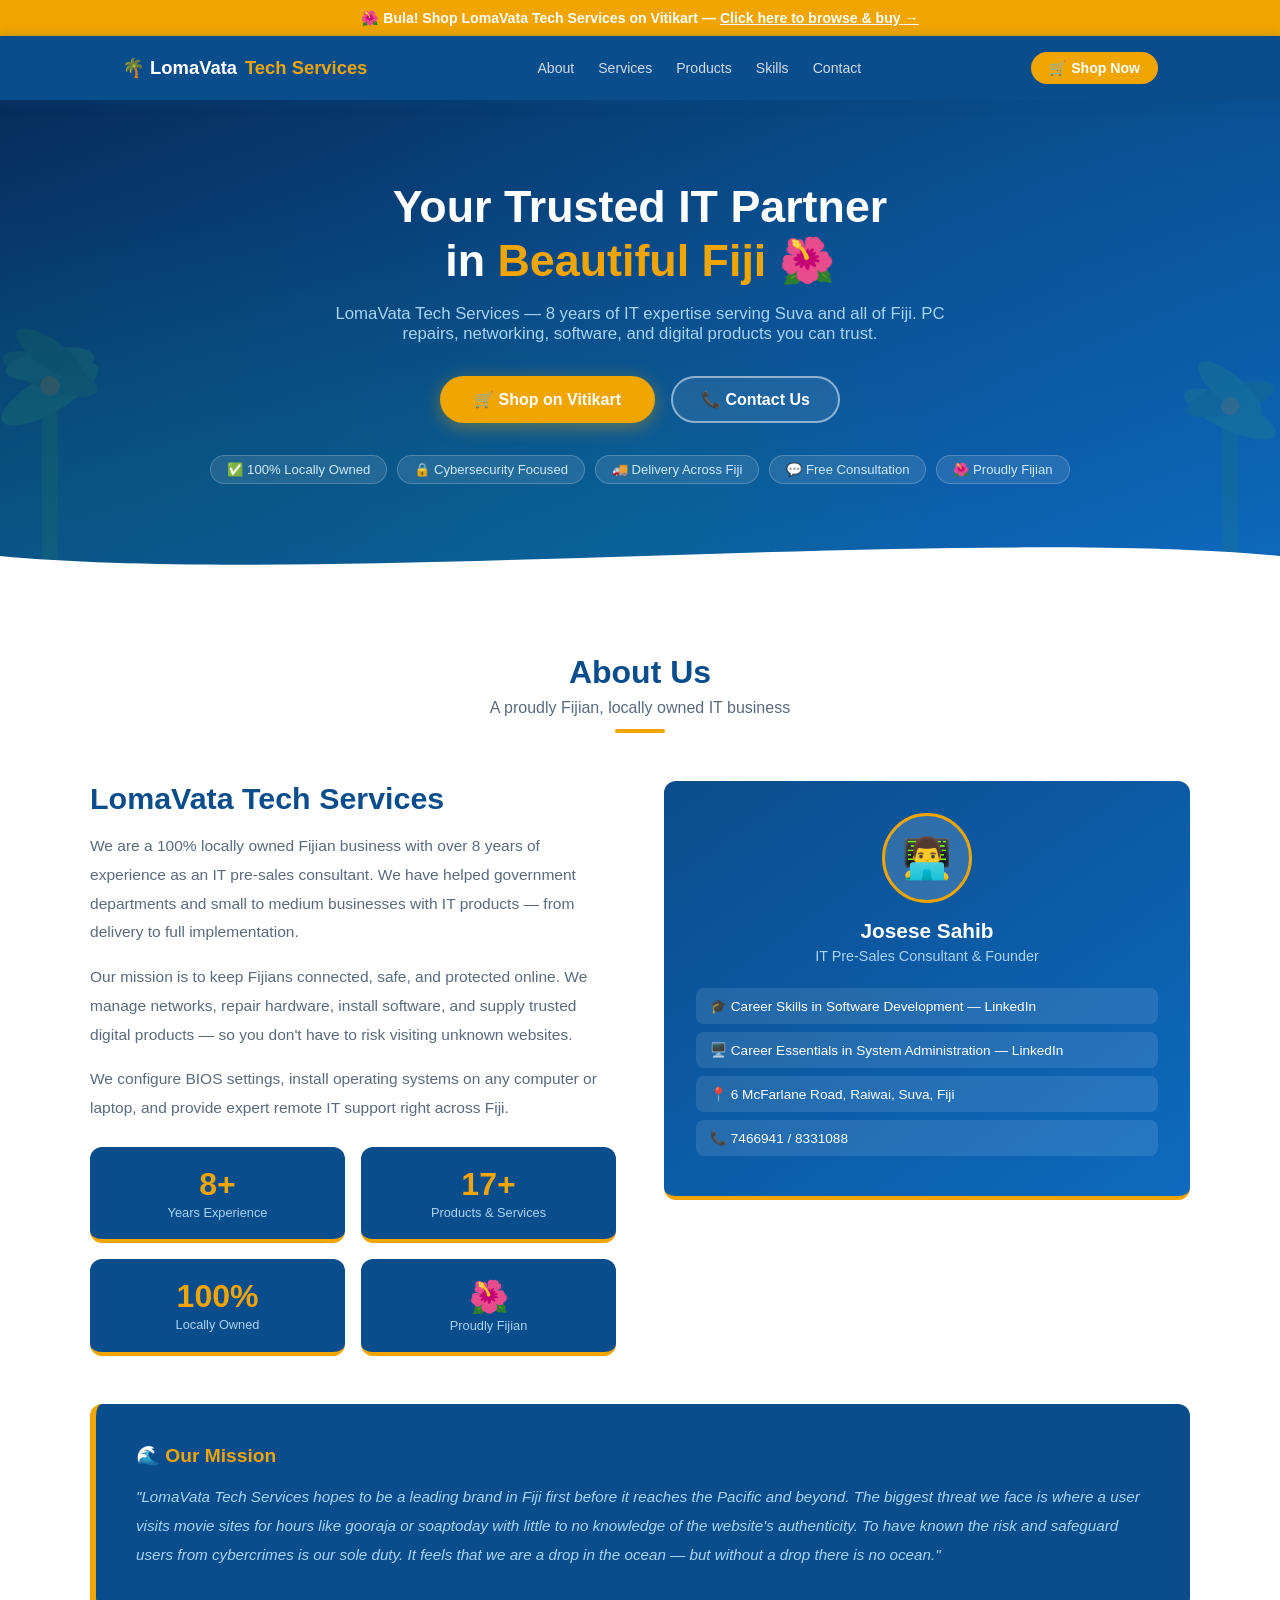
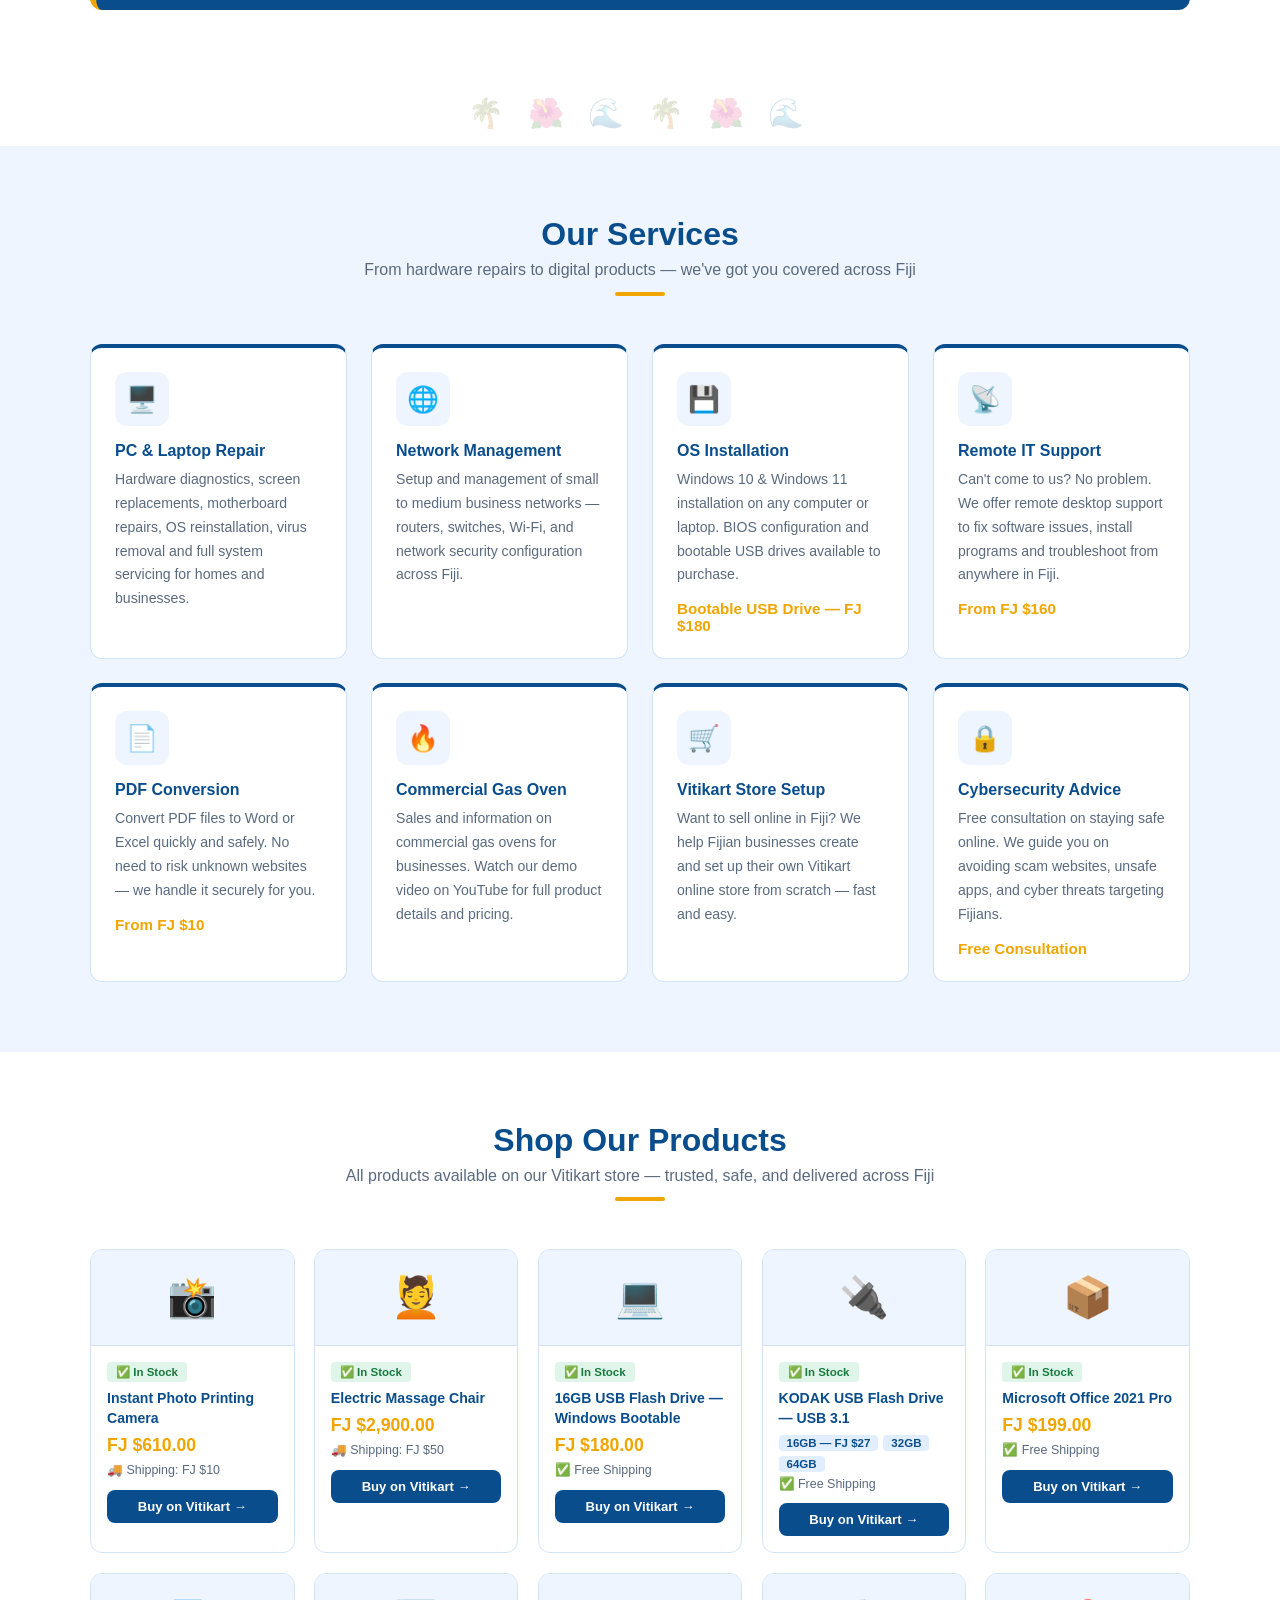
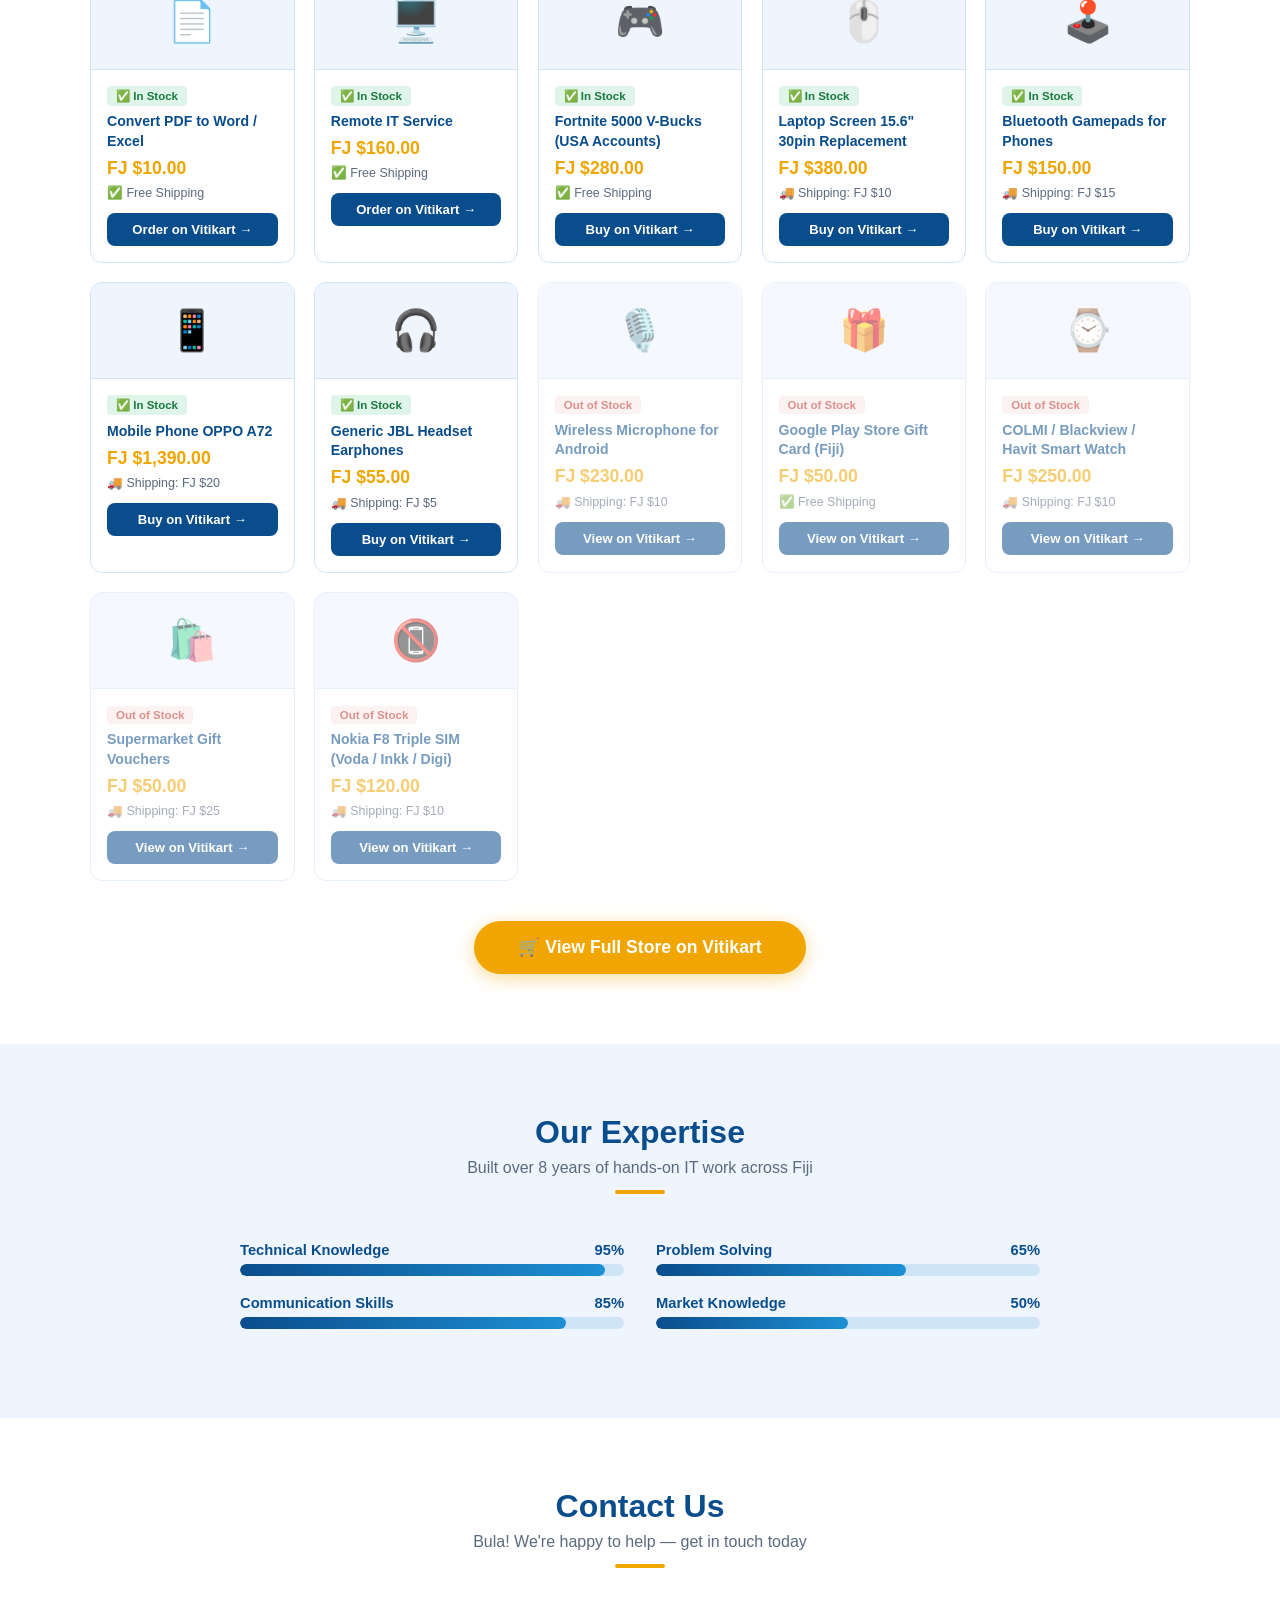
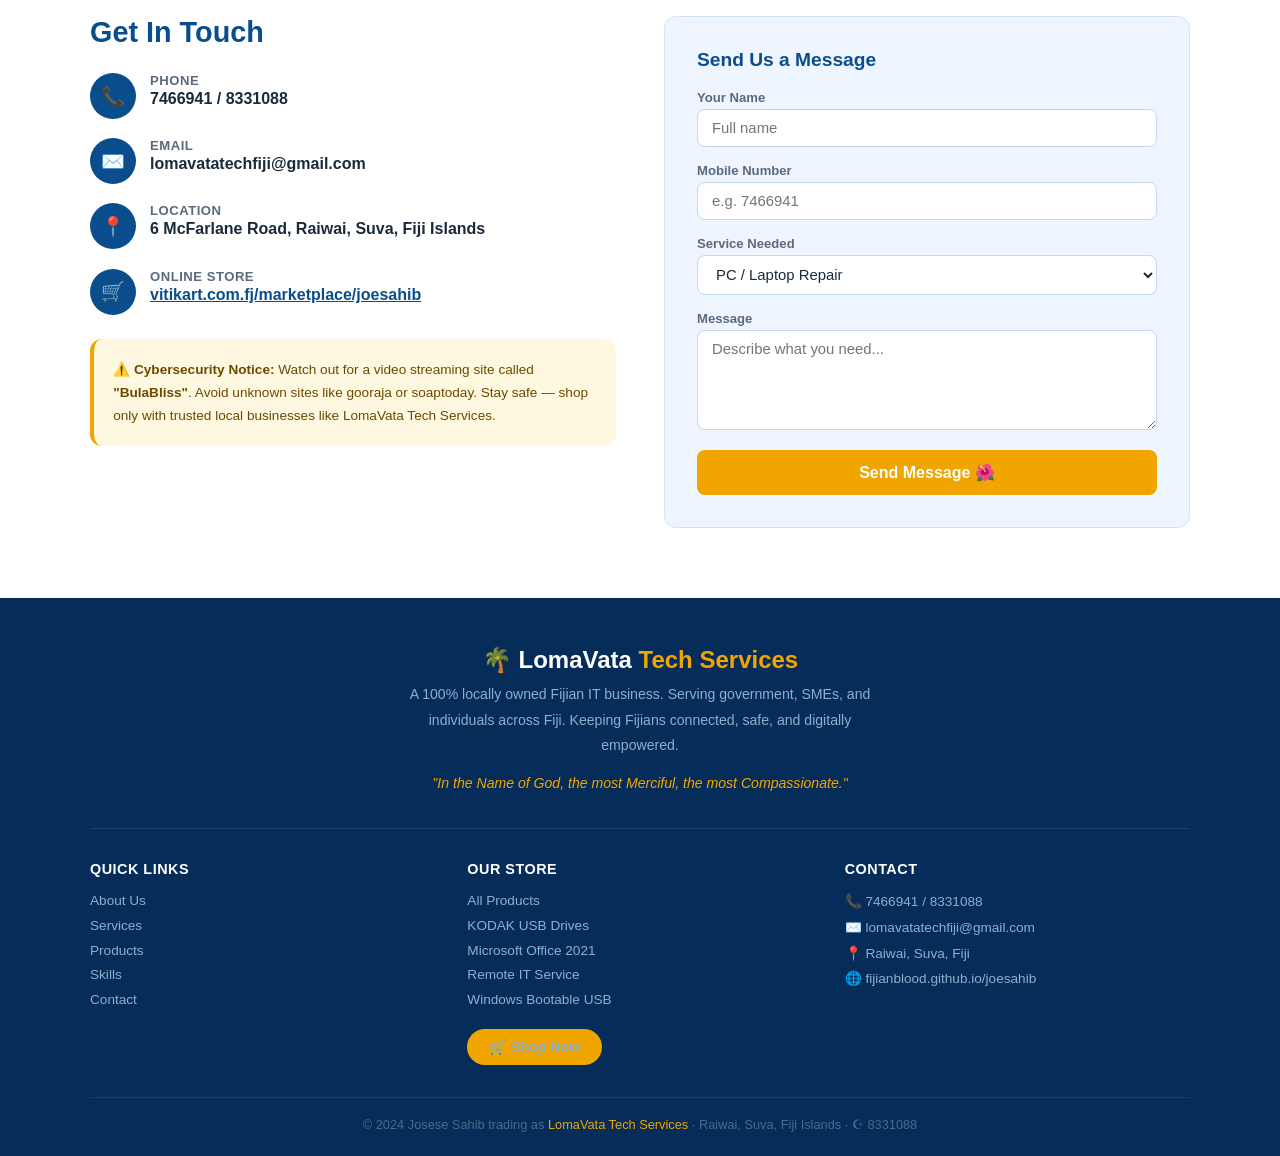
==== index.html @ a2988f6f "Rename index.html.html to index.html" ====
<!DOCTYPE html>
<html lang="en">
<head>
<meta charset="UTF-8">
<meta name="viewport" content="width=device-width, initial-scale=1.0">
<title>LomaVata Tech Services - Suva, Fiji</title>
<style>
*{margin:0;padding:0;box-sizing:border-box}
:root{--blue:#0a4d8c;--blue2:#1567b8;--accent:#f0a500;--white:#fff;--light:#eef5ff;--gray:#5a6a7e;--radius:12px}
body{font-family:'Segoe UI',Arial,sans-serif;color:#1a2a3a;background:#fff}
a{text-decoration:none;color:inherit}

/* TROPICAL SVG BACKGROUNDS */
.tropical-bg{position:relative;overflow:hidden}
.tropical-bg::before{content:'';position:absolute;inset:0;background:
  radial-gradient(ellipse at 10% 80%,rgba(0,120,80,0.18) 0%,transparent 50%),
  radial-gradient(ellipse at 90% 20%,rgba(0,100,180,0.15) 0%,transparent 50%),
  radial-gradient(ellipse at 50% 100%,rgba(0,150,100,0.1) 0%,transparent 40%);
  pointer-events:none;z-index:0}

/* PALM DECORATION */
.palm{position:absolute;bottom:0;opacity:0.13;pointer-events:none;z-index:0}
.palm-left{left:-20px}
.palm-right{right:-20px;transform:scaleX(-1)}

nav{background:var(--blue);position:sticky;top:0;z-index:100;box-shadow:0 2px 12px rgba(10,77,140,0.3)}
.nav-inner{max-width:1100px;margin:auto;display:flex;align-items:center;justify-content:space-between;height:64px;padding:0 2rem}
.logo{font-size:1.15rem;font-weight:800;color:#fff;display:flex;align-items:center;gap:8px}
.logo em{color:var(--accent);font-style:normal}
.nav-links{display:flex;gap:1.5rem;list-style:none}
.nav-links a{color:rgba(255,255,255,0.8);font-size:0.88rem;transition:color 0.2s}
.nav-links a:hover{color:var(--accent)}
.nav-cta{background:var(--accent);color:#fff;padding:8px 18px;border-radius:20px;font-weight:700;font-size:0.88rem;transition:opacity 0.2s}
.nav-cta:hover{opacity:0.9}

/* HERO */
.hero{background:linear-gradient(160deg,#062d5a 0%,#0a4d8c 45%,#0e6abf 100%);color:#fff;padding:80px 2rem 100px;text-align:center;position:relative;overflow:hidden}
.hero-waves{position:absolute;bottom:-2px;left:0;width:100%;line-height:0}
.hero h1{font-size:2.8rem;font-weight:900;margin-bottom:1rem;line-height:1.2;position:relative;z-index:1}
.hero h1 em{color:var(--accent);font-style:normal}
.hero p{font-size:1.05rem;color:#a8d4f5;max-width:620px;margin:0 auto 2rem;position:relative;z-index:1}
.hero-btns{display:flex;gap:1rem;justify-content:center;flex-wrap:wrap;position:relative;z-index:1}
.btn-primary{background:var(--accent);color:#fff;padding:14px 34px;border-radius:30px;font-weight:800;font-size:1rem;border:none;cursor:pointer;transition:transform 0.2s,box-shadow 0.2s;box-shadow:0 4px 18px rgba(240,165,0,0.4)}
.btn-primary:hover{transform:translateY(-2px);box-shadow:0 6px 24px rgba(240,165,0,0.5)}
.btn-outline{border:2px solid rgba(255,255,255,0.5);color:#fff;padding:12px 28px;border-radius:30px;font-weight:600;font-size:1rem;background:rgba(255,255,255,0.08);cursor:pointer;transition:background 0.2s}
.btn-outline:hover{background:rgba(255,255,255,0.15)}
.hero-badges{display:flex;gap:10px;justify-content:center;flex-wrap:wrap;margin-top:2rem;position:relative;z-index:1}
.badge{background:rgba(255,255,255,0.1);border:1px solid rgba(255,255,255,0.2);color:#d0e8ff;padding:6px 16px;border-radius:20px;font-size:0.82rem}

/* TROPICAL PALMS SVG */
.palm-svg{position:absolute;bottom:0;z-index:0;opacity:0.15}

/* WAVE */
.wave-white{fill:#fff}
.wave-light{fill:#eef5ff}

/* SECTIONS */
section{padding:70px 2rem}
.container{max-width:1100px;margin:auto}
.section-title{text-align:center;margin-bottom:3rem}
.section-title h2{font-size:2rem;color:var(--blue);margin-bottom:0.5rem;font-weight:800}
.section-title p{color:var(--gray);font-size:1rem}
.section-title .title-line{width:50px;height:4px;background:var(--accent);border-radius:2px;margin:0.8rem auto 0}
.alt-bg{background:var(--light)}

/* ABOUT */
.about-grid{display:grid;grid-template-columns:1fr 1fr;gap:3rem;align-items:start}
.about-text h2{font-size:1.9rem;color:var(--blue);margin-bottom:1rem;font-weight:800}
.about-text p{color:var(--gray);line-height:1.85;margin-bottom:1rem;font-size:0.97rem}
.about-stats{display:grid;grid-template-columns:1fr 1fr;gap:1rem;margin-top:1.5rem}
.stat-box{background:var(--blue);color:#fff;padding:1.2rem;border-radius:var(--radius);text-align:center;border-bottom:4px solid var(--accent)}
.stat-box .num{font-size:2rem;font-weight:900;color:var(--accent)}
.stat-box .lbl{font-size:0.8rem;color:#a8d4f5;margin-top:2px}
.profile-card{background:linear-gradient(145deg,var(--blue),#0e6abf);border-radius:var(--radius);padding:2rem;color:#fff;text-align:center;border-bottom:4px solid var(--accent)}
.avatar{width:90px;height:90px;border-radius:50%;background:rgba(255,255,255,0.15);border:3px solid var(--accent);margin:0 auto 1rem;display:flex;align-items:center;justify-content:center;font-size:2.5rem}
.profile-card h3{font-size:1.3rem;margin-bottom:0.3rem}
.profile-card .role{color:#a8d4f5;font-size:0.9rem;margin-bottom:1.5rem}
.cred-item{background:rgba(255,255,255,0.1);border-radius:8px;padding:10px 14px;margin-bottom:8px;font-size:0.85rem;text-align:left;display:flex;align-items:center;gap:8px}
.mission-box{background:var(--blue);color:#fff;border-radius:var(--radius);padding:2.5rem;margin-top:3rem;border-left:6px solid var(--accent);position:relative;overflow:hidden}
.mission-box h3{font-size:1.2rem;color:var(--accent);margin-bottom:1rem}
.mission-box p{color:#a8d4f5;line-height:1.9;font-size:0.95rem;font-style:italic}

/* SERVICES */
.services-grid{display:grid;grid-template-columns:repeat(auto-fit,minmax(240px,1fr));gap:1.5rem}
.service-card{background:#fff;border:1px solid #d0e4f8;border-radius:var(--radius);padding:1.5rem;transition:transform 0.2s,box-shadow 0.2s;border-top:4px solid var(--blue)}
.service-card:hover{transform:translateY(-5px);box-shadow:0 10px 30px rgba(10,77,140,0.12)}
.service-icon{width:54px;height:54px;background:var(--light);border-radius:12px;display:flex;align-items:center;justify-content:center;font-size:1.6rem;margin-bottom:1rem}
.service-card h3{font-size:1rem;color:var(--blue);margin-bottom:0.5rem;font-weight:700}
.service-card p{color:var(--gray);font-size:0.88rem;line-height:1.7}
.service-price{margin-top:0.8rem;font-weight:800;color:var(--accent);font-size:0.95rem}

/* PRODUCTS */
.filter-row{display:flex;gap:8px;justify-content:center;flex-wrap:wrap;margin-bottom:2rem}
.filter-btn{padding:7px 18px;border-radius:20px;border:1.5px solid var(--blue);color:var(--blue);background:#fff;font-size:0.85rem;cursor:pointer;font-weight:600;transition:all 0.2s}
.filter-btn.active,.filter-btn:hover{background:var(--blue);color:#fff}
.products-grid{display:grid;grid-template-columns:repeat(auto-fit,minmax(200px,1fr));gap:1.2rem}
.product-card{background:#fff;border:1px solid #d0e4f8;border-radius:var(--radius);overflow:hidden;transition:transform 0.2s,box-shadow 0.2s}
.product-card:hover{transform:translateY(-4px);box-shadow:0 8px 24px rgba(10,77,140,0.12)}
.product-top{background:var(--light);padding:1.5rem;text-align:center;font-size:2.5rem;border-bottom:1px solid #d0e4f8}
.product-body{padding:1rem}
.product-body h4{font-size:0.88rem;color:var(--blue);margin-bottom:0.4rem;font-weight:700;line-height:1.4}
.product-body .price{font-size:1.1rem;font-weight:900;color:var(--accent);margin:0.4rem 0}
.product-body .ship{font-size:0.78rem;color:var(--gray)}
.out-of-stock{opacity:0.55}
.stock-badge{display:inline-block;font-size:0.72rem;padding:3px 9px;border-radius:4px;margin-bottom:0.4rem;font-weight:700}
.in-stock{background:#e0f5e9;color:#1a7a40}
.oos{background:#fde8e8;color:#c0392b}
.variants{display:flex;gap:5px;flex-wrap:wrap;margin:4px 0}
.variant-tag{background:#e0eeff;color:var(--blue);font-size:0.72rem;padding:2px 8px;border-radius:4px;font-weight:700}
.buy-btn{display:block;background:var(--blue);color:#fff;text-align:center;padding:9px;border-radius:8px;font-size:0.82rem;font-weight:700;margin-top:0.8rem;cursor:pointer;transition:background 0.2s}
.buy-btn:hover{background:#062d5a}

/* SKILLS */
.skills-wrap{display:grid;grid-template-columns:1fr 1fr;gap:2rem;max-width:800px;margin:auto}
.skill-item{margin-bottom:1.2rem}
.skill-label{display:flex;justify-content:space-between;margin-bottom:6px;font-size:0.92rem;font-weight:700;color:var(--blue)}
.skill-bar{background:#d0e4f8;border-radius:10px;height:12px;overflow:hidden}
.skill-fill{height:100%;background:linear-gradient(90deg,var(--blue),#1e90d4);border-radius:10px}

/* TROPICAL DIVIDER */
.tropical-divider{text-align:center;padding:1rem 0;font-size:1.8rem;letter-spacing:8px;color:#0a4d8c;opacity:0.2}

/* CONTACT */
.contact-grid{display:grid;grid-template-columns:1fr 1fr;gap:3rem}
.contact-info h2{font-size:1.8rem;color:var(--blue);margin-bottom:1.5rem;font-weight:800}
.contact-item{display:flex;gap:14px;align-items:flex-start;margin-bottom:1.2rem}
.contact-icon{width:46px;height:46px;min-width:46px;background:var(--blue);color:#fff;border-radius:50%;display:flex;align-items:center;justify-content:center;font-size:1.2rem}
.contact-item h4{font-size:0.82rem;color:var(--gray);margin-bottom:2px;text-transform:uppercase;letter-spacing:0.5px}
.contact-item p{font-size:1rem;color:#1a2a3a;font-weight:700}
.contact-form{background:var(--light);border-radius:var(--radius);padding:2rem;border:1px solid #d0e4f8}
.contact-form h3{color:var(--blue);margin-bottom:1.2rem;font-size:1.2rem;font-weight:800}
.form-group{margin-bottom:1rem}
.form-group label{display:block;font-size:0.82rem;color:var(--gray);margin-bottom:4px;font-weight:600}
.form-group input,.form-group textarea,.form-group select{width:100%;padding:10px 14px;border:1.5px solid #c0d8f0;border-radius:8px;font-size:0.93rem;background:#fff;font-family:inherit;color:#1a2a3a;transition:border 0.2s}
.form-group input:focus,.form-group textarea:focus,.form-group select:focus{outline:none;border-color:var(--blue)}
.form-group textarea{height:100px;resize:vertical}
.submit-btn{background:var(--accent);color:#fff;border:none;padding:13px 28px;border-radius:8px;font-size:1rem;font-weight:800;cursor:pointer;width:100%;transition:opacity 0.2s}
.submit-btn:hover{opacity:0.9}
.cyber-notice{margin-top:1.5rem;padding:1.2rem;background:#fff8e1;border-radius:var(--radius);border-left:4px solid var(--accent)}
.cyber-notice p{font-size:0.85rem;color:#6a4a00;line-height:1.7}

/* FOOTER */
footer{background:#062d5a;color:#8ab0d0;padding:3rem 2rem 1.5rem}
.footer-inner{max-width:1100px;margin:auto}
.footer-top{text-align:center;margin-bottom:2rem;padding-bottom:2rem;border-bottom:1px solid rgba(255,255,255,0.1)}
.footer-top .f-logo{font-size:1.5rem;font-weight:900;color:#fff;margin-bottom:0.5rem}
.footer-top .f-logo em{color:var(--accent);font-style:normal}
.footer-top p{font-size:0.88rem;max-width:500px;margin:0.5rem auto 0;line-height:1.8}
.footer-grid{display:grid;grid-template-columns:1fr 1fr 1fr;gap:2rem;margin-bottom:2rem}
.footer-col h4{color:#fff;font-size:0.9rem;margin-bottom:1rem;font-weight:700;text-transform:uppercase;letter-spacing:0.5px}
.footer-col ul{list-style:none}
.footer-col li{font-size:0.85rem;margin-bottom:0.6rem}
.footer-col a{color:#8ab0d0;transition:color 0.2s}
.footer-col a:hover{color:var(--accent)}
.footer-shop-btn{display:inline-block;background:var(--accent);color:#fff;padding:10px 22px;border-radius:20px;font-weight:700;font-size:0.88rem;margin-top:0.8rem}
.footer-bottom{border-top:1px solid rgba(255,255,255,0.08);padding-top:1.2rem;text-align:center;font-size:0.8rem;color:#4a6a8a}
.footer-bottom em{color:var(--accent);font-style:normal}

/* PROMO BAR */
.promo-bar{background:var(--accent);color:#fff;text-align:center;padding:10px;font-size:0.88rem;font-weight:700}
.promo-bar a{color:#fff;text-decoration:underline}

@media(max-width:768px){
  .about-grid,.contact-grid,.footer-grid,.skills-wrap{grid-template-columns:1fr}
  .hero h1{font-size:2rem}
  .nav-links{display:none}
}
</style>
</head>
<body>

<div class="promo-bar">
  🌺 Bula! Shop LomaVata Tech Services on Vitikart — <a href="https://www.vitikart.com.fj/marketplace/joesahib.html" target="_blank">Click here to browse & buy →</a>
</div>

<nav>
  <div class="nav-inner">
    <div class="logo">🌴 LomaVata <em>Tech Services</em></div>
    <ul class="nav-links">
      <li><a href="#about">About</a></li>
      <li><a href="#services">Services</a></li>
      <li><a href="#products">Products</a></li>
      <li><a href="#skills">Skills</a></li>
      <li><a href="#contact">Contact</a></li>
    </ul>
    <a href="https://www.vitikart.com.fj/marketplace/joesahib.html" target="_blank" class="nav-cta">🛒 Shop Now</a>
  </div>
</nav>

<!-- HERO -->
<div class="hero tropical-bg">
  <!-- Tropical palm SVGs -->
  <svg class="palm-svg" style="left:-10px;bottom:0;height:280px" viewBox="0 0 120 280" xmlns="http://www.w3.org/2000/svg">
    <rect x="52" y="80" width="16" height="200" rx="8" fill="#2d8a50"/>
    <ellipse cx="60" cy="90" rx="55" ry="18" fill="#3aab60" transform="rotate(-30,60,90)"/>
    <ellipse cx="60" cy="70" rx="50" ry="16" fill="#2d8a50" transform="rotate(20,60,70)"/>
    <ellipse cx="60" cy="60" rx="45" ry="15" fill="#3aab60" transform="rotate(-10,60,60)"/>
    <ellipse cx="60" cy="50" rx="40" ry="14" fill="#2d8a50" transform="rotate(35,60,50)"/>
    <circle cx="60" cy="82" r="10" fill="#f0a500"/>
  </svg>
  <svg class="palm-svg" style="right:-10px;bottom:0;height:240px;transform:scaleX(-1)" viewBox="0 0 120 240" xmlns="http://www.w3.org/2000/svg">
    <rect x="52" y="60" width="16" height="180" rx="8" fill="#2d8a50"/>
    <ellipse cx="60" cy="70" rx="50" ry="16" fill="#3aab60" transform="rotate(-25,60,70)"/>
    <ellipse cx="60" cy="55" rx="45" ry="15" fill="#2d8a50" transform="rotate(15,60,55)"/>
    <ellipse cx="60" cy="45" rx="40" ry="14" fill="#3aab60" transform="rotate(-40,60,45)"/>
    <circle cx="60" cy="62" r="9" fill="#f0a500"/>
  </svg>

  <div class="container" style="position:relative;z-index:1">
    <h1>Your Trusted IT Partner<br>in <em>Beautiful Fiji</em> 🌺</h1>
    <p>LomaVata Tech Services — 8 years of IT expertise serving Suva and all of Fiji. PC repairs, networking, software, and digital products you can trust.</p>
    <div class="hero-btns">
      <a href="https://www.vitikart.com.fj/marketplace/joesahib.html" target="_blank"><button class="btn-primary">🛒 Shop on Vitikart</button></a>
      <a href="#contact"><button class="btn-outline">📞 Contact Us</button></a>
    </div>
    <div class="hero-badges">
      <span class="badge">✅ 100% Locally Owned</span>
      <span class="badge">🔒 Cybersecurity Focused</span>
      <span class="badge">🚚 Delivery Across Fiji</span>
      <span class="badge">💬 Free Consultation</span>
      <span class="badge">🌺 Proudly Fijian</span>
    </div>
  </div>
  <div class="hero-waves">
    <svg viewBox="0 0 1440 60" xmlns="http://www.w3.org/2000/svg" preserveAspectRatio="none" style="display:block;width:100%;height:60px">
      <path d="M0,30 C360,60 1080,0 1440,30 L1440,60 L0,60 Z" class="wave-white"/>
    </svg>
  </div>
</div>

<!-- ABOUT -->
<section id="about">
  <div class="container">
    <div class="section-title">
      <h2>About Us</h2>
      <p>A proudly Fijian, locally owned IT business</p>
      <div class="title-line"></div>
    </div>
    <div class="about-grid">
      <div class="about-text">
        <h2>LomaVata Tech Services</h2>
        <p>We are a 100% locally owned Fijian business with over 8 years of experience as an IT pre-sales consultant. We have helped government departments and small to medium businesses with IT products — from delivery to full implementation.</p>
        <p>Our mission is to keep Fijians connected, safe, and protected online. We manage networks, repair hardware, install software, and supply trusted digital products — so you don't have to risk visiting unknown websites.</p>
        <p>We configure BIOS settings, install operating systems on any computer or laptop, and provide expert remote IT support right across Fiji.</p>
        <div class="about-stats">
          <div class="stat-box"><div class="num">8+</div><div class="lbl">Years Experience</div></div>
          <div class="stat-box"><div class="num">17+</div><div class="lbl">Products & Services</div></div>
          <div class="stat-box"><div class="num">100%</div><div class="lbl">Locally Owned</div></div>
          <div class="stat-box"><div class="num">🌺</div><div class="lbl">Proudly Fijian</div></div>
        </div>
      </div>
      <div>
        <div class="profile-card">
          <div class="avatar">👨‍💻</div>
          <h3>Josese Sahib</h3>
          <div class="role">IT Pre-Sales Consultant & Founder</div>
          <div class="cred-item">🎓 Career Skills in Software Development — LinkedIn</div>
          <div class="cred-item">🖥️ Career Essentials in System Administration — LinkedIn</div>
          <div class="cred-item">📍 6 McFarlane Road, Raiwai, Suva, Fiji</div>
          <div class="cred-item">📞 7466941 / 8331088</div>
        </div>
      </div>
    </div>
    <div class="mission-box">
      <h3>🌊 Our Mission</h3>
      <p>"LomaVata Tech Services hopes to be a leading brand in Fiji first before it reaches the Pacific and beyond. The biggest threat we face is where a user visits movie sites for hours like gooraja or soaptoday with little to no knowledge of the website's authenticity. To have known the risk and safeguard users from cybercrimes is our sole duty. It feels that we are a drop in the ocean — but without a drop there is no ocean."</p>
    </div>
  </div>
</section>

<div class="tropical-divider">🌴 🌺 🌊 🌴 🌺 🌊</div>

<!-- SERVICES -->
<section id="services" class="alt-bg">
  <div class="container">
    <div class="section-title">
      <h2>Our Services</h2>
      <p>From hardware repairs to digital products — we've got you covered across Fiji</p>
      <div class="title-line"></div>
    </div>
    <div class="services-grid">
      <div class="service-card">
        <div class="service-icon">🖥️</div>
        <h3>PC & Laptop Repair</h3>
        <p>Hardware diagnostics, screen replacements, motherboard repairs, OS reinstallation, virus removal and full system servicing for homes and businesses.</p>
      </div>
      <div class="service-card">
        <div class="service-icon">🌐</div>
        <h3>Network Management</h3>
        <p>Setup and management of small to medium business networks — routers, switches, Wi-Fi, and network security configuration across Fiji.</p>
      </div>
      <div class="service-card">
        <div class="service-icon">💾</div>
        <h3>OS Installation</h3>
        <p>Windows 10 & Windows 11 installation on any computer or laptop. BIOS configuration and bootable USB drives available to purchase.</p>
        <div class="service-price">Bootable USB Drive — FJ $180</div>
      </div>
      <div class="service-card">
        <div class="service-icon">📡</div>
        <h3>Remote IT Support</h3>
        <p>Can't come to us? No problem. We offer remote desktop support to fix software issues, install programs and troubleshoot from anywhere in Fiji.</p>
        <div class="service-price">From FJ $160</div>
      </div>
      <div class="service-card">
        <div class="service-icon">📄</div>
        <h3>PDF Conversion</h3>
        <p>Convert PDF files to Word or Excel quickly and safely. No need to risk unknown websites — we handle it securely for you.</p>
        <div class="service-price">From FJ $10</div>
      </div>
      <div class="service-card">
        <div class="service-icon">🔥</div>
        <h3>Commercial Gas Oven</h3>
        <p>Sales and information on commercial gas ovens for businesses. Watch our demo video on YouTube for full product details and pricing.</p>
      </div>
      <div class="service-card">
        <div class="service-icon">🛒</div>
        <h3>Vitikart Store Setup</h3>
        <p>Want to sell online in Fiji? We help Fijian businesses create and set up their own Vitikart online store from scratch — fast and easy.</p>
      </div>
      <div class="service-card">
        <div class="service-icon">🔒</div>
        <h3>Cybersecurity Advice</h3>
        <p>Free consultation on staying safe online. We guide you on avoiding scam websites, unsafe apps, and cyber threats targeting Fijians.</p>
        <div class="service-price">Free Consultation</div>
      </div>
    </div>
  </div>
</section>

<!-- PRODUCTS -->
<section id="products">
  <div class="container">
    <div class="section-title">
      <h2>Shop Our Products</h2>
      <p>All products available on our Vitikart store — trusted, safe, and delivered across Fiji</p>
      <div class="title-line"></div>
    </div>
    <div class="products-grid">
      <div class="product-card">
        <div class="product-top">📸</div>
        <div class="product-body">
          <span class="stock-badge in-stock">✅ In Stock</span>
          <h4>Instant Photo Printing Camera</h4>
          <div class="price">FJ $610.00</div>
          <div class="ship">🚚 Shipping: FJ $10</div>
          <a href="https://www.vitikart.com.fj/914-instant-photo-printing-camera" target="_blank"><div class="buy-btn">Buy on Vitikart →</div></a>
        </div>
      </div>
      <div class="product-card">
        <div class="product-top">💆</div>
        <div class="product-body">
          <span class="stock-badge in-stock">✅ In Stock</span>
          <h4>Electric Massage Chair</h4>
          <div class="price">FJ $2,900.00</div>
          <div class="ship">🚚 Shipping: FJ $50</div>
          <a href="https://www.vitikart.com.fj/914-massage-chair" target="_blank"><div class="buy-btn">Buy on Vitikart →</div></a>
        </div>
      </div>
      <div class="product-card">
        <div class="product-top">💻</div>
        <div class="product-body">
          <span class="stock-badge in-stock">✅ In Stock</span>
          <h4>16GB USB Flash Drive — Windows Bootable</h4>
          <div class="price">FJ $180.00</div>
          <div class="ship">✅ Free Shipping</div>
          <a href="https://www.vitikart.com.fj/16gb-usb-flash-drive-preloaded-windows-bootable" target="_blank"><div class="buy-btn">Buy on Vitikart →</div></a>
        </div>
      </div>
      <div class="product-card">
        <div class="product-top">🔌</div>
        <div class="product-body">
          <span class="stock-badge in-stock">✅ In Stock</span>
          <h4>KODAK USB Flash Drive — USB 3.1</h4>
          <div class="variants">
            <span class="variant-tag">16GB — FJ $27</span>
            <span class="variant-tag">32GB</span>
            <span class="variant-tag">64GB</span>
          </div>
          <div class="ship">✅ Free Shipping</div>
          <a href="https://www.vitikart.com.fj/kodak-usb-flash-drive-usb-3-1" target="_blank"><div class="buy-btn">Buy on Vitikart →</div></a>
        </div>
      </div>
      <div class="product-card">
        <div class="product-top">📦</div>
        <div class="product-body">
          <span class="stock-badge in-stock">✅ In Stock</span>
          <h4>Microsoft Office 2021 Pro</h4>
          <div class="price">FJ $199.00</div>
          <div class="ship">✅ Free Shipping</div>
          <a href="https://www.vitikart.com.fj/914-microsoft-office-2021-pro" target="_blank"><div class="buy-btn">Buy on Vitikart →</div></a>
        </div>
      </div>
      <div class="product-card">
        <div class="product-top">📄</div>
        <div class="product-body">
          <span class="stock-badge in-stock">✅ In Stock</span>
          <h4>Convert PDF to Word / Excel</h4>
          <div class="price">FJ $10.00</div>
          <div class="ship">✅ Free Shipping</div>
          <a href="https://www.vitikart.com.fj/914-convert-pdf-to-word-services" target="_blank"><div class="buy-btn">Order on Vitikart →</div></a>
        </div>
      </div>
      <div class="product-card">
        <div class="product-top">🖥️</div>
        <div class="product-body">
          <span class="stock-badge in-stock">✅ In Stock</span>
          <h4>Remote IT Service</h4>
          <div class="price">FJ $160.00</div>
          <div class="ship">✅ Free Shipping</div>
          <a href="https://www.vitikart.com.fj/914-remote-it-service" target="_blank"><div class="buy-btn">Order on Vitikart →</div></a>
        </div>
      </div>
      <div class="product-card">
        <div class="product-top">🎮</div>
        <div class="product-body">
          <span class="stock-badge in-stock">✅ In Stock</span>
          <h4>Fortnite 5000 V-Bucks (USA Accounts)</h4>
          <div class="price">FJ $280.00</div>
          <div class="ship">✅ Free Shipping</div>
          <a href="https://www.vitikart.com.fj/914-fortnite-5000-v-bucks-usa-accounts" target="_blank"><div class="buy-btn">Buy on Vitikart →</div></a>
        </div>
      </div>
      <div class="product-card">
        <div class="product-top">🖱️</div>
        <div class="product-body">
          <span class="stock-badge in-stock">✅ In Stock</span>
          <h4>Laptop Screen 15.6" 30pin Replacement</h4>
          <div class="price">FJ $380.00</div>
          <div class="ship">🚚 Shipping: FJ $10</div>
          <a href="https://www.vitikart.com.fj/914-laptop-screen-15-6-30pin-replacement" target="_blank"><div class="buy-btn">Buy on Vitikart →</div></a>
        </div>
      </div>
      <div class="product-card">
        <div class="product-top">🕹️</div>
        <div class="product-body">
          <span class="stock-badge in-stock">✅ In Stock</span>
          <h4>Bluetooth Gamepads for Phones</h4>
          <div class="price">FJ $150.00</div>
          <div class="ship">🚚 Shipping: FJ $15</div>
          <a href="https://www.vitikart.com.fj/bluetooth-gamepads-for-phones" target="_blank"><div class="buy-btn">Buy on Vitikart →</div></a>
        </div>
      </div>
      <div class="product-card">
        <div class="product-top">📱</div>
        <div class="product-body">
          <span class="stock-badge in-stock">✅ In Stock</span>
          <h4>Mobile Phone OPPO A72</h4>
          <div class="price">FJ $1,390.00</div>
          <div class="ship">🚚 Shipping: FJ $20</div>
          <a href="https://www.vitikart.com.fj/mobile-phone-oppo-a72" target="_blank"><div class="buy-btn">Buy on Vitikart →</div></a>
        </div>
      </div>
      <div class="product-card">
        <div class="product-top">🎧</div>
        <div class="product-body">
          <span class="stock-badge in-stock">✅ In Stock</span>
          <h4>Generic JBL Headset Earphones</h4>
          <div class="price">FJ $55.00</div>
          <div class="ship">🚚 Shipping: FJ $5</div>
          <a href="https://www.vitikart.com.fj/generic-jbl-headset-ear-phones" target="_blank"><div class="buy-btn">Buy on Vitikart →</div></a>
        </div>
      </div>
      <div class="product-card out-of-stock">
        <div class="product-top">🎙️</div>
        <div class="product-body">
          <span class="stock-badge oos">Out of Stock</span>
          <h4>Wireless Microphone for Android</h4>
          <div class="price">FJ $230.00</div>
          <div class="ship">🚚 Shipping: FJ $10</div>
          <a href="https://www.vitikart.com.fj/914-wireless-microphone-for-recording" target="_blank"><div class="buy-btn">View on Vitikart →</div></a>
        </div>
      </div>
      <div class="product-card out-of-stock">
        <div class="product-top">🎁</div>
        <div class="product-body">
          <span class="stock-badge oos">Out of Stock</span>
          <h4>Google Play Store Gift Card (Fiji)</h4>
          <div class="price">FJ $50.00</div>
          <div class="ship">✅ Free Shipping</div>
          <a href="https://www.vitikart.com.fj/google-play-store-gift-card-for-fiji" target="_blank"><div class="buy-btn">View on Vitikart →</div></a>
        </div>
      </div>
      <div class="product-card out-of-stock">
        <div class="product-top">⌚</div>
        <div class="product-body">
          <span class="stock-badge oos">Out of Stock</span>
          <h4>COLMI / Blackview / Havit Smart Watch</h4>
          <div class="price">FJ $250.00</div>
          <div class="ship">🚚 Shipping: FJ $10</div>
          <a href="https://www.vitikart.com.fj/914-colmi-smart-watch-p30" target="_blank"><div class="buy-btn">View on Vitikart →</div></a>
        </div>
      </div>
      <div class="product-card out-of-stock">
        <div class="product-top">🛍️</div>
        <div class="product-body">
          <span class="stock-badge oos">Out of Stock</span>
          <h4>Supermarket Gift Vouchers</h4>
          <div class="price">FJ $50.00</div>
          <div class="ship">🚚 Shipping: FJ $25</div>
          <a href="https://www.vitikart.com.fj/914-supermarket-gift-vouchers" target="_blank"><div class="buy-btn">View on Vitikart →</div></a>
        </div>
      </div>
      <div class="product-card out-of-stock">
        <div class="product-top">📵</div>
        <div class="product-body">
          <span class="stock-badge oos">Out of Stock</span>
          <h4>Nokia F8 Triple SIM (Voda / Inkk / Digi)</h4>
          <div class="price">FJ $120.00</div>
          <div class="ship">🚚 Shipping: FJ $10</div>
          <a href="https://www.vitikart.com.fj/914-mobile-phone-nokia-f8-triple-sim-card-voda-inkk-digi" target="_blank"><div class="buy-btn">View on Vitikart →</div></a>
        </div>
      </div>
    </div>
    <div style="text-align:center;margin-top:2.5rem">
      <a href="https://www.vitikart.com.fj/marketplace/joesahib.html" target="_blank">
        <button class="btn-primary" style="font-size:1.1rem;padding:16px 44px">🛒 View Full Store on Vitikart</button>
      </a>
    </div>
  </div>
</section>

<!-- SKILLS -->
<section id="skills" class="alt-bg">
  <div class="container">
    <div class="section-title">
      <h2>Our Expertise</h2>
      <p>Built over 8 years of hands-on IT work across Fiji</p>
      <div class="title-line"></div>
    </div>
    <div class="skills-wrap">
      <div>
        <div class="skill-item">
          <div class="skill-label"><span>Technical Knowledge</span><span>95%</span></div>
          <div class="skill-bar"><div class="skill-fill" style="width:95%"></div></div>
        </div>
        <div class="skill-item">
          <div class="skill-label"><span>Communication Skills</span><span>85%</span></div>
          <div class="skill-bar"><div class="skill-fill" style="width:85%"></div></div>
        </div>
      </div>
      <div>
        <div class="skill-item">
          <div class="skill-label"><span>Problem Solving</span><span>65%</span></div>
          <div class="skill-bar"><div class="skill-fill" style="width:65%"></div></div>
        </div>
        <div class="skill-item">
          <div class="skill-label"><span>Market Knowledge</span><span>50%</span></div>
          <div class="skill-bar"><div class="skill-fill" style="width:50%"></div></div>
        </div>
      </div>
    </div>
  </div>
</section>

<!-- CONTACT -->
<section id="contact">
  <div class="container">
    <div class="section-title">
      <h2>Contact Us</h2>
      <p>Bula! We're happy to help — get in touch today</p>
      <div class="title-line"></div>
    </div>
    <div class="contact-grid">
      <div class="contact-info">
        <h2>Get In Touch</h2>
        <div class="contact-item">
          <div class="contact-icon">📞</div>
          <div><h4>Phone</h4><p>7466941 / 8331088</p></div>
        </div>
        <div class="contact-item">
          <div class="contact-icon">✉️</div>
          <div><h4>Email</h4><p>lomavatatechfiji@gmail.com</p></div>
        </div>
        <div class="contact-item">
          <div class="contact-icon">📍</div>
          <div><h4>Location</h4><p>6 McFarlane Road, Raiwai, Suva, Fiji Islands</p></div>
        </div>
        <div class="contact-item">
          <div class="contact-icon">🛒</div>
          <div><h4>Online Store</h4><p><a href="https://www.vitikart.com.fj/marketplace/joesahib.html" target="_blank" style="color:var(--blue);text-decoration:underline">vitikart.com.fj/marketplace/joesahib</a></p></div>
        </div>
        <div class="cyber-notice">
          <p>⚠️ <strong>Cybersecurity Notice:</strong> Watch out for a video streaming site called <strong>"BulaBliss"</strong>. Avoid unknown sites like gooraja or soaptoday. Stay safe — shop only with trusted local businesses like LomaVata Tech Services.</p>
        </div>
      </div>
      <div class="contact-form">
        <h3>Send Us a Message</h3>
        <div class="form-group">
          <label>Your Name</label>
          <input type="text" placeholder="Full name">
        </div>
        <div class="form-group">
          <label>Mobile Number</label>
          <input type="tel" placeholder="e.g. 7466941">
        </div>
        <div class="form-group">
          <label>Service Needed</label>
          <select>
            <option>PC / Laptop Repair</option>
            <option>OS Installation</option>
            <option>Remote IT Support</option>
            <option>Network Setup</option>
            <option>PDF Conversion</option>
            <option>Vitikart Store Setup</option>
            <option>Product Enquiry</option>
            <option>Other</option>
          </select>
        </div>
        <div class="form-group">
          <label>Message</label>
          <textarea placeholder="Describe what you need..."></textarea>
        </div>
        <button class="submit-btn">Send Message 🌺</button>
      </div>
    </div>
  </div>
</section>

<!-- FOOTER -->
<footer>
  <div class="footer-inner">
    <div class="footer-top">
      <div class="f-logo">🌴 LomaVata <em>Tech Services</em></div>
      <p>A 100% locally owned Fijian IT business. Serving government, SMEs, and individuals across Fiji. Keeping Fijians connected, safe, and digitally empowered.</p>
      <p style="margin-top:0.8rem;color:#f0a500;font-style:italic">"In the Name of God, the most Merciful, the most Compassionate."</p>
    </div>
    <div class="footer-grid">
      <div class="footer-col">
        <h4>Quick Links</h4>
        <ul>
          <li><a href="#about">About Us</a></li>
          <li><a href="#services">Services</a></li>
          <li><a href="#products">Products</a></li>
          <li><a href="#skills">Skills</a></li>
          <li><a href="#contact">Contact</a></li>
        </ul>
      </div>
      <div class="footer-col">
        <h4>Our Store</h4>
        <ul>
          <li><a href="https://www.vitikart.com.fj/marketplace/joesahib.html" target="_blank">All Products</a></li>
          <li><a href="https://www.vitikart.com.fj/kodak-usb-flash-drive-usb-3-1" target="_blank">KODAK USB Drives</a></li>
          <li><a href="https://www.vitikart.com.fj/914-microsoft-office-2021-pro" target="_blank">Microsoft Office 2021</a></li>
          <li><a href="https://www.vitikart.com.fj/914-remote-it-service" target="_blank">Remote IT Service</a></li>
          <li><a href="https://www.vitikart.com.fj/16gb-usb-flash-drive-preloaded-windows-bootable" target="_blank">Windows Bootable USB</a></li>
        </ul>
        <a href="https://www.vitikart.com.fj/marketplace/joesahib.html" target="_blank" class="footer-shop-btn">🛒 Shop Now</a>
      </div>
      <div class="footer-col">
        <h4>Contact</h4>
        <ul>
          <li>📞 7466941 / 8331088</li>
          <li>✉️ lomavatatechfiji@gmail.com</li>
          <li>📍 Raiwai, Suva, Fiji</li>
          <li>🌐 fijianblood.github.io/joesahib</li>
        </ul>
      </div>
    </div>
    <div class="footer-bottom">
      © 2024 Josese Sahib trading as <em>LomaVata Tech Services</em> · Raiwai, Suva, Fiji Islands · ☪ 8331088
    </div>
  </div>
</footer>

</body>
</html>
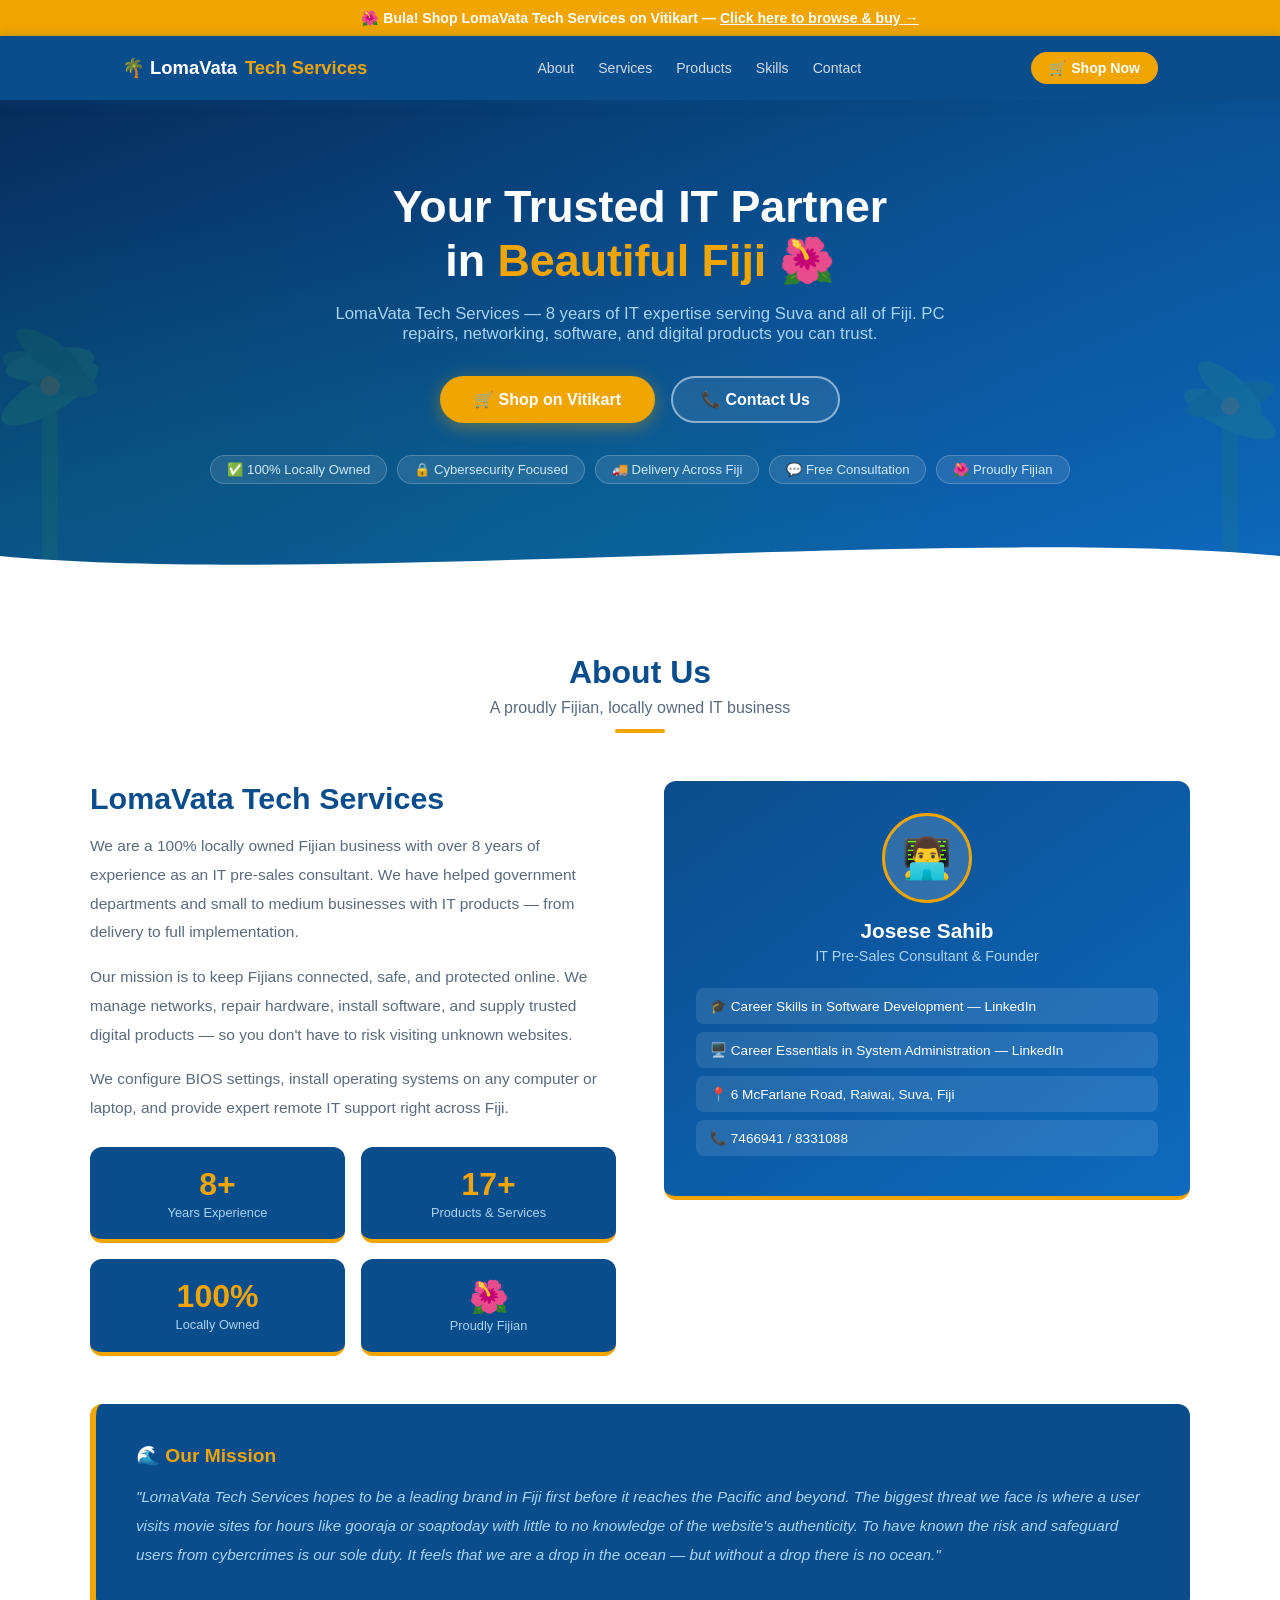
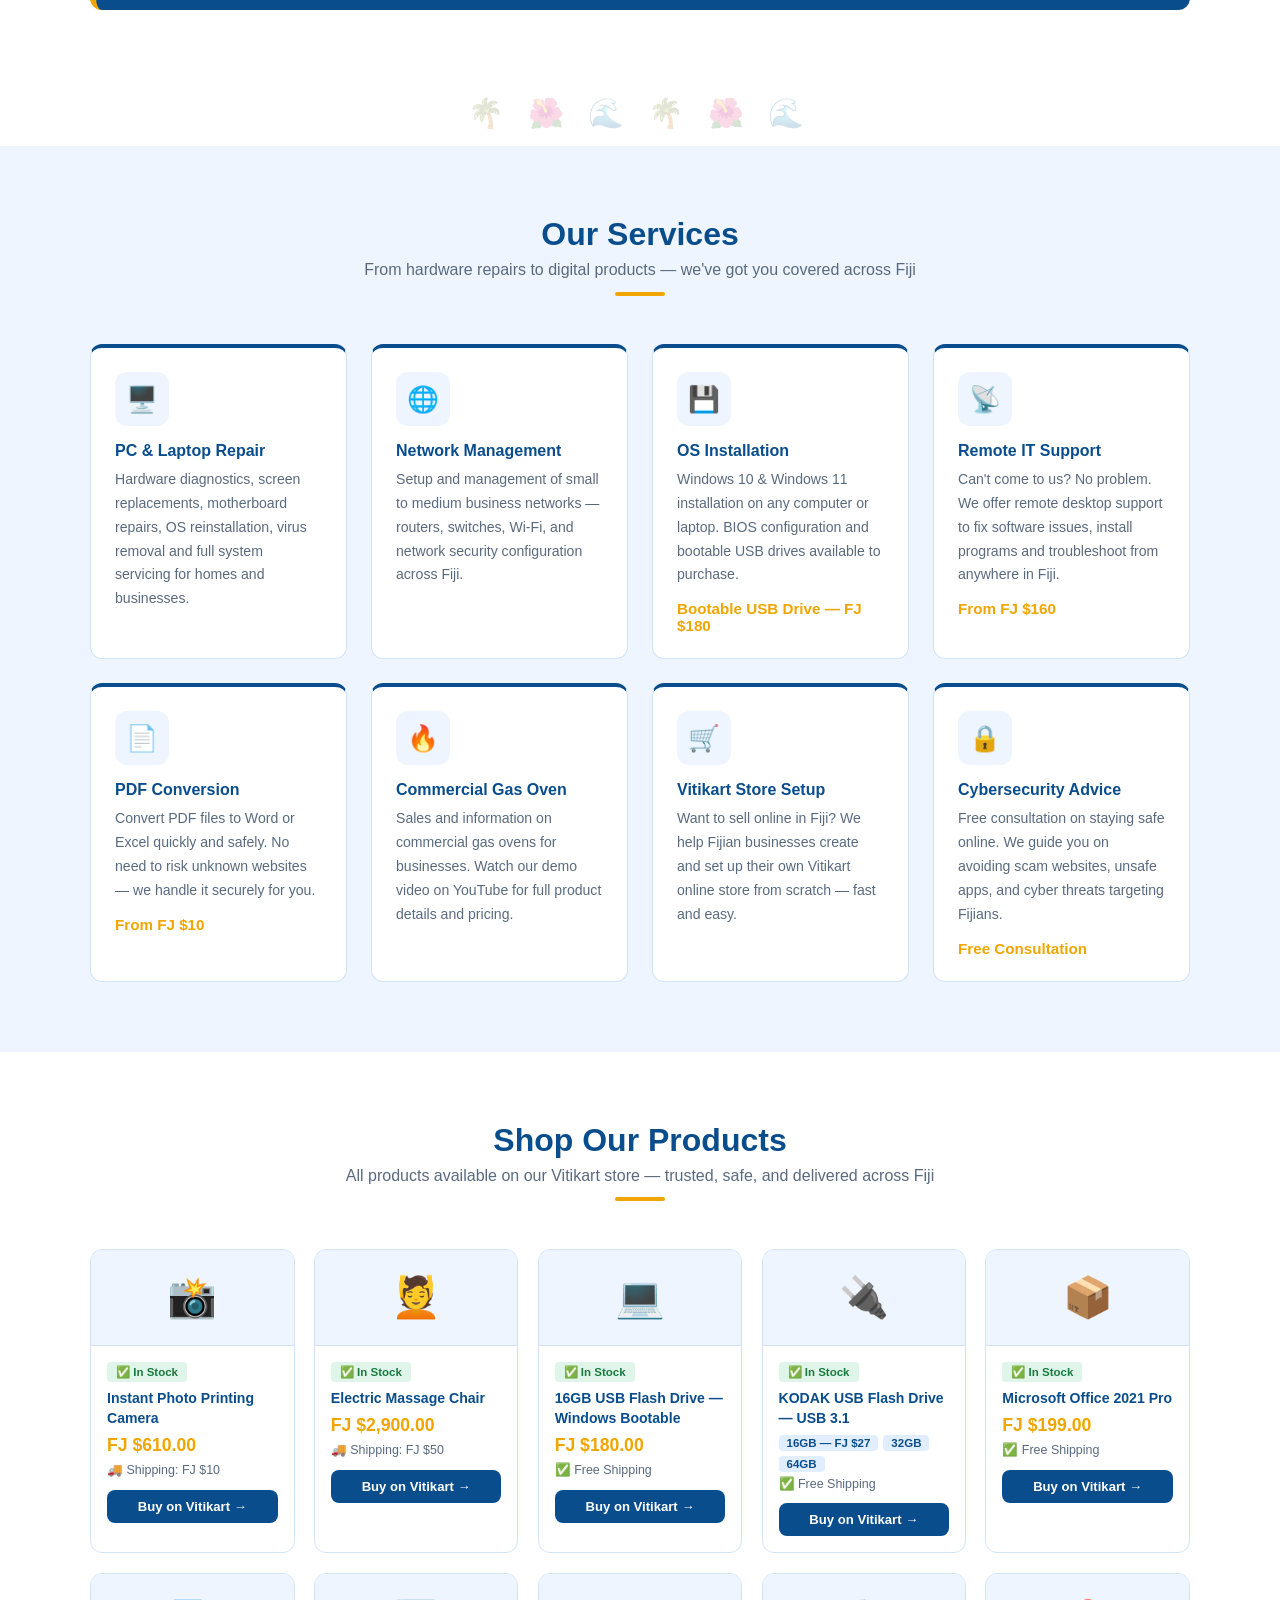
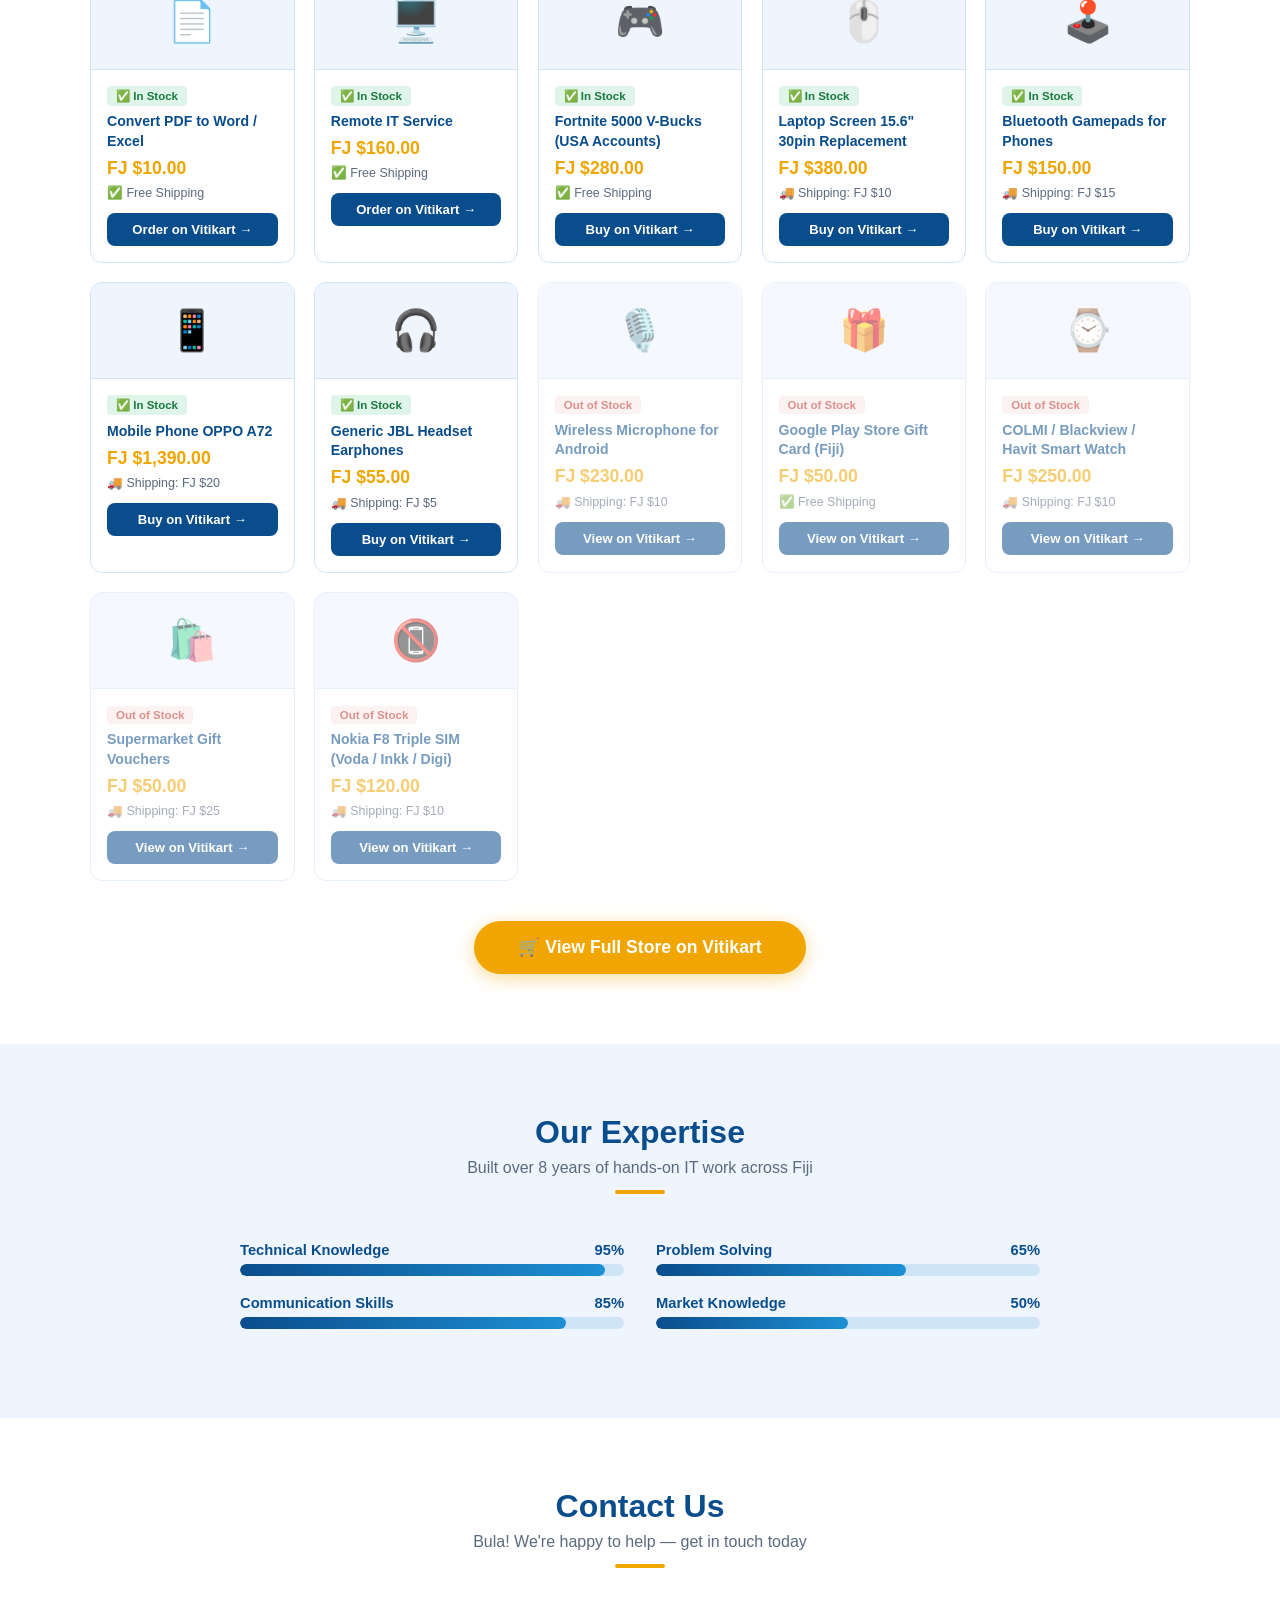
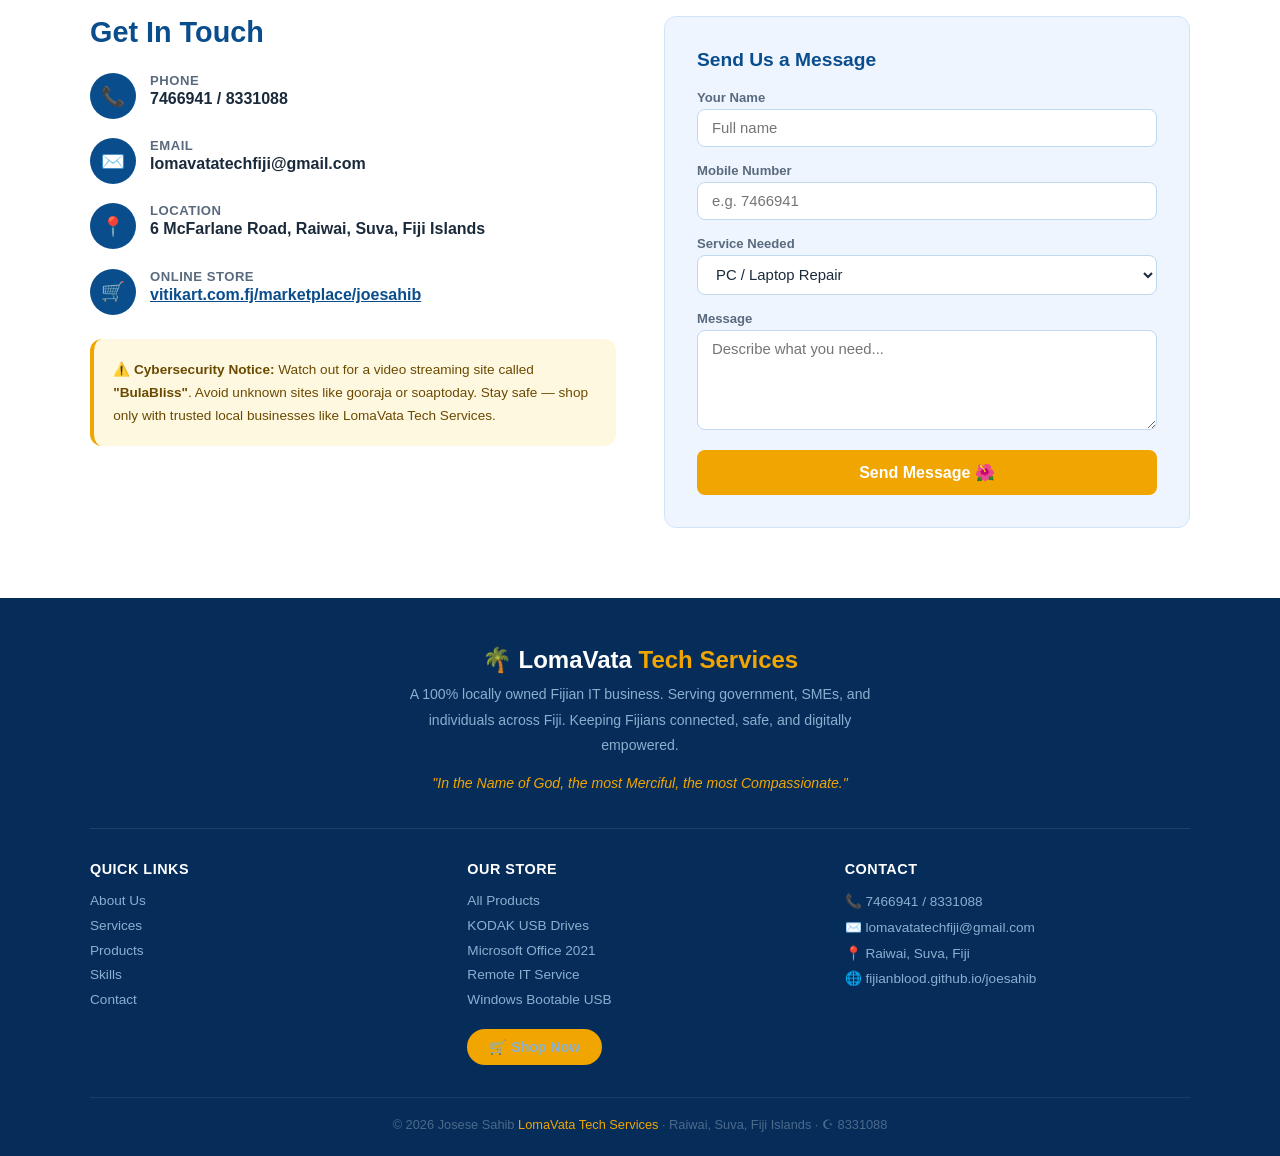
==== commit e4209b15: "Update index.html" ====
--- a/index.html
+++ b/index.html
@@ -3,7 +3,7 @@
 <head>
 <meta charset="UTF-8">
 <meta name="viewport" content="width=device-width, initial-scale=1.0">
-<title>LomaVata Tech Services - Suva, Fiji</title>
+<title>LvTS</title>
 <style>
 *{margin:0;padding:0;box-sizing:border-box}
 :root{--blue:#0a4d8c;--blue2:#1567b8;--accent:#f0a500;--white:#fff;--light:#eef5ff;--gray:#5a6a7e;--radius:12px}
@@ -657,7 +657,7 @@
       </div>
     </div>
     <div class="footer-bottom">
-      © 2024 Josese Sahib trading as <em>LomaVata Tech Services</em> · Raiwai, Suva, Fiji Islands · ☪ 8331088
+      © 2026 Josese Sahib <em>LomaVata Tech Services</em> · Raiwai, Suva, Fiji Islands · ☪ 8331088
     </div>
   </div>
 </footer>
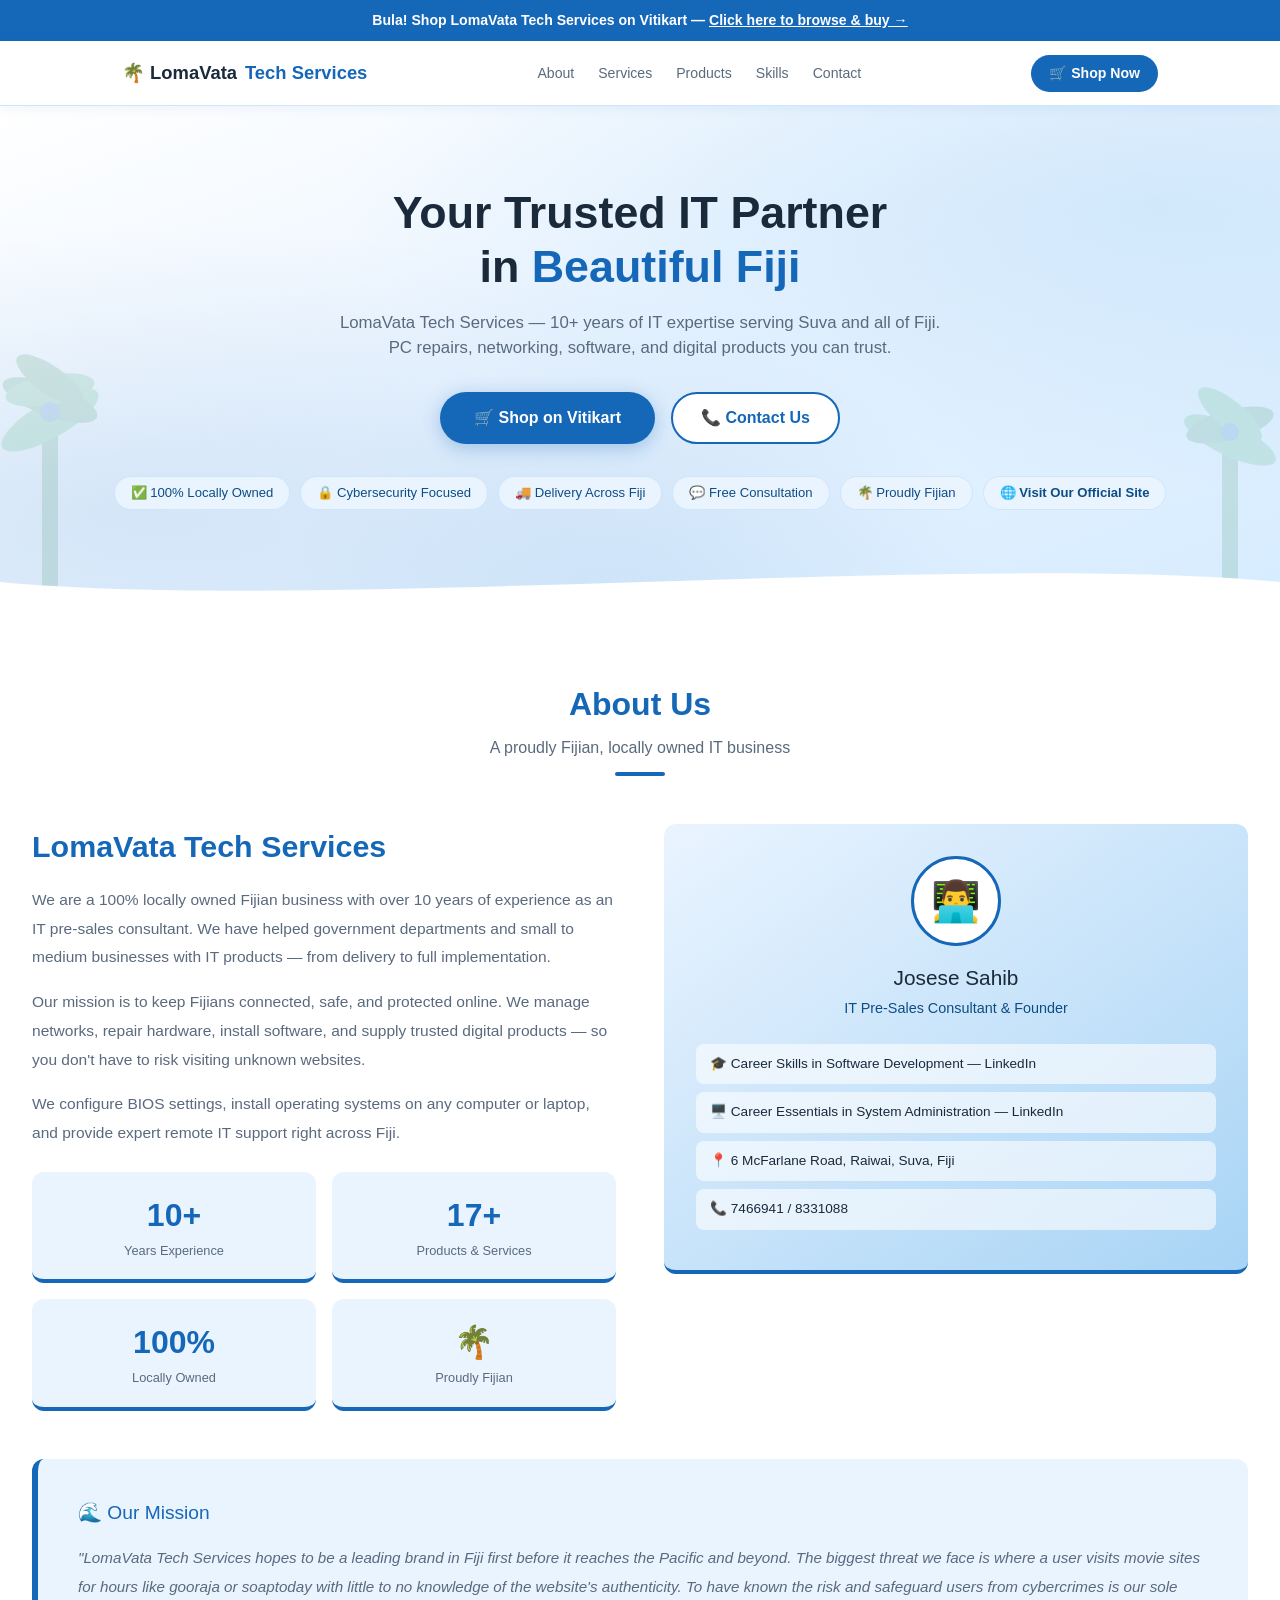
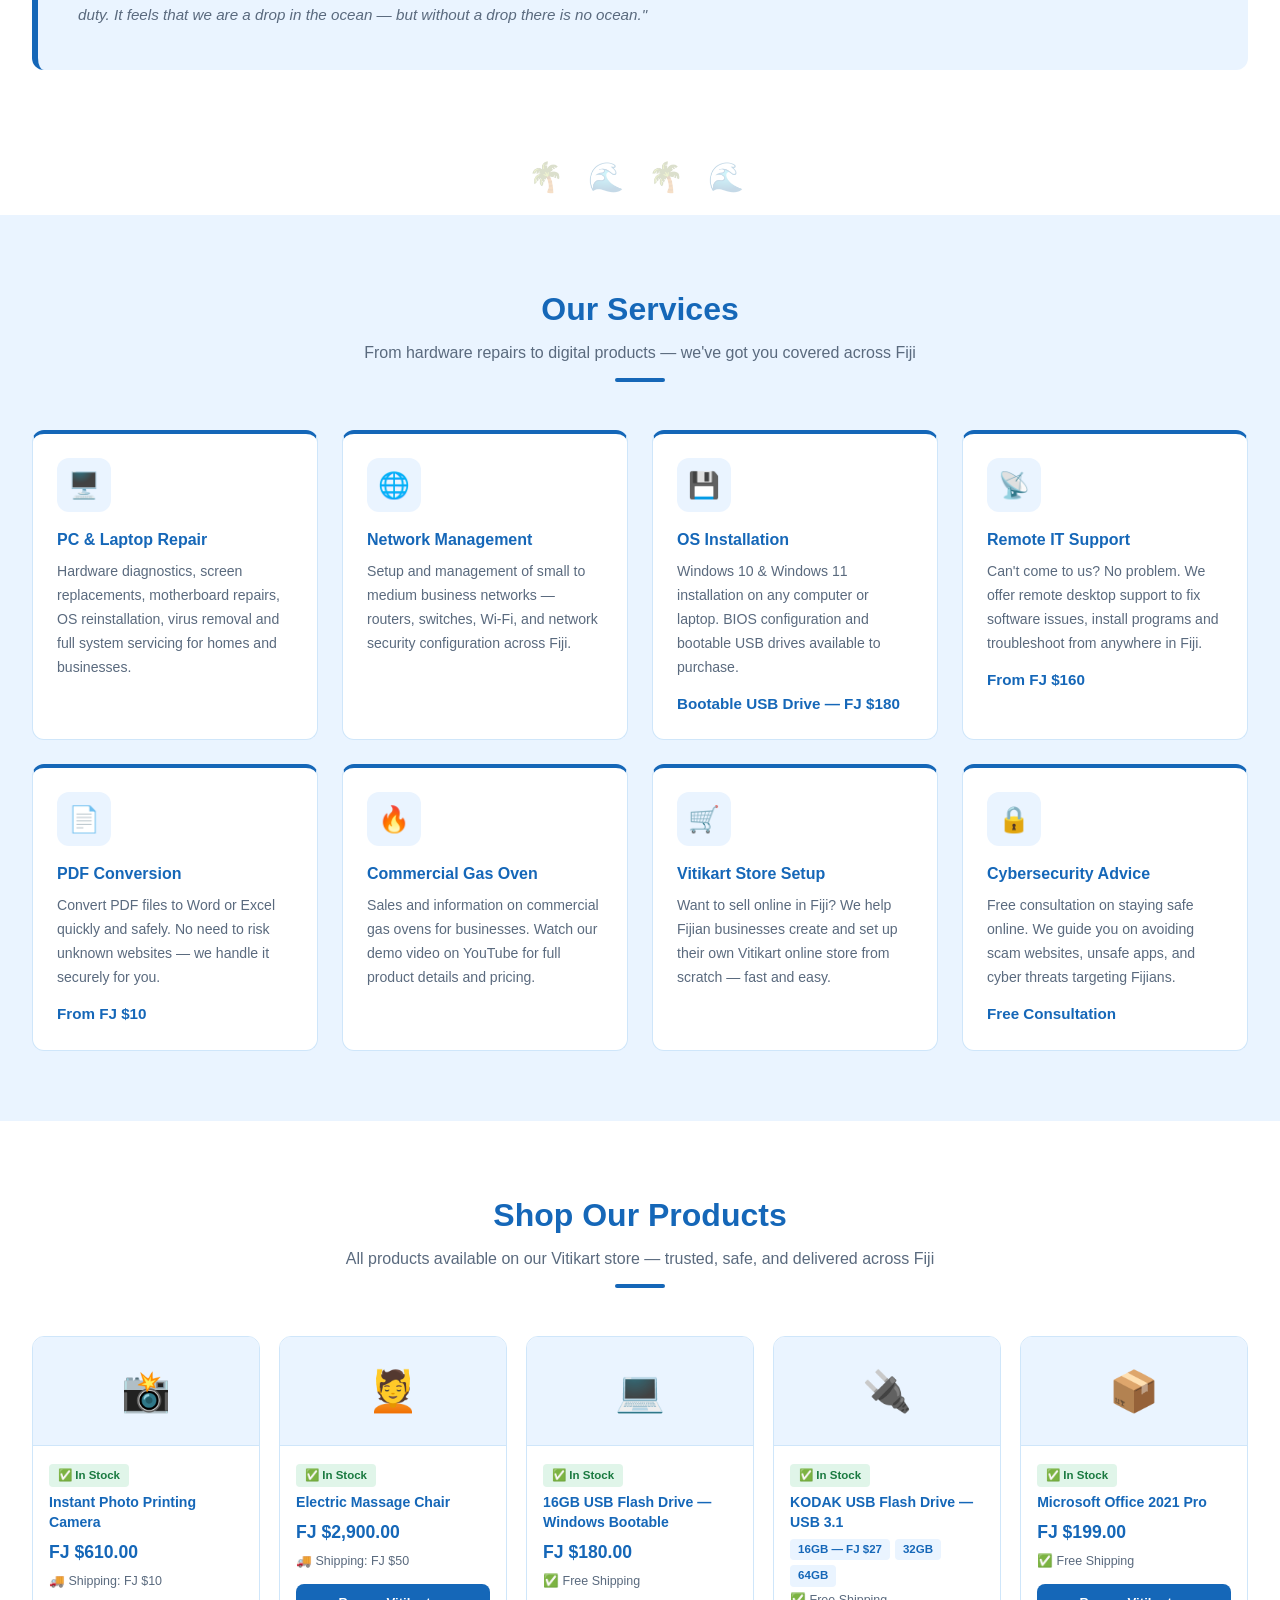
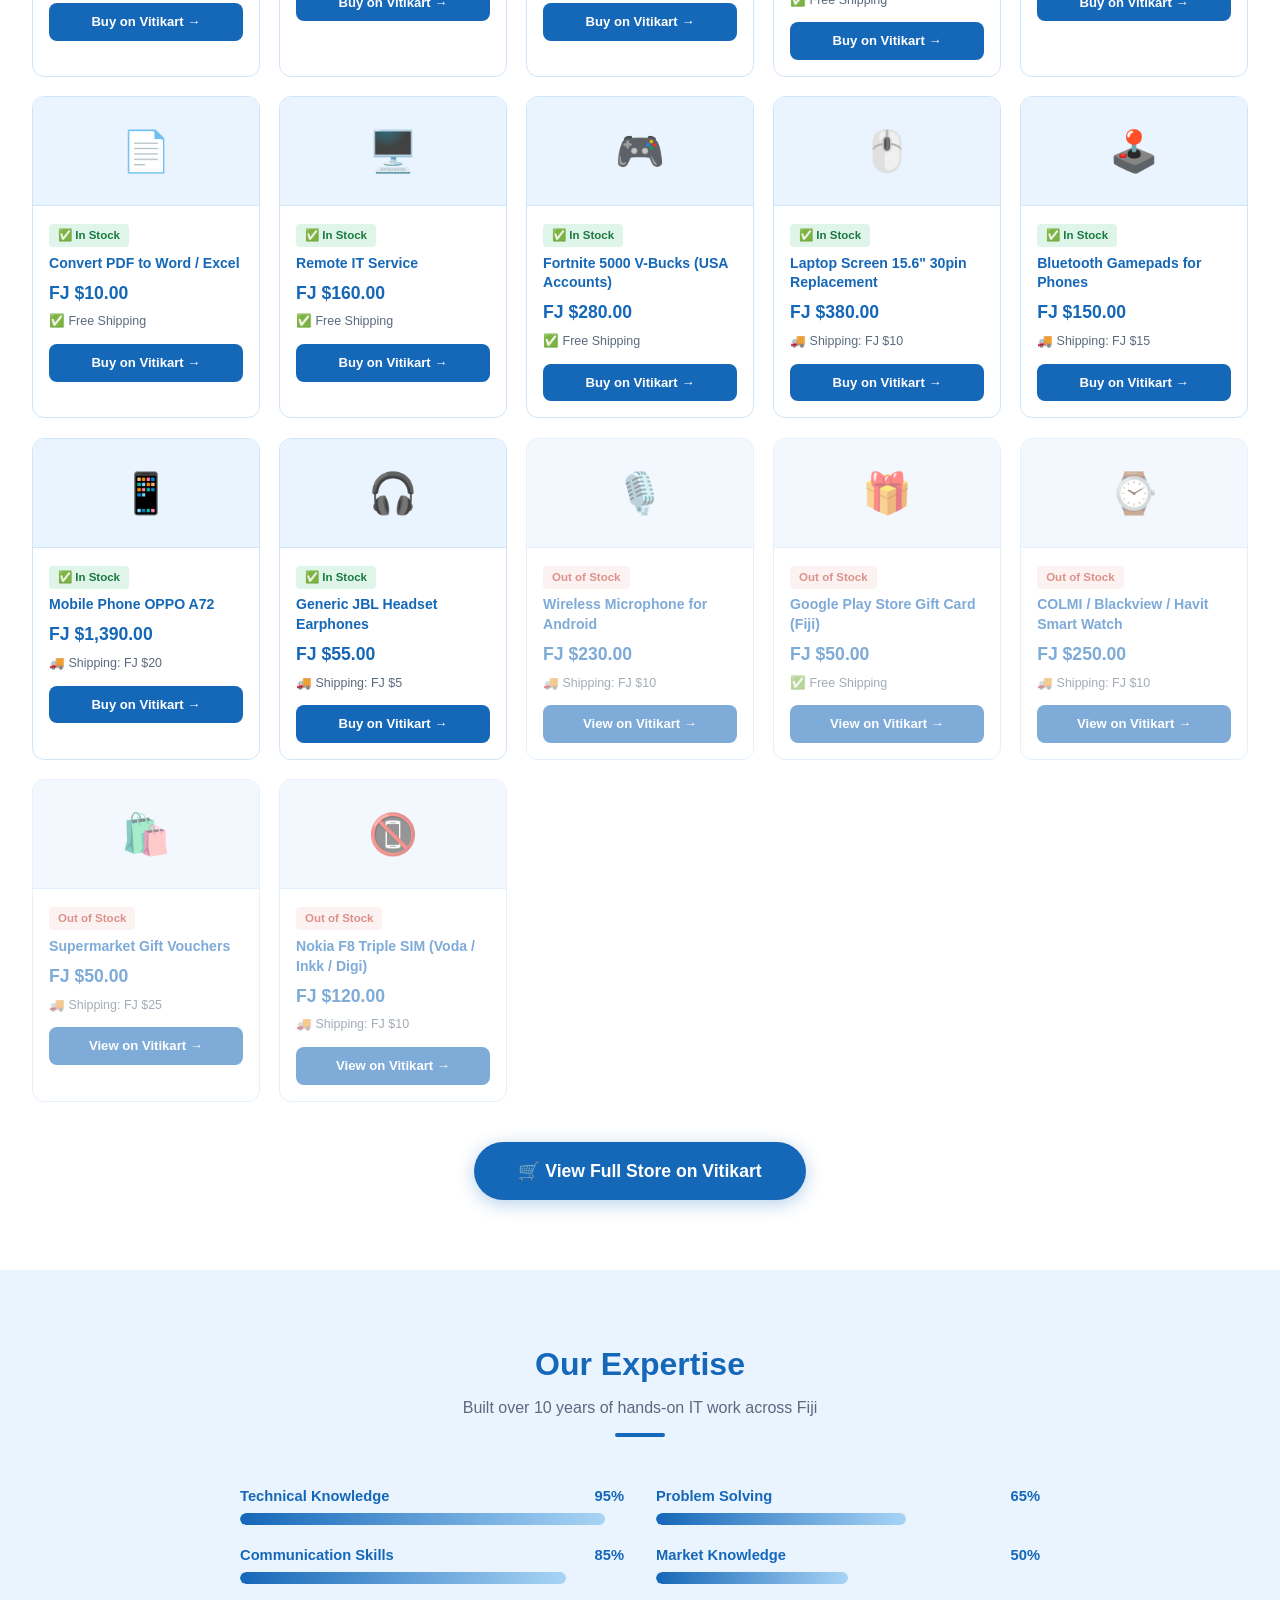
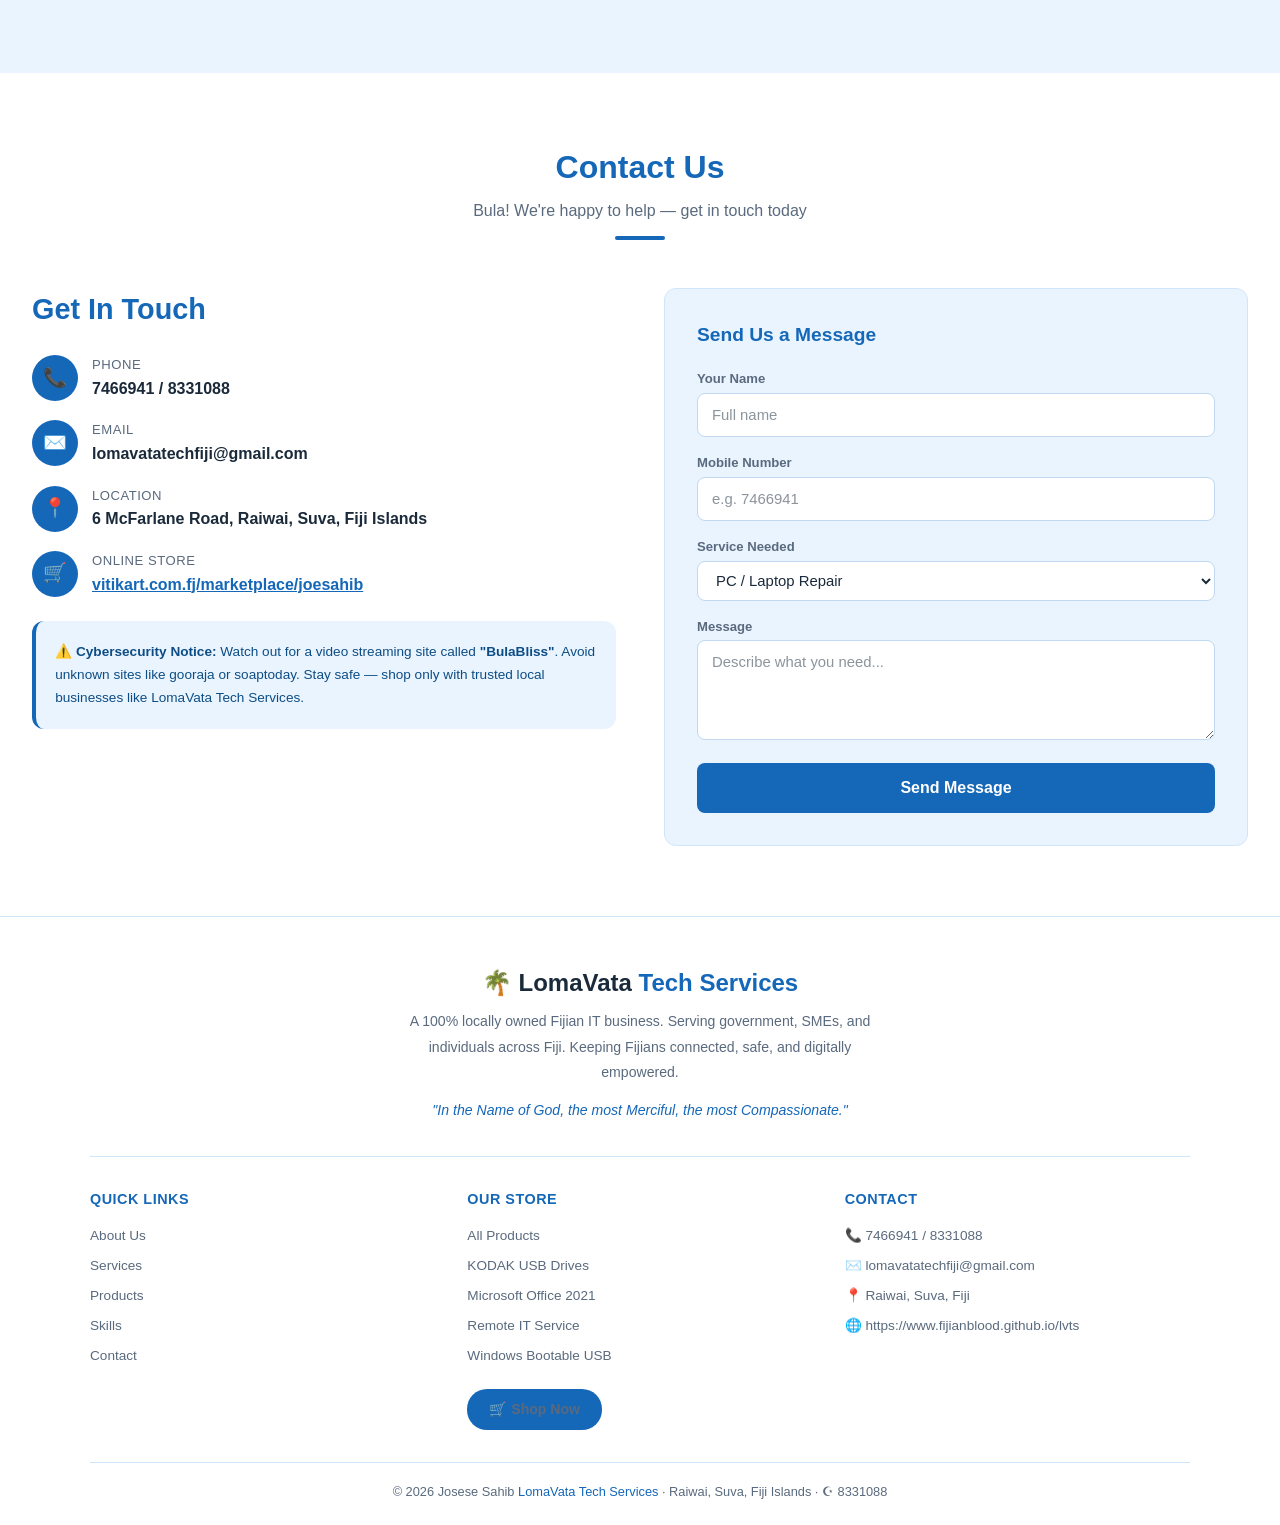
==== commit 0773ed92: "Rebuild site as React/Vite app with white + light-blue theme Replaces the static single-page HTML wi" ====
--- a/index.html
+++ b/index.html
@@ -1,666 +1,15 @@
-<!DOCTYPE html>
+<!doctype html>
 <html lang="en">
-<head>
-<meta charset="UTF-8">
-<meta name="viewport" content="width=device-width, initial-scale=1.0">
-<title>LvTS</title>
-<style>
-*{margin:0;padding:0;box-sizing:border-box}
-:root{--blue:#0a4d8c;--blue2:#1567b8;--accent:#f0a500;--white:#fff;--light:#eef5ff;--gray:#5a6a7e;--radius:12px}
-body{font-family:'Segoe UI',Arial,sans-serif;color:#1a2a3a;background:#fff}
-a{text-decoration:none;color:inherit}
-
-/* TROPICAL SVG BACKGROUNDS */
-.tropical-bg{position:relative;overflow:hidden}
-.tropical-bg::before{content:'';position:absolute;inset:0;background:
-  radial-gradient(ellipse at 10% 80%,rgba(0,120,80,0.18) 0%,transparent 50%),
-  radial-gradient(ellipse at 90% 20%,rgba(0,100,180,0.15) 0%,transparent 50%),
-  radial-gradient(ellipse at 50% 100%,rgba(0,150,100,0.1) 0%,transparent 40%);
-  pointer-events:none;z-index:0}
-
-/* PALM DECORATION */
-.palm{position:absolute;bottom:0;opacity:0.13;pointer-events:none;z-index:0}
-.palm-left{left:-20px}
-.palm-right{right:-20px;transform:scaleX(-1)}
-
-nav{background:var(--blue);position:sticky;top:0;z-index:100;box-shadow:0 2px 12px rgba(10,77,140,0.3)}
-.nav-inner{max-width:1100px;margin:auto;display:flex;align-items:center;justify-content:space-between;height:64px;padding:0 2rem}
-.logo{font-size:1.15rem;font-weight:800;color:#fff;display:flex;align-items:center;gap:8px}
-.logo em{color:var(--accent);font-style:normal}
-.nav-links{display:flex;gap:1.5rem;list-style:none}
-.nav-links a{color:rgba(255,255,255,0.8);font-size:0.88rem;transition:color 0.2s}
-.nav-links a:hover{color:var(--accent)}
-.nav-cta{background:var(--accent);color:#fff;padding:8px 18px;border-radius:20px;font-weight:700;font-size:0.88rem;transition:opacity 0.2s}
-.nav-cta:hover{opacity:0.9}
-
-/* HERO */
-.hero{background:linear-gradient(160deg,#062d5a 0%,#0a4d8c 45%,#0e6abf 100%);color:#fff;padding:80px 2rem 100px;text-align:center;position:relative;overflow:hidden}
-.hero-waves{position:absolute;bottom:-2px;left:0;width:100%;line-height:0}
-.hero h1{font-size:2.8rem;font-weight:900;margin-bottom:1rem;line-height:1.2;position:relative;z-index:1}
-.hero h1 em{color:var(--accent);font-style:normal}
-.hero p{font-size:1.05rem;color:#a8d4f5;max-width:620px;margin:0 auto 2rem;position:relative;z-index:1}
-.hero-btns{display:flex;gap:1rem;justify-content:center;flex-wrap:wrap;position:relative;z-index:1}
-.btn-primary{background:var(--accent);color:#fff;padding:14px 34px;border-radius:30px;font-weight:800;font-size:1rem;border:none;cursor:pointer;transition:transform 0.2s,box-shadow 0.2s;box-shadow:0 4px 18px rgba(240,165,0,0.4)}
-.btn-primary:hover{transform:translateY(-2px);box-shadow:0 6px 24px rgba(240,165,0,0.5)}
-.btn-outline{border:2px solid rgba(255,255,255,0.5);color:#fff;padding:12px 28px;border-radius:30px;font-weight:600;font-size:1rem;background:rgba(255,255,255,0.08);cursor:pointer;transition:background 0.2s}
-.btn-outline:hover{background:rgba(255,255,255,0.15)}
-.hero-badges{display:flex;gap:10px;justify-content:center;flex-wrap:wrap;margin-top:2rem;position:relative;z-index:1}
-.badge{background:rgba(255,255,255,0.1);border:1px solid rgba(255,255,255,0.2);color:#d0e8ff;padding:6px 16px;border-radius:20px;font-size:0.82rem}
-
-/* TROPICAL PALMS SVG */
-.palm-svg{position:absolute;bottom:0;z-index:0;opacity:0.15}
-
-/* WAVE */
-.wave-white{fill:#fff}
-.wave-light{fill:#eef5ff}
-
-/* SECTIONS */
-section{padding:70px 2rem}
-.container{max-width:1100px;margin:auto}
-.section-title{text-align:center;margin-bottom:3rem}
-.section-title h2{font-size:2rem;color:var(--blue);margin-bottom:0.5rem;font-weight:800}
-.section-title p{color:var(--gray);font-size:1rem}
-.section-title .title-line{width:50px;height:4px;background:var(--accent);border-radius:2px;margin:0.8rem auto 0}
-.alt-bg{background:var(--light)}
-
-/* ABOUT */
-.about-grid{display:grid;grid-template-columns:1fr 1fr;gap:3rem;align-items:start}
-.about-text h2{font-size:1.9rem;color:var(--blue);margin-bottom:1rem;font-weight:800}
-.about-text p{color:var(--gray);line-height:1.85;margin-bottom:1rem;font-size:0.97rem}
-.about-stats{display:grid;grid-template-columns:1fr 1fr;gap:1rem;margin-top:1.5rem}
-.stat-box{background:var(--blue);color:#fff;padding:1.2rem;border-radius:var(--radius);text-align:center;border-bottom:4px solid var(--accent)}
-.stat-box .num{font-size:2rem;font-weight:900;color:var(--accent)}
-.stat-box .lbl{font-size:0.8rem;color:#a8d4f5;margin-top:2px}
-.profile-card{background:linear-gradient(145deg,var(--blue),#0e6abf);border-radius:var(--radius);padding:2rem;color:#fff;text-align:center;border-bottom:4px solid var(--accent)}
-.avatar{width:90px;height:90px;border-radius:50%;background:rgba(255,255,255,0.15);border:3px solid var(--accent);margin:0 auto 1rem;display:flex;align-items:center;justify-content:center;font-size:2.5rem}
-.profile-card h3{font-size:1.3rem;margin-bottom:0.3rem}
-.profile-card .role{color:#a8d4f5;font-size:0.9rem;margin-bottom:1.5rem}
-.cred-item{background:rgba(255,255,255,0.1);border-radius:8px;padding:10px 14px;margin-bottom:8px;font-size:0.85rem;text-align:left;display:flex;align-items:center;gap:8px}
-.mission-box{background:var(--blue);color:#fff;border-radius:var(--radius);padding:2.5rem;margin-top:3rem;border-left:6px solid var(--accent);position:relative;overflow:hidden}
-.mission-box h3{font-size:1.2rem;color:var(--accent);margin-bottom:1rem}
-.mission-box p{color:#a8d4f5;line-height:1.9;font-size:0.95rem;font-style:italic}
-
-/* SERVICES */
-.services-grid{display:grid;grid-template-columns:repeat(auto-fit,minmax(240px,1fr));gap:1.5rem}
-.service-card{background:#fff;border:1px solid #d0e4f8;border-radius:var(--radius);padding:1.5rem;transition:transform 0.2s,box-shadow 0.2s;border-top:4px solid var(--blue)}
-.service-card:hover{transform:translateY(-5px);box-shadow:0 10px 30px rgba(10,77,140,0.12)}
-.service-icon{width:54px;height:54px;background:var(--light);border-radius:12px;display:flex;align-items:center;justify-content:center;font-size:1.6rem;margin-bottom:1rem}
-.service-card h3{font-size:1rem;color:var(--blue);margin-bottom:0.5rem;font-weight:700}
-.service-card p{color:var(--gray);font-size:0.88rem;line-height:1.7}
-.service-price{margin-top:0.8rem;font-weight:800;color:var(--accent);font-size:0.95rem}
-
-/* PRODUCTS */
-.filter-row{display:flex;gap:8px;justify-content:center;flex-wrap:wrap;margin-bottom:2rem}
-.filter-btn{padding:7px 18px;border-radius:20px;border:1.5px solid var(--blue);color:var(--blue);background:#fff;font-size:0.85rem;cursor:pointer;font-weight:600;transition:all 0.2s}
-.filter-btn.active,.filter-btn:hover{background:var(--blue);color:#fff}
-.products-grid{display:grid;grid-template-columns:repeat(auto-fit,minmax(200px,1fr));gap:1.2rem}
-.product-card{background:#fff;border:1px solid #d0e4f8;border-radius:var(--radius);overflow:hidden;transition:transform 0.2s,box-shadow 0.2s}
-.product-card:hover{transform:translateY(-4px);box-shadow:0 8px 24px rgba(10,77,140,0.12)}
-.product-top{background:var(--light);padding:1.5rem;text-align:center;font-size:2.5rem;border-bottom:1px solid #d0e4f8}
-.product-body{padding:1rem}
-.product-body h4{font-size:0.88rem;color:var(--blue);margin-bottom:0.4rem;font-weight:700;line-height:1.4}
-.product-body .price{font-size:1.1rem;font-weight:900;color:var(--accent);margin:0.4rem 0}
-.product-body .ship{font-size:0.78rem;color:var(--gray)}
-.out-of-stock{opacity:0.55}
-.stock-badge{display:inline-block;font-size:0.72rem;padding:3px 9px;border-radius:4px;margin-bottom:0.4rem;font-weight:700}
-.in-stock{background:#e0f5e9;color:#1a7a40}
-.oos{background:#fde8e8;color:#c0392b}
-.variants{display:flex;gap:5px;flex-wrap:wrap;margin:4px 0}
-.variant-tag{background:#e0eeff;color:var(--blue);font-size:0.72rem;padding:2px 8px;border-radius:4px;font-weight:700}
-.buy-btn{display:block;background:var(--blue);color:#fff;text-align:center;padding:9px;border-radius:8px;font-size:0.82rem;font-weight:700;margin-top:0.8rem;cursor:pointer;transition:background 0.2s}
-.buy-btn:hover{background:#062d5a}
-
-/* SKILLS */
-.skills-wrap{display:grid;grid-template-columns:1fr 1fr;gap:2rem;max-width:800px;margin:auto}
-.skill-item{margin-bottom:1.2rem}
-.skill-label{display:flex;justify-content:space-between;margin-bottom:6px;font-size:0.92rem;font-weight:700;color:var(--blue)}
-.skill-bar{background:#d0e4f8;border-radius:10px;height:12px;overflow:hidden}
-.skill-fill{height:100%;background:linear-gradient(90deg,var(--blue),#1e90d4);border-radius:10px}
-
-/* TROPICAL DIVIDER */
-.tropical-divider{text-align:center;padding:1rem 0;font-size:1.8rem;letter-spacing:8px;color:#0a4d8c;opacity:0.2}
-
-/* CONTACT */
-.contact-grid{display:grid;grid-template-columns:1fr 1fr;gap:3rem}
-.contact-info h2{font-size:1.8rem;color:var(--blue);margin-bottom:1.5rem;font-weight:800}
-.contact-item{display:flex;gap:14px;align-items:flex-start;margin-bottom:1.2rem}
-.contact-icon{width:46px;height:46px;min-width:46px;background:var(--blue);color:#fff;border-radius:50%;display:flex;align-items:center;justify-content:center;font-size:1.2rem}
-.contact-item h4{font-size:0.82rem;color:var(--gray);margin-bottom:2px;text-transform:uppercase;letter-spacing:0.5px}
-.contact-item p{font-size:1rem;color:#1a2a3a;font-weight:700}
-.contact-form{background:var(--light);border-radius:var(--radius);padding:2rem;border:1px solid #d0e4f8}
-.contact-form h3{color:var(--blue);margin-bottom:1.2rem;font-size:1.2rem;font-weight:800}
-.form-group{margin-bottom:1rem}
-.form-group label{display:block;font-size:0.82rem;color:var(--gray);margin-bottom:4px;font-weight:600}
-.form-group input,.form-group textarea,.form-group select{width:100%;padding:10px 14px;border:1.5px solid #c0d8f0;border-radius:8px;font-size:0.93rem;background:#fff;font-family:inherit;color:#1a2a3a;transition:border 0.2s}
-.form-group input:focus,.form-group textarea:focus,.form-group select:focus{outline:none;border-color:var(--blue)}
-.form-group textarea{height:100px;resize:vertical}
-.submit-btn{background:var(--accent);color:#fff;border:none;padding:13px 28px;border-radius:8px;font-size:1rem;font-weight:800;cursor:pointer;width:100%;transition:opacity 0.2s}
-.submit-btn:hover{opacity:0.9}
-.cyber-notice{margin-top:1.5rem;padding:1.2rem;background:#fff8e1;border-radius:var(--radius);border-left:4px solid var(--accent)}
-.cyber-notice p{font-size:0.85rem;color:#6a4a00;line-height:1.7}
-
-/* FOOTER */
-footer{background:#062d5a;color:#8ab0d0;padding:3rem 2rem 1.5rem}
-.footer-inner{max-width:1100px;margin:auto}
-.footer-top{text-align:center;margin-bottom:2rem;padding-bottom:2rem;border-bottom:1px solid rgba(255,255,255,0.1)}
-.footer-top .f-logo{font-size:1.5rem;font-weight:900;color:#fff;margin-bottom:0.5rem}
-.footer-top .f-logo em{color:var(--accent);font-style:normal}
-.footer-top p{font-size:0.88rem;max-width:500px;margin:0.5rem auto 0;line-height:1.8}
-.footer-grid{display:grid;grid-template-columns:1fr 1fr 1fr;gap:2rem;margin-bottom:2rem}
-.footer-col h4{color:#fff;font-size:0.9rem;margin-bottom:1rem;font-weight:700;text-transform:uppercase;letter-spacing:0.5px}
-.footer-col ul{list-style:none}
-.footer-col li{font-size:0.85rem;margin-bottom:0.6rem}
-.footer-col a{color:#8ab0d0;transition:color 0.2s}
-.footer-col a:hover{color:var(--accent)}
-.footer-shop-btn{display:inline-block;background:var(--accent);color:#fff;padding:10px 22px;border-radius:20px;font-weight:700;font-size:0.88rem;margin-top:0.8rem}
-.footer-bottom{border-top:1px solid rgba(255,255,255,0.08);padding-top:1.2rem;text-align:center;font-size:0.8rem;color:#4a6a8a}
-.footer-bottom em{color:var(--accent);font-style:normal}
-
-/* PROMO BAR */
-.promo-bar{background:var(--accent);color:#fff;text-align:center;padding:10px;font-size:0.88rem;font-weight:700}
-.promo-bar a{color:#fff;text-decoration:underline}
-
-@media(max-width:768px){
-  .about-grid,.contact-grid,.footer-grid,.skills-wrap{grid-template-columns:1fr}
-  .hero h1{font-size:2rem}
-  .nav-links{display:none}
-}
-</style>
-</head>
-<body>
-
-<div class="promo-bar">
-  🌺 Bula! Shop LomaVata Tech Services on Vitikart — <a href="https://www.vitikart.com.fj/marketplace/joesahib.html" target="_blank">Click here to browse & buy →</a>
-</div>
-
-<nav>
-  <div class="nav-inner">
-    <div class="logo">🌴 LomaVata <em>Tech Services</em></div>
-    <ul class="nav-links">
-      <li><a href="#about">About</a></li>
-      <li><a href="#services">Services</a></li>
-      <li><a href="#products">Products</a></li>
-      <li><a href="#skills">Skills</a></li>
-      <li><a href="#contact">Contact</a></li>
-    </ul>
-    <a href="https://www.vitikart.com.fj/marketplace/joesahib.html" target="_blank" class="nav-cta">🛒 Shop Now</a>
-  </div>
-</nav>
-
-<!-- HERO -->
-<div class="hero tropical-bg">
-  <!-- Tropical palm SVGs -->
-  <svg class="palm-svg" style="left:-10px;bottom:0;height:280px" viewBox="0 0 120 280" xmlns="http://www.w3.org/2000/svg">
-    <rect x="52" y="80" width="16" height="200" rx="8" fill="#2d8a50"/>
-    <ellipse cx="60" cy="90" rx="55" ry="18" fill="#3aab60" transform="rotate(-30,60,90)"/>
-    <ellipse cx="60" cy="70" rx="50" ry="16" fill="#2d8a50" transform="rotate(20,60,70)"/>
-    <ellipse cx="60" cy="60" rx="45" ry="15" fill="#3aab60" transform="rotate(-10,60,60)"/>
-    <ellipse cx="60" cy="50" rx="40" ry="14" fill="#2d8a50" transform="rotate(35,60,50)"/>
-    <circle cx="60" cy="82" r="10" fill="#f0a500"/>
-  </svg>
-  <svg class="palm-svg" style="right:-10px;bottom:0;height:240px;transform:scaleX(-1)" viewBox="0 0 120 240" xmlns="http://www.w3.org/2000/svg">
-    <rect x="52" y="60" width="16" height="180" rx="8" fill="#2d8a50"/>
-    <ellipse cx="60" cy="70" rx="50" ry="16" fill="#3aab60" transform="rotate(-25,60,70)"/>
-    <ellipse cx="60" cy="55" rx="45" ry="15" fill="#2d8a50" transform="rotate(15,60,55)"/>
-    <ellipse cx="60" cy="45" rx="40" ry="14" fill="#3aab60" transform="rotate(-40,60,45)"/>
-    <circle cx="60" cy="62" r="9" fill="#f0a500"/>
-  </svg>
-
-  <div class="container" style="position:relative;z-index:1">
-    <h1>Your Trusted IT Partner<br>in <em>Beautiful Fiji</em> 🌺</h1>
-    <p>LomaVata Tech Services — 8 years of IT expertise serving Suva and all of Fiji. PC repairs, networking, software, and digital products you can trust.</p>
-    <div class="hero-btns">
-      <a href="https://www.vitikart.com.fj/marketplace/joesahib.html" target="_blank"><button class="btn-primary">🛒 Shop on Vitikart</button></a>
-      <a href="#contact"><button class="btn-outline">📞 Contact Us</button></a>
-    </div>
-    <div class="hero-badges">
-      <span class="badge">✅ 100% Locally Owned</span>
-      <span class="badge">🔒 Cybersecurity Focused</span>
-      <span class="badge">🚚 Delivery Across Fiji</span>
-      <span class="badge">💬 Free Consultation</span>
-      <span class="badge">🌺 Proudly Fijian</span>
-    </div>
-  </div>
-  <div class="hero-waves">
-    <svg viewBox="0 0 1440 60" xmlns="http://www.w3.org/2000/svg" preserveAspectRatio="none" style="display:block;width:100%;height:60px">
-      <path d="M0,30 C360,60 1080,0 1440,30 L1440,60 L0,60 Z" class="wave-white"/>
-    </svg>
-  </div>
-</div>
-
-<!-- ABOUT -->
-<section id="about">
-  <div class="container">
-    <div class="section-title">
-      <h2>About Us</h2>
-      <p>A proudly Fijian, locally owned IT business</p>
-      <div class="title-line"></div>
-    </div>
-    <div class="about-grid">
-      <div class="about-text">
-        <h2>LomaVata Tech Services</h2>
-        <p>We are a 100% locally owned Fijian business with over 8 years of experience as an IT pre-sales consultant. We have helped government departments and small to medium businesses with IT products — from delivery to full implementation.</p>
-        <p>Our mission is to keep Fijians connected, safe, and protected online. We manage networks, repair hardware, install software, and supply trusted digital products — so you don't have to risk visiting unknown websites.</p>
-        <p>We configure BIOS settings, install operating systems on any computer or laptop, and provide expert remote IT support right across Fiji.</p>
-        <div class="about-stats">
-          <div class="stat-box"><div class="num">8+</div><div class="lbl">Years Experience</div></div>
-          <div class="stat-box"><div class="num">17+</div><div class="lbl">Products & Services</div></div>
-          <div class="stat-box"><div class="num">100%</div><div class="lbl">Locally Owned</div></div>
-          <div class="stat-box"><div class="num">🌺</div><div class="lbl">Proudly Fijian</div></div>
-        </div>
-      </div>
-      <div>
-        <div class="profile-card">
-          <div class="avatar">👨‍💻</div>
-          <h3>Josese Sahib</h3>
-          <div class="role">IT Pre-Sales Consultant & Founder</div>
-          <div class="cred-item">🎓 Career Skills in Software Development — LinkedIn</div>
-          <div class="cred-item">🖥️ Career Essentials in System Administration — LinkedIn</div>
-          <div class="cred-item">📍 6 McFarlane Road, Raiwai, Suva, Fiji</div>
-          <div class="cred-item">📞 7466941 / 8331088</div>
-        </div>
-      </div>
-    </div>
-    <div class="mission-box">
-      <h3>🌊 Our Mission</h3>
-      <p>"LomaVata Tech Services hopes to be a leading brand in Fiji first before it reaches the Pacific and beyond. The biggest threat we face is where a user visits movie sites for hours like gooraja or soaptoday with little to no knowledge of the website's authenticity. To have known the risk and safeguard users from cybercrimes is our sole duty. It feels that we are a drop in the ocean — but without a drop there is no ocean."</p>
-    </div>
-  </div>
-</section>
-
-<div class="tropical-divider">🌴 🌺 🌊 🌴 🌺 🌊</div>
-
-<!-- SERVICES -->
-<section id="services" class="alt-bg">
-  <div class="container">
-    <div class="section-title">
-      <h2>Our Services</h2>
-      <p>From hardware repairs to digital products — we've got you covered across Fiji</p>
-      <div class="title-line"></div>
-    </div>
-    <div class="services-grid">
-      <div class="service-card">
-        <div class="service-icon">🖥️</div>
-        <h3>PC & Laptop Repair</h3>
-        <p>Hardware diagnostics, screen replacements, motherboard repairs, OS reinstallation, virus removal and full system servicing for homes and businesses.</p>
-      </div>
-      <div class="service-card">
-        <div class="service-icon">🌐</div>
-        <h3>Network Management</h3>
-        <p>Setup and management of small to medium business networks — routers, switches, Wi-Fi, and network security configuration across Fiji.</p>
-      </div>
-      <div class="service-card">
-        <div class="service-icon">💾</div>
-        <h3>OS Installation</h3>
-        <p>Windows 10 & Windows 11 installation on any computer or laptop. BIOS configuration and bootable USB drives available to purchase.</p>
-        <div class="service-price">Bootable USB Drive — FJ $180</div>
-      </div>
-      <div class="service-card">
-        <div class="service-icon">📡</div>
-        <h3>Remote IT Support</h3>
-        <p>Can't come to us? No problem. We offer remote desktop support to fix software issues, install programs and troubleshoot from anywhere in Fiji.</p>
-        <div class="service-price">From FJ $160</div>
-      </div>
-      <div class="service-card">
-        <div class="service-icon">📄</div>
-        <h3>PDF Conversion</h3>
-        <p>Convert PDF files to Word or Excel quickly and safely. No need to risk unknown websites — we handle it securely for you.</p>
-        <div class="service-price">From FJ $10</div>
-      </div>
-      <div class="service-card">
-        <div class="service-icon">🔥</div>
-        <h3>Commercial Gas Oven</h3>
-        <p>Sales and information on commercial gas ovens for businesses. Watch our demo video on YouTube for full product details and pricing.</p>
-      </div>
-      <div class="service-card">
-        <div class="service-icon">🛒</div>
-        <h3>Vitikart Store Setup</h3>
-        <p>Want to sell online in Fiji? We help Fijian businesses create and set up their own Vitikart online store from scratch — fast and easy.</p>
-      </div>
-      <div class="service-card">
-        <div class="service-icon">🔒</div>
-        <h3>Cybersecurity Advice</h3>
-        <p>Free consultation on staying safe online. We guide you on avoiding scam websites, unsafe apps, and cyber threats targeting Fijians.</p>
-        <div class="service-price">Free Consultation</div>
-      </div>
-    </div>
-  </div>
-</section>
-
-<!-- PRODUCTS -->
-<section id="products">
-  <div class="container">
-    <div class="section-title">
-      <h2>Shop Our Products</h2>
-      <p>All products available on our Vitikart store — trusted, safe, and delivered across Fiji</p>
-      <div class="title-line"></div>
-    </div>
-    <div class="products-grid">
-      <div class="product-card">
-        <div class="product-top">📸</div>
-        <div class="product-body">
-          <span class="stock-badge in-stock">✅ In Stock</span>
-          <h4>Instant Photo Printing Camera</h4>
-          <div class="price">FJ $610.00</div>
-          <div class="ship">🚚 Shipping: FJ $10</div>
-          <a href="https://www.vitikart.com.fj/914-instant-photo-printing-camera" target="_blank"><div class="buy-btn">Buy on Vitikart →</div></a>
-        </div>
-      </div>
-      <div class="product-card">
-        <div class="product-top">💆</div>
-        <div class="product-body">
-          <span class="stock-badge in-stock">✅ In Stock</span>
-          <h4>Electric Massage Chair</h4>
-          <div class="price">FJ $2,900.00</div>
-          <div class="ship">🚚 Shipping: FJ $50</div>
-          <a href="https://www.vitikart.com.fj/914-massage-chair" target="_blank"><div class="buy-btn">Buy on Vitikart →</div></a>
-        </div>
-      </div>
-      <div class="product-card">
-        <div class="product-top">💻</div>
-        <div class="product-body">
-          <span class="stock-badge in-stock">✅ In Stock</span>
-          <h4>16GB USB Flash Drive — Windows Bootable</h4>
-          <div class="price">FJ $180.00</div>
-          <div class="ship">✅ Free Shipping</div>
-          <a href="https://www.vitikart.com.fj/16gb-usb-flash-drive-preloaded-windows-bootable" target="_blank"><div class="buy-btn">Buy on Vitikart →</div></a>
-        </div>
-      </div>
-      <div class="product-card">
-        <div class="product-top">🔌</div>
-        <div class="product-body">
-          <span class="stock-badge in-stock">✅ In Stock</span>
-          <h4>KODAK USB Flash Drive — USB 3.1</h4>
-          <div class="variants">
-            <span class="variant-tag">16GB — FJ $27</span>
-            <span class="variant-tag">32GB</span>
-            <span class="variant-tag">64GB</span>
-          </div>
-          <div class="ship">✅ Free Shipping</div>
-          <a href="https://www.vitikart.com.fj/kodak-usb-flash-drive-usb-3-1" target="_blank"><div class="buy-btn">Buy on Vitikart →</div></a>
-        </div>
-      </div>
-      <div class="product-card">
-        <div class="product-top">📦</div>
-        <div class="product-body">
-          <span class="stock-badge in-stock">✅ In Stock</span>
-          <h4>Microsoft Office 2021 Pro</h4>
-          <div class="price">FJ $199.00</div>
-          <div class="ship">✅ Free Shipping</div>
-          <a href="https://www.vitikart.com.fj/914-microsoft-office-2021-pro" target="_blank"><div class="buy-btn">Buy on Vitikart →</div></a>
-        </div>
-      </div>
-      <div class="product-card">
-        <div class="product-top">📄</div>
-        <div class="product-body">
-          <span class="stock-badge in-stock">✅ In Stock</span>
-          <h4>Convert PDF to Word / Excel</h4>
-          <div class="price">FJ $10.00</div>
-          <div class="ship">✅ Free Shipping</div>
-          <a href="https://www.vitikart.com.fj/914-convert-pdf-to-word-services" target="_blank"><div class="buy-btn">Order on Vitikart →</div></a>
-        </div>
-      </div>
-      <div class="product-card">
-        <div class="product-top">🖥️</div>
-        <div class="product-body">
-          <span class="stock-badge in-stock">✅ In Stock</span>
-          <h4>Remote IT Service</h4>
-          <div class="price">FJ $160.00</div>
-          <div class="ship">✅ Free Shipping</div>
-          <a href="https://www.vitikart.com.fj/914-remote-it-service" target="_blank"><div class="buy-btn">Order on Vitikart →</div></a>
-        </div>
-      </div>
-      <div class="product-card">
-        <div class="product-top">🎮</div>
-        <div class="product-body">
-          <span class="stock-badge in-stock">✅ In Stock</span>
-          <h4>Fortnite 5000 V-Bucks (USA Accounts)</h4>
-          <div class="price">FJ $280.00</div>
-          <div class="ship">✅ Free Shipping</div>
-          <a href="https://www.vitikart.com.fj/914-fortnite-5000-v-bucks-usa-accounts" target="_blank"><div class="buy-btn">Buy on Vitikart →</div></a>
-        </div>
-      </div>
-      <div class="product-card">
-        <div class="product-top">🖱️</div>
-        <div class="product-body">
-          <span class="stock-badge in-stock">✅ In Stock</span>
-          <h4>Laptop Screen 15.6" 30pin Replacement</h4>
-          <div class="price">FJ $380.00</div>
-          <div class="ship">🚚 Shipping: FJ $10</div>
-          <a href="https://www.vitikart.com.fj/914-laptop-screen-15-6-30pin-replacement" target="_blank"><div class="buy-btn">Buy on Vitikart →</div></a>
-        </div>
-      </div>
-      <div class="product-card">
-        <div class="product-top">🕹️</div>
-        <div class="product-body">
-          <span class="stock-badge in-stock">✅ In Stock</span>
-          <h4>Bluetooth Gamepads for Phones</h4>
-          <div class="price">FJ $150.00</div>
-          <div class="ship">🚚 Shipping: FJ $15</div>
-          <a href="https://www.vitikart.com.fj/bluetooth-gamepads-for-phones" target="_blank"><div class="buy-btn">Buy on Vitikart →</div></a>
-        </div>
-      </div>
-      <div class="product-card">
-        <div class="product-top">📱</div>
-        <div class="product-body">
-          <span class="stock-badge in-stock">✅ In Stock</span>
-          <h4>Mobile Phone OPPO A72</h4>
-          <div class="price">FJ $1,390.00</div>
-          <div class="ship">🚚 Shipping: FJ $20</div>
-          <a href="https://www.vitikart.com.fj/mobile-phone-oppo-a72" target="_blank"><div class="buy-btn">Buy on Vitikart →</div></a>
-        </div>
-      </div>
-      <div class="product-card">
-        <div class="product-top">🎧</div>
-        <div class="product-body">
-          <span class="stock-badge in-stock">✅ In Stock</span>
-          <h4>Generic JBL Headset Earphones</h4>
-          <div class="price">FJ $55.00</div>
-          <div class="ship">🚚 Shipping: FJ $5</div>
-          <a href="https://www.vitikart.com.fj/generic-jbl-headset-ear-phones" target="_blank"><div class="buy-btn">Buy on Vitikart →</div></a>
-        </div>
-      </div>
-      <div class="product-card out-of-stock">
-        <div class="product-top">🎙️</div>
-        <div class="product-body">
-          <span class="stock-badge oos">Out of Stock</span>
-          <h4>Wireless Microphone for Android</h4>
-          <div class="price">FJ $230.00</div>
-          <div class="ship">🚚 Shipping: FJ $10</div>
-          <a href="https://www.vitikart.com.fj/914-wireless-microphone-for-recording" target="_blank"><div class="buy-btn">View on Vitikart →</div></a>
-        </div>
-      </div>
-      <div class="product-card out-of-stock">
-        <div class="product-top">🎁</div>
-        <div class="product-body">
-          <span class="stock-badge oos">Out of Stock</span>
-          <h4>Google Play Store Gift Card (Fiji)</h4>
-          <div class="price">FJ $50.00</div>
-          <div class="ship">✅ Free Shipping</div>
-          <a href="https://www.vitikart.com.fj/google-play-store-gift-card-for-fiji" target="_blank"><div class="buy-btn">View on Vitikart →</div></a>
-        </div>
-      </div>
-      <div class="product-card out-of-stock">
-        <div class="product-top">⌚</div>
-        <div class="product-body">
-          <span class="stock-badge oos">Out of Stock</span>
-          <h4>COLMI / Blackview / Havit Smart Watch</h4>
-          <div class="price">FJ $250.00</div>
-          <div class="ship">🚚 Shipping: FJ $10</div>
-          <a href="https://www.vitikart.com.fj/914-colmi-smart-watch-p30" target="_blank"><div class="buy-btn">View on Vitikart →</div></a>
-        </div>
-      </div>
-      <div class="product-card out-of-stock">
-        <div class="product-top">🛍️</div>
-        <div class="product-body">
-          <span class="stock-badge oos">Out of Stock</span>
-          <h4>Supermarket Gift Vouchers</h4>
-          <div class="price">FJ $50.00</div>
-          <div class="ship">🚚 Shipping: FJ $25</div>
-          <a href="https://www.vitikart.com.fj/914-supermarket-gift-vouchers" target="_blank"><div class="buy-btn">View on Vitikart →</div></a>
-        </div>
-      </div>
-      <div class="product-card out-of-stock">
-        <div class="product-top">📵</div>
-        <div class="product-body">
-          <span class="stock-badge oos">Out of Stock</span>
-          <h4>Nokia F8 Triple SIM (Voda / Inkk / Digi)</h4>
-          <div class="price">FJ $120.00</div>
-          <div class="ship">🚚 Shipping: FJ $10</div>
-          <a href="https://www.vitikart.com.fj/914-mobile-phone-nokia-f8-triple-sim-card-voda-inkk-digi" target="_blank"><div class="buy-btn">View on Vitikart →</div></a>
-        </div>
-      </div>
-    </div>
-    <div style="text-align:center;margin-top:2.5rem">
-      <a href="https://www.vitikart.com.fj/marketplace/joesahib.html" target="_blank">
-        <button class="btn-primary" style="font-size:1.1rem;padding:16px 44px">🛒 View Full Store on Vitikart</button>
-      </a>
-    </div>
-  </div>
-</section>
-
-<!-- SKILLS -->
-<section id="skills" class="alt-bg">
-  <div class="container">
-    <div class="section-title">
-      <h2>Our Expertise</h2>
-      <p>Built over 8 years of hands-on IT work across Fiji</p>
-      <div class="title-line"></div>
-    </div>
-    <div class="skills-wrap">
-      <div>
-        <div class="skill-item">
-          <div class="skill-label"><span>Technical Knowledge</span><span>95%</span></div>
-          <div class="skill-bar"><div class="skill-fill" style="width:95%"></div></div>
-        </div>
-        <div class="skill-item">
-          <div class="skill-label"><span>Communication Skills</span><span>85%</span></div>
-          <div class="skill-bar"><div class="skill-fill" style="width:85%"></div></div>
-        </div>
-      </div>
-      <div>
-        <div class="skill-item">
-          <div class="skill-label"><span>Problem Solving</span><span>65%</span></div>
-          <div class="skill-bar"><div class="skill-fill" style="width:65%"></div></div>
-        </div>
-        <div class="skill-item">
-          <div class="skill-label"><span>Market Knowledge</span><span>50%</span></div>
-          <div class="skill-bar"><div class="skill-fill" style="width:50%"></div></div>
-        </div>
-      </div>
-    </div>
-  </div>
-</section>
-
-<!-- CONTACT -->
-<section id="contact">
-  <div class="container">
-    <div class="section-title">
-      <h2>Contact Us</h2>
-      <p>Bula! We're happy to help — get in touch today</p>
-      <div class="title-line"></div>
-    </div>
-    <div class="contact-grid">
-      <div class="contact-info">
-        <h2>Get In Touch</h2>
-        <div class="contact-item">
-          <div class="contact-icon">📞</div>
-          <div><h4>Phone</h4><p>7466941 / 8331088</p></div>
-        </div>
-        <div class="contact-item">
-          <div class="contact-icon">✉️</div>
-          <div><h4>Email</h4><p>lomavatatechfiji@gmail.com</p></div>
-        </div>
-        <div class="contact-item">
-          <div class="contact-icon">📍</div>
-          <div><h4>Location</h4><p>6 McFarlane Road, Raiwai, Suva, Fiji Islands</p></div>
-        </div>
-        <div class="contact-item">
-          <div class="contact-icon">🛒</div>
-          <div><h4>Online Store</h4><p><a href="https://www.vitikart.com.fj/marketplace/joesahib.html" target="_blank" style="color:var(--blue);text-decoration:underline">vitikart.com.fj/marketplace/joesahib</a></p></div>
-        </div>
-        <div class="cyber-notice">
-          <p>⚠️ <strong>Cybersecurity Notice:</strong> Watch out for a video streaming site called <strong>"BulaBliss"</strong>. Avoid unknown sites like gooraja or soaptoday. Stay safe — shop only with trusted local businesses like LomaVata Tech Services.</p>
-        </div>
-      </div>
-      <div class="contact-form">
-        <h3>Send Us a Message</h3>
-        <div class="form-group">
-          <label>Your Name</label>
-          <input type="text" placeholder="Full name">
-        </div>
-        <div class="form-group">
-          <label>Mobile Number</label>
-          <input type="tel" placeholder="e.g. 7466941">
-        </div>
-        <div class="form-group">
-          <label>Service Needed</label>
-          <select>
-            <option>PC / Laptop Repair</option>
-            <option>OS Installation</option>
-            <option>Remote IT Support</option>
-            <option>Network Setup</option>
-            <option>PDF Conversion</option>
-            <option>Vitikart Store Setup</option>
-            <option>Product Enquiry</option>
-            <option>Other</option>
-          </select>
-        </div>
-        <div class="form-group">
-          <label>Message</label>
-          <textarea placeholder="Describe what you need..."></textarea>
-        </div>
-        <button class="submit-btn">Send Message 🌺</button>
-      </div>
-    </div>
-  </div>
-</section>
-
-<!-- FOOTER -->
-<footer>
-  <div class="footer-inner">
-    <div class="footer-top">
-      <div class="f-logo">🌴 LomaVata <em>Tech Services</em></div>
-      <p>A 100% locally owned Fijian IT business. Serving government, SMEs, and individuals across Fiji. Keeping Fijians connected, safe, and digitally empowered.</p>
-      <p style="margin-top:0.8rem;color:#f0a500;font-style:italic">"In the Name of God, the most Merciful, the most Compassionate."</p>
-    </div>
-    <div class="footer-grid">
-      <div class="footer-col">
-        <h4>Quick Links</h4>
-        <ul>
-          <li><a href="#about">About Us</a></li>
-          <li><a href="#services">Services</a></li>
-          <li><a href="#products">Products</a></li>
-          <li><a href="#skills">Skills</a></li>
-          <li><a href="#contact">Contact</a></li>
-        </ul>
-      </div>
-      <div class="footer-col">
-        <h4>Our Store</h4>
-        <ul>
-          <li><a href="https://www.vitikart.com.fj/marketplace/joesahib.html" target="_blank">All Products</a></li>
-          <li><a href="https://www.vitikart.com.fj/kodak-usb-flash-drive-usb-3-1" target="_blank">KODAK USB Drives</a></li>
-          <li><a href="https://www.vitikart.com.fj/914-microsoft-office-2021-pro" target="_blank">Microsoft Office 2021</a></li>
-          <li><a href="https://www.vitikart.com.fj/914-remote-it-service" target="_blank">Remote IT Service</a></li>
-          <li><a href="https://www.vitikart.com.fj/16gb-usb-flash-drive-preloaded-windows-bootable" target="_blank">Windows Bootable USB</a></li>
-        </ul>
-        <a href="https://www.vitikart.com.fj/marketplace/joesahib.html" target="_blank" class="footer-shop-btn">🛒 Shop Now</a>
-      </div>
-      <div class="footer-col">
-        <h4>Contact</h4>
-        <ul>
-          <li>📞 7466941 / 8331088</li>
-          <li>✉️ lomavatatechfiji@gmail.com</li>
-          <li>📍 Raiwai, Suva, Fiji</li>
-          <li>🌐 fijianblood.github.io/joesahib</li>
-        </ul>
-      </div>
-    </div>
-    <div class="footer-bottom">
-      © 2026 Josese Sahib <em>LomaVata Tech Services</em> · Raiwai, Suva, Fiji Islands · ☪ 8331088
-    </div>
-  </div>
-</footer>
-
-</body>
+  <head>
+    <meta charset="UTF-8" />
+    <link rel="icon" type="image/svg+xml" href="./favicon.svg" />
+    <meta name="viewport" content="width=device-width, initial-scale=1.0" />
+    <title>LomaVata Tech Services | LvTS</title>
+    <meta name="description" content="LomaVata Tech Services — locally owned IT sales, web development, and PC/laptop repair serving Suva and all of Fiji." />
+    <script type="module" crossorigin src="./assets/index-Bat9mSIe.js"></script>
+    <link rel="stylesheet" crossorigin href="./assets/index-pjIQN64t.css">
+  </head>
+  <body>
+    <div id="root"></div>
+  </body>
 </html>
--- a/assets/index-pjIQN64t.css
+++ b/assets/index-pjIQN64t.css
@@ -0,0 +1,2 @@
+/*! tailwindcss v4.3.3 | MIT License | https://tailwindcss.com */
+@layer properties{@supports (((-webkit-hyphens:none)) and (not (margin-trim:inline))) or ((-moz-orient:inline) and (not (color:rgb(from red r g b)))){*,:before,:after,::backdrop{--tw-rotate-x:initial;--tw-rotate-y:initial;--tw-rotate-z:initial;--tw-skew-x:initial;--tw-skew-y:initial;--tw-blur:initial;--tw-brightness:initial;--tw-contrast:initial;--tw-grayscale:initial;--tw-hue-rotate:initial;--tw-invert:initial;--tw-opacity:initial;--tw-saturate:initial;--tw-sepia:initial;--tw-drop-shadow:initial;--tw-drop-shadow-color:initial;--tw-drop-shadow-alpha:100%;--tw-drop-shadow-size:initial}}}@layer theme{:root,:host{--font-sans:-apple-system, BlinkMacSystemFont, "Segoe UI", Roboto, "Helvetica Neue", "Noto Sans", Arial, sans-serif, "Apple Color Emoji", "Segoe UI Emoji", "Segoe UI Symbol", "Noto Color Emoji";--font-mono:ui-monospace, SFMono-Regular, Menlo, Monaco, Consolas, "Liberation Mono", "Courier New", monospace;--default-font-family:var(--font-sans);--default-mono-font-family:var(--font-mono)}}@layer base{*,:after,:before,::backdrop{box-sizing:border-box;border:0 solid;margin:0;padding:0}::file-selector-button{box-sizing:border-box;border:0 solid;margin:0;padding:0}html,:host{-webkit-text-size-adjust:100%;tab-size:4;line-height:1.5;font-family:var(--default-font-family,-apple-system, BlinkMacSystemFont, "Segoe UI", Roboto, "Helvetica Neue", "Noto Sans", Arial, sans-serif, "Apple Color Emoji", "Segoe UI Emoji", "Segoe UI Symbol", "Noto Color Emoji");font-feature-settings:var(--default-font-feature-settings,normal);font-variation-settings:var(--default-font-variation-settings,normal);-webkit-tap-highlight-color:transparent}hr{height:0;color:inherit;border-top-width:1px}abbr:where([title]){-webkit-text-decoration:underline dotted;text-decoration:underline dotted}h1,h2,h3,h4,h5,h6{font-size:inherit;font-weight:inherit}a{color:inherit;-webkit-text-decoration:inherit;-webkit-text-decoration:inherit;-webkit-text-decoration:inherit;-webkit-text-decoration:inherit;text-decoration:inherit}b,strong{font-weight:bolder}code,kbd,samp,pre{font-family:var(--default-mono-font-family,ui-monospace, SFMono-Regular, Menlo, Monaco, Consolas, "Liberation Mono", "Courier New", monospace);font-feature-settings:var(--default-mono-font-feature-settings,normal);font-variation-settings:var(--default-mono-font-variation-settings,normal);font-size:1em}small{font-size:80%}sub,sup{vertical-align:baseline;font-size:75%;line-height:0;position:relative}sub{bottom:-.25em}sup{top:-.5em}table{text-indent:0;border-color:inherit;border-collapse:collapse}:-moz-focusring:where(:not(iframe)){outline:auto}progress{vertical-align:baseline}summary{display:list-item}ol,ul,menu{list-style:none}img,svg,video,canvas,audio,iframe,embed,object{vertical-align:middle;display:block}img,video{max-width:100%;height:auto}button,input,select,optgroup,textarea{font:inherit;font-feature-settings:inherit;font-variation-settings:inherit;letter-spacing:inherit;color:inherit;opacity:1;background-color:#0000;border-radius:0}::file-selector-button{font:inherit;font-feature-settings:inherit;font-variation-settings:inherit;letter-spacing:inherit;color:inherit;opacity:1;background-color:#0000;border-radius:0}:where(select:is([multiple],[size])) optgroup{font-weight:bolder}:where(select:is([multiple],[size])) optgroup option{padding-inline-start:20px}::file-selector-button{margin-inline-end:4px}::placeholder{opacity:1}@supports (not ((-webkit-appearance:-apple-pay-button))) or (contain-intrinsic-size:1px){::placeholder{color:currentColor}@supports (color:color-mix(in lab, red, red)){::placeholder{color:color-mix(in oklab, currentcolor 50%, transparent)}}}textarea{resize:vertical}::-webkit-search-decoration{-webkit-appearance:none}::-webkit-date-and-time-value{min-height:1lh;text-align:inherit}::-webkit-datetime-edit{display:inline-flex}::-webkit-datetime-edit-fields-wrapper{padding:0}::-webkit-datetime-edit{padding-block:0}::-webkit-datetime-edit-year-field{padding-block:0}::-webkit-datetime-edit-month-field{padding-block:0}::-webkit-datetime-edit-day-field{padding-block:0}::-webkit-datetime-edit-hour-field{padding-block:0}::-webkit-datetime-edit-minute-field{padding-block:0}::-webkit-datetime-edit-second-field{padding-block:0}::-webkit-datetime-edit-millisecond-field{padding-block:0}::-webkit-datetime-edit-meridiem-field{padding-block:0}::-webkit-calendar-picker-indicator{line-height:1}:-moz-ui-invalid{box-shadow:none}button,input:where([type=button],[type=reset],[type=submit]){appearance:button}::file-selector-button{appearance:button}::-webkit-inner-spin-button{height:auto}::-webkit-outer-spin-button{height:auto}[hidden]:where(:not([hidden=until-found])){display:none!important}*{box-sizing:border-box;margin:0;padding:0}:root{--blue:#1567b8;--blue2:#a8d4f5;--accent:#1567b8;--white:#fff;--light:#eaf4ff;--gray:#5a6a7e;--text:#1a2a3a;--radius:12px}body{color:var(--text);background:#fff;font-family:Segoe UI,Arial,sans-serif}a{color:inherit;text-decoration:none}}@layer components{.tropical-bg{position:relative;overflow:hidden}.tropical-bg:before{content:"";pointer-events:none;z-index:0;background:radial-gradient(at 10% 80%,#1567b81a 0%,#0000 50%),radial-gradient(at 90% 20%,#a8d4f559 0%,#0000 50%),radial-gradient(at 50% 100%,#1567b80f 0%,#0000 40%);position:absolute;inset:0}.palm-svg{z-index:0;opacity:.15;position:absolute;bottom:0}.wave-white{fill:#fff}nav{z-index:100;background:#fff;border-bottom:1px solid #cfe6fa;position:sticky;top:0;box-shadow:0 2px 12px #1567b814}.nav-inner{justify-content:space-between;align-items:center;max-width:1100px;height:64px;margin:auto;padding:0 2rem;display:flex}.logo{color:var(--text);align-items:center;gap:8px;font-size:1.15rem;font-weight:800;display:flex}.logo em{color:var(--accent);font-style:normal}.nav-links{gap:1.5rem;list-style:none;display:flex}.nav-links a{color:var(--gray);font-size:.88rem;transition:color .2s}.nav-links a:hover{color:var(--accent)}.nav-cta{background:var(--accent);color:#fff;border-radius:20px;padding:8px 18px;font-size:.88rem;font-weight:700;transition:opacity .2s}.nav-cta:hover{opacity:.9}.hero{color:var(--text);text-align:center;background:linear-gradient(160deg,#fff 0%,#eaf4ff 45%,#d6ecff 100%);padding:80px 2rem 100px;position:relative;overflow:hidden}.hero-waves{width:100%;line-height:0;position:absolute;bottom:-2px;left:0}.hero h1{z-index:1;margin-bottom:1rem;font-size:2.8rem;font-weight:900;line-height:1.2;position:relative}.hero h1 em{color:var(--accent);font-style:normal}.hero p{color:var(--gray);z-index:1;max-width:620px;margin:0 auto 2rem;font-size:1.05rem;position:relative}.hero-btns{z-index:1;flex-wrap:wrap;justify-content:center;gap:1rem;display:flex;position:relative}.btn-primary{background:var(--accent);color:#fff;cursor:pointer;border:none;border-radius:30px;padding:14px 34px;font-size:1rem;font-weight:800;transition:transform .2s,box-shadow .2s;box-shadow:0 4px 18px #1567b84d}.btn-primary:hover{transform:translateY(-2px);box-shadow:0 6px 24px #1567b866}.btn-outline{border:2px solid var(--accent);color:var(--accent);cursor:pointer;background:#fff;border-radius:30px;padding:12px 28px;font-size:1rem;font-weight:600;transition:background .2s}.btn-outline:hover{background:var(--light)}.hero-badges{z-index:1;flex-wrap:wrap;justify-content:center;gap:10px;margin-top:2rem;display:flex;position:relative}.badge{background:var(--light);color:#0d4d85;border:1px solid #cfe6fa;border-radius:20px;padding:6px 16px;font-size:.82rem}.badge-link{cursor:pointer;font-weight:700;transition:background .2s,border-color .2s}.badge-link:hover{background:var(--blue);border-color:var(--blue);color:#fff}section{padding:70px 2rem}.container{max-width:1100px;margin:auto}.section-title{text-align:center;margin-bottom:3rem}.section-title h2{color:var(--blue);margin-bottom:.5rem;font-size:2rem;font-weight:800}.section-title p{color:var(--gray);font-size:1rem}.section-title .title-line{background:var(--accent);border-radius:2px;width:50px;height:4px;margin:.8rem auto 0}.alt-bg{background:var(--light)}.about-grid{grid-template-columns:1fr 1fr;align-items:start;gap:3rem;display:grid}.about-text h2{color:var(--blue);margin-bottom:1rem;font-size:1.9rem;font-weight:800}.about-text p{color:var(--gray);margin-bottom:1rem;font-size:.97rem;line-height:1.85}.about-stats{grid-template-columns:1fr 1fr;gap:1rem;margin-top:1.5rem;display:grid}.stat-box{background:var(--light);color:var(--text);border-radius:var(--radius);text-align:center;border-bottom:4px solid var(--accent);padding:1.2rem}.stat-box .num{color:var(--accent);font-size:2rem;font-weight:900}.stat-box .lbl{color:var(--gray);margin-top:2px;font-size:.8rem}.profile-card{background:linear-gradient(145deg, var(--light), var(--blue2));border-radius:var(--radius);color:var(--text);text-align:center;border-bottom:4px solid var(--accent);padding:2rem}.avatar{border:3px solid var(--accent);background:#fff;border-radius:50%;justify-content:center;align-items:center;width:90px;height:90px;margin:0 auto 1rem;font-size:2.5rem;display:flex}.profile-card h3{margin-bottom:.3rem;font-size:1.3rem}.profile-card .role{color:#0d4d85;margin-bottom:1.5rem;font-size:.9rem}.cred-item{text-align:left;background:#fff9;border-radius:8px;align-items:center;gap:8px;margin-bottom:8px;padding:10px 14px;font-size:.85rem;display:flex}.mission-box{background:var(--light);color:var(--text);border-radius:var(--radius);border-left:6px solid var(--accent);margin-top:3rem;padding:2.5rem;position:relative;overflow:hidden}.mission-box h3{color:var(--accent);margin-bottom:1rem;font-size:1.2rem}.mission-box p{color:var(--gray);font-size:.95rem;font-style:italic;line-height:1.9}.services-grid{grid-template-columns:repeat(auto-fit,minmax(240px,1fr));gap:1.5rem;display:grid}.service-card{border-radius:var(--radius);border:1px solid #cfe6fa;border-top:4px solid var(--blue);background:#fff;padding:1.5rem;transition:transform .2s,box-shadow .2s}.service-card:hover{transform:translateY(-5px);box-shadow:0 10px 30px #c2317d1f}.service-icon{background:var(--light);border-radius:12px;justify-content:center;align-items:center;width:54px;height:54px;margin-bottom:1rem;font-size:1.6rem;display:flex}.service-card h3{color:var(--blue);margin-bottom:.5rem;font-size:1rem;font-weight:700}.service-card p{color:var(--gray);font-size:.88rem;line-height:1.7}.service-price{color:var(--accent);margin-top:.8rem;font-size:.95rem;font-weight:800}.filter-row{flex-wrap:wrap;justify-content:center;gap:8px;margin-bottom:2rem;display:flex}.filter-btn{border:1.5px solid var(--blue);color:var(--blue);cursor:pointer;background:#fff;border-radius:20px;padding:7px 18px;font-size:.85rem;font-weight:600;transition:all .2s}.filter-btn.active,.filter-btn:hover{background:var(--blue);color:#fff}.products-grid{grid-template-columns:repeat(auto-fit,minmax(200px,1fr));gap:1.2rem;display:grid}.product-card{border-radius:var(--radius);background:#fff;border:1px solid #cfe6fa;transition:transform .2s,box-shadow .2s;overflow:hidden}.product-card:hover{transform:translateY(-4px);box-shadow:0 8px 24px #c2317d1f}.product-top{background:var(--light);text-align:center;border-bottom:1px solid #cfe6fa;padding:1.5rem;font-size:2.5rem}.product-body{padding:1rem}.product-body h4{color:var(--blue);margin-bottom:.4rem;font-size:.88rem;font-weight:700;line-height:1.4}.product-body .price{color:var(--accent);margin:.4rem 0;font-size:1.1rem;font-weight:900}.product-body .ship{color:var(--gray);font-size:.78rem}.out-of-stock{opacity:.55}.stock-badge{border-radius:4px;margin-bottom:.4rem;padding:3px 9px;font-size:.72rem;font-weight:700;display:inline-block}.in-stock{color:#1a7a40;background:#e0f5e9}.oos{color:#c0392b;background:#fde8e8}.variants{flex-wrap:wrap;gap:5px;margin:4px 0;display:flex}.variant-tag{background:var(--light);color:var(--blue);border-radius:4px;padding:2px 8px;font-size:.72rem;font-weight:700}.buy-btn{background:var(--blue);color:#fff;text-align:center;cursor:pointer;border-radius:8px;margin-top:.8rem;padding:9px;font-size:.82rem;font-weight:700;transition:background .2s;display:block}.buy-btn:hover{background:#0d4d85}.skills-wrap{grid-template-columns:1fr 1fr;gap:2rem;max-width:800px;margin:auto;display:grid}.skill-item{margin-bottom:1.2rem}.skill-label{color:var(--blue);justify-content:space-between;margin-bottom:6px;font-size:.92rem;font-weight:700;display:flex}.skill-bar{background:var(--light);border-radius:10px;height:12px;overflow:hidden}.skill-fill{background:linear-gradient(90deg, var(--blue), var(--blue2));border-radius:10px;height:100%}.tropical-divider{text-align:center;letter-spacing:8px;color:var(--blue);opacity:.25;padding:1rem 0;font-size:1.8rem}.contact-grid{grid-template-columns:1fr 1fr;gap:3rem;display:grid}.contact-info h2{color:var(--blue);margin-bottom:1.5rem;font-size:1.8rem;font-weight:800}.contact-item{align-items:flex-start;gap:14px;margin-bottom:1.2rem;display:flex}.contact-icon{background:var(--blue);color:#fff;border-radius:50%;justify-content:center;align-items:center;width:46px;min-width:46px;height:46px;font-size:1.2rem;display:flex}.contact-item h4{color:var(--gray);text-transform:uppercase;letter-spacing:.5px;margin-bottom:2px;font-size:.82rem}.contact-item p{color:var(--text);font-size:1rem;font-weight:700}.contact-form{background:var(--light);border-radius:var(--radius);border:1px solid #cfe6fa;padding:2rem}.contact-form h3{color:var(--blue);margin-bottom:1.2rem;font-size:1.2rem;font-weight:800}.form-group{margin-bottom:1rem}.form-group label{color:var(--gray);margin-bottom:4px;font-size:.82rem;font-weight:600;display:block}.form-group input,.form-group textarea,.form-group select{width:100%;color:var(--text);background:#fff;border:1.5px solid #c0d8f0;border-radius:8px;padding:10px 14px;font-family:inherit;font-size:.93rem;transition:border .2s}.form-group input:focus,.form-group textarea:focus,.form-group select:focus{border-color:var(--blue);outline:none}.form-group textarea{resize:vertical;height:100px}.submit-btn{background:var(--accent);color:#fff;cursor:pointer;border:none;border-radius:8px;width:100%;padding:13px 28px;font-size:1rem;font-weight:800;transition:opacity .2s}.submit-btn:hover{opacity:.9}.cyber-notice{background:var(--light);border-radius:var(--radius);border-left:4px solid var(--accent);margin-top:1.5rem;padding:1.2rem}.cyber-notice p{color:#0d4d85;font-size:.85rem;line-height:1.7}footer{color:var(--gray);background:#fff;border-top:1px solid #cfe6fa;padding:3rem 2rem 1.5rem}.footer-inner{max-width:1100px;margin:auto}.footer-top{text-align:center;border-bottom:1px solid #cfe6fa;margin-bottom:2rem;padding-bottom:2rem}.footer-top .f-logo{color:var(--text);margin-bottom:.5rem;font-size:1.5rem;font-weight:900}.footer-top .f-logo em{color:var(--accent);font-style:normal}.footer-top p{max-width:500px;margin:.5rem auto 0;font-size:.88rem;line-height:1.8}.footer-grid{grid-template-columns:1fr 1fr 1fr;gap:2rem;margin-bottom:2rem;display:grid}.footer-col h4{color:var(--blue);text-transform:uppercase;letter-spacing:.5px;margin-bottom:1rem;font-size:.9rem;font-weight:700}.footer-col ul{list-style:none}.footer-col li{margin-bottom:.6rem;font-size:.85rem}.footer-col a{color:var(--gray);transition:color .2s}.footer-col a:hover{color:var(--accent)}.footer-shop-btn{background:var(--accent);color:#fff;border-radius:20px;margin-top:.8rem;padding:10px 22px;font-size:.88rem;font-weight:700;display:inline-block}.footer-bottom{text-align:center;color:var(--gray);border-top:1px solid #cfe6fa;padding-top:1.2rem;font-size:.8rem}.footer-bottom em{color:var(--accent);font-style:normal}.promo-bar{background:var(--accent);color:#fff;text-align:center;padding:10px;font-size:.88rem;font-weight:700}.promo-bar a{color:#fff;text-decoration:underline}}@layer utilities{.relative{position:relative}.container{width:100%}@media (width>=40rem){.container{max-width:40rem}}@media (width>=48rem){.container{max-width:48rem}}@media (width>=64rem){.container{max-width:64rem}}@media (width>=80rem){.container{max-width:80rem}}@media (width>=96rem){.container{max-width:96rem}}.block{display:block}.transform{transform:var(--tw-rotate-x,) var(--tw-rotate-y,) var(--tw-rotate-z,) var(--tw-skew-x,) var(--tw-skew-y,)}.italic{font-style:italic}.underline{text-decoration-line:underline}.filter{filter:var(--tw-blur,) var(--tw-brightness,) var(--tw-contrast,) var(--tw-grayscale,) var(--tw-hue-rotate,) var(--tw-invert,) var(--tw-saturate,) var(--tw-sepia,) var(--tw-drop-shadow,)}}@media (width<=768px){.about-grid,.contact-grid,.footer-grid,.skills-wrap{grid-template-columns:1fr}.hero h1{font-size:2rem}.nav-links{display:none}}@property --tw-rotate-x{syntax:"*";inherits:false}@property --tw-rotate-y{syntax:"*";inherits:false}@property --tw-rotate-z{syntax:"*";inherits:false}@property --tw-skew-x{syntax:"*";inherits:false}@property --tw-skew-y{syntax:"*";inherits:false}@property --tw-blur{syntax:"*";inherits:false}@property --tw-brightness{syntax:"*";inherits:false}@property --tw-contrast{syntax:"*";inherits:false}@property --tw-grayscale{syntax:"*";inherits:false}@property --tw-hue-rotate{syntax:"*";inherits:false}@property --tw-invert{syntax:"*";inherits:false}@property --tw-opacity{syntax:"*";inherits:false}@property --tw-saturate{syntax:"*";inherits:false}@property --tw-sepia{syntax:"*";inherits:false}@property --tw-drop-shadow{syntax:"*";inherits:false}@property --tw-drop-shadow-color{syntax:"*";inherits:false}@property --tw-drop-shadow-alpha{syntax:"<percentage>";inherits:false;initial-value:100%}@property --tw-drop-shadow-size{syntax:"*";inherits:false}
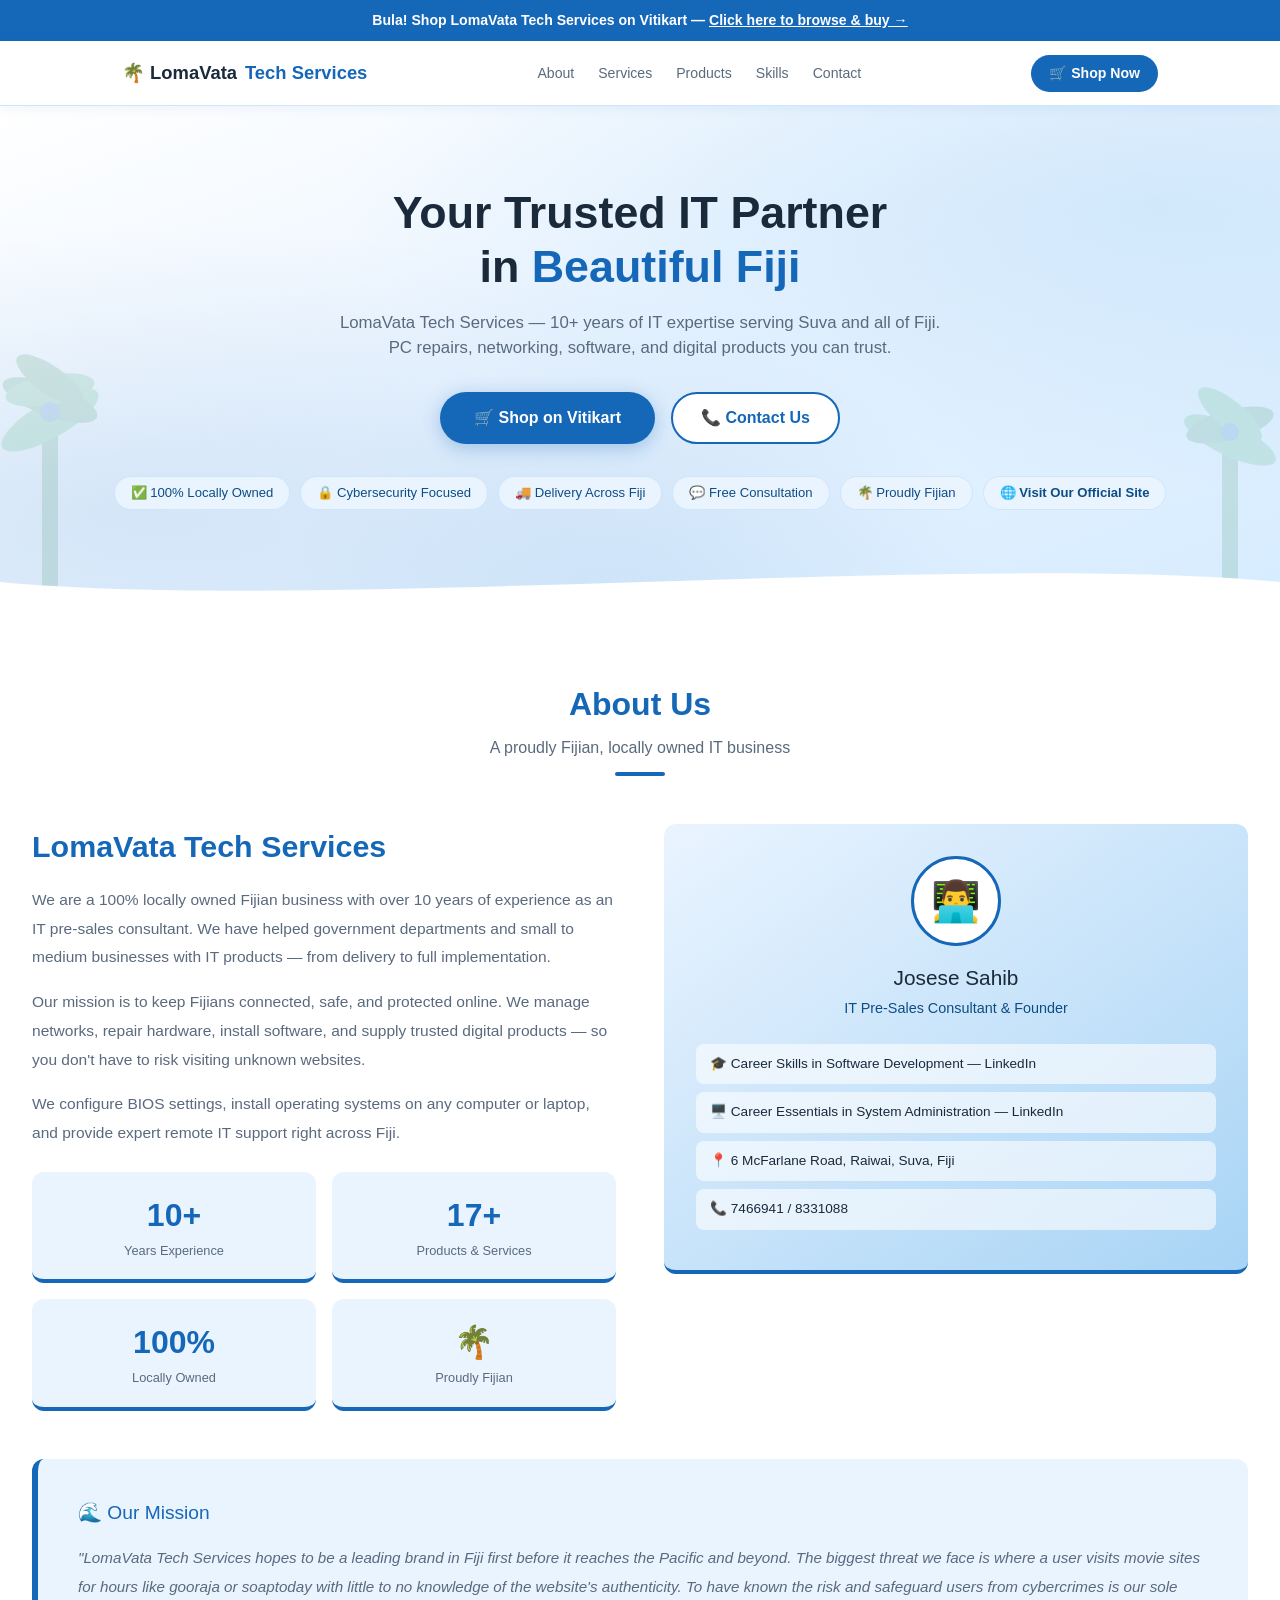
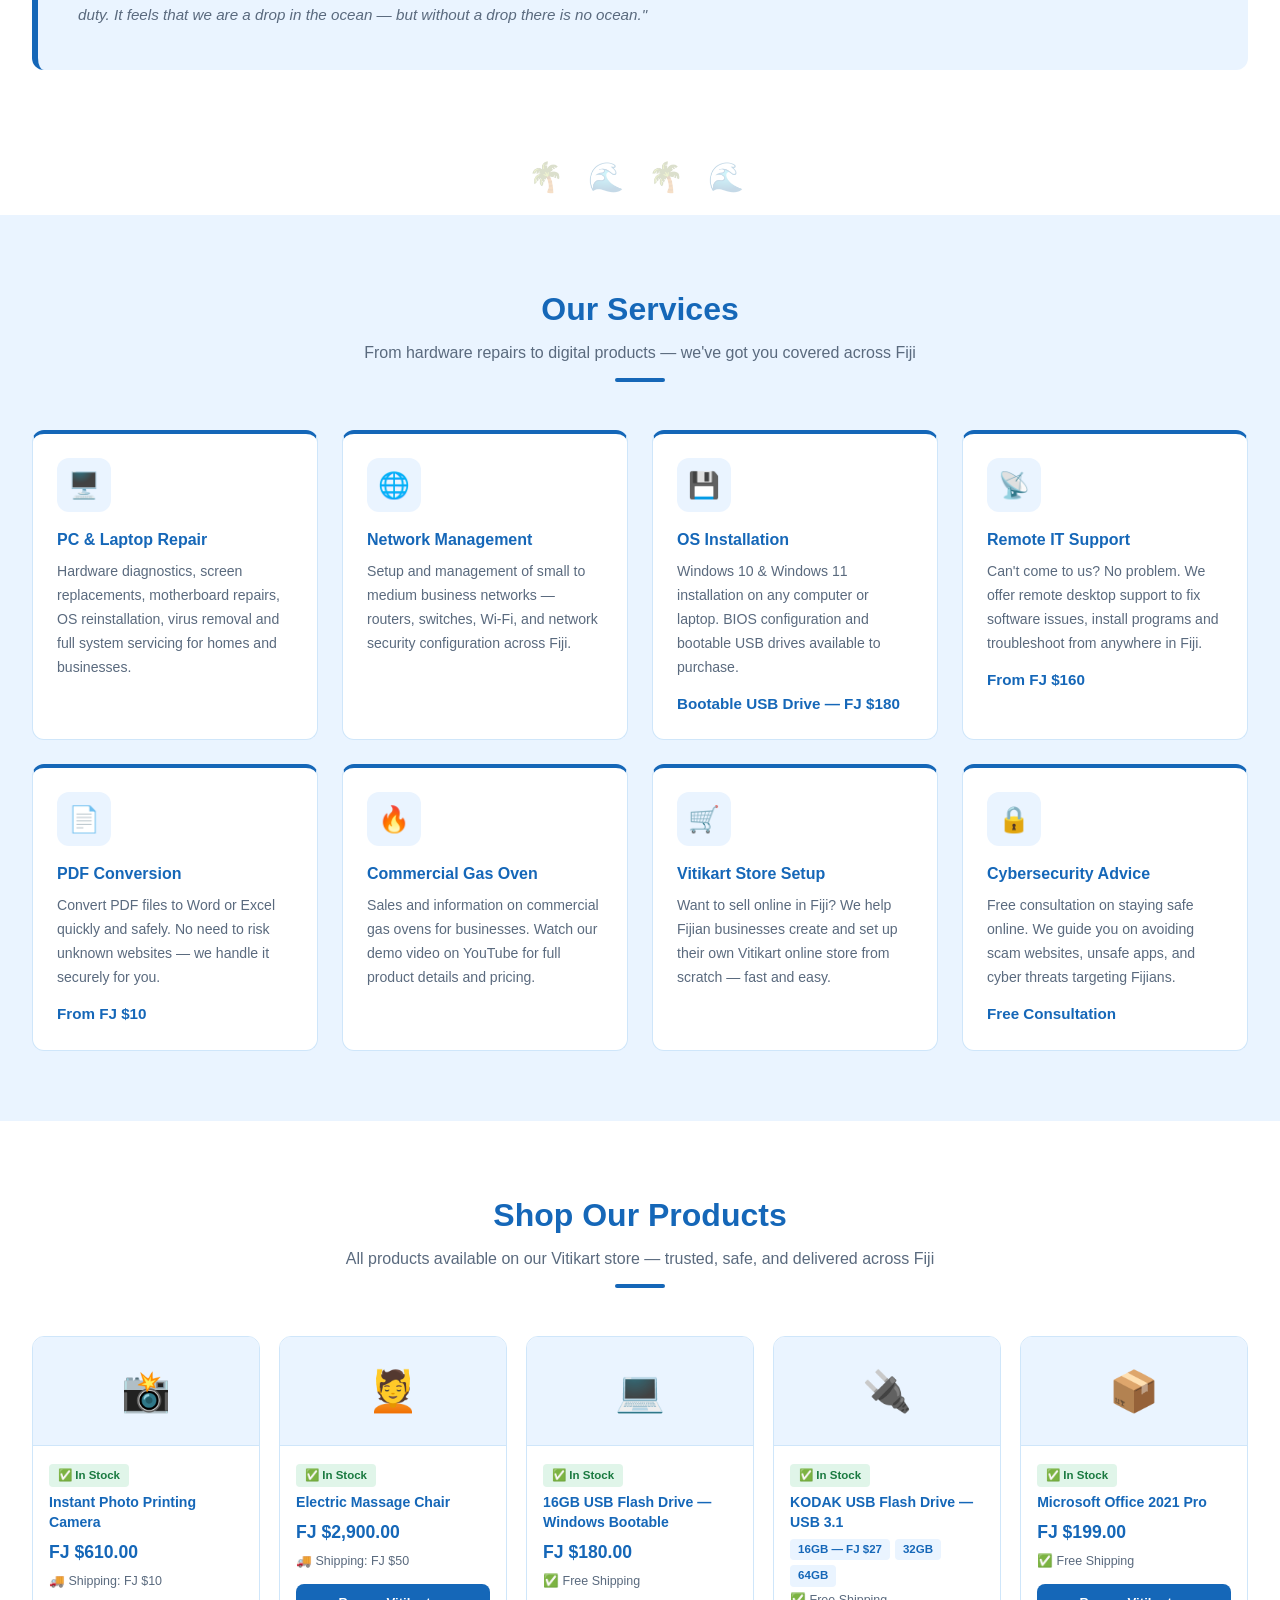
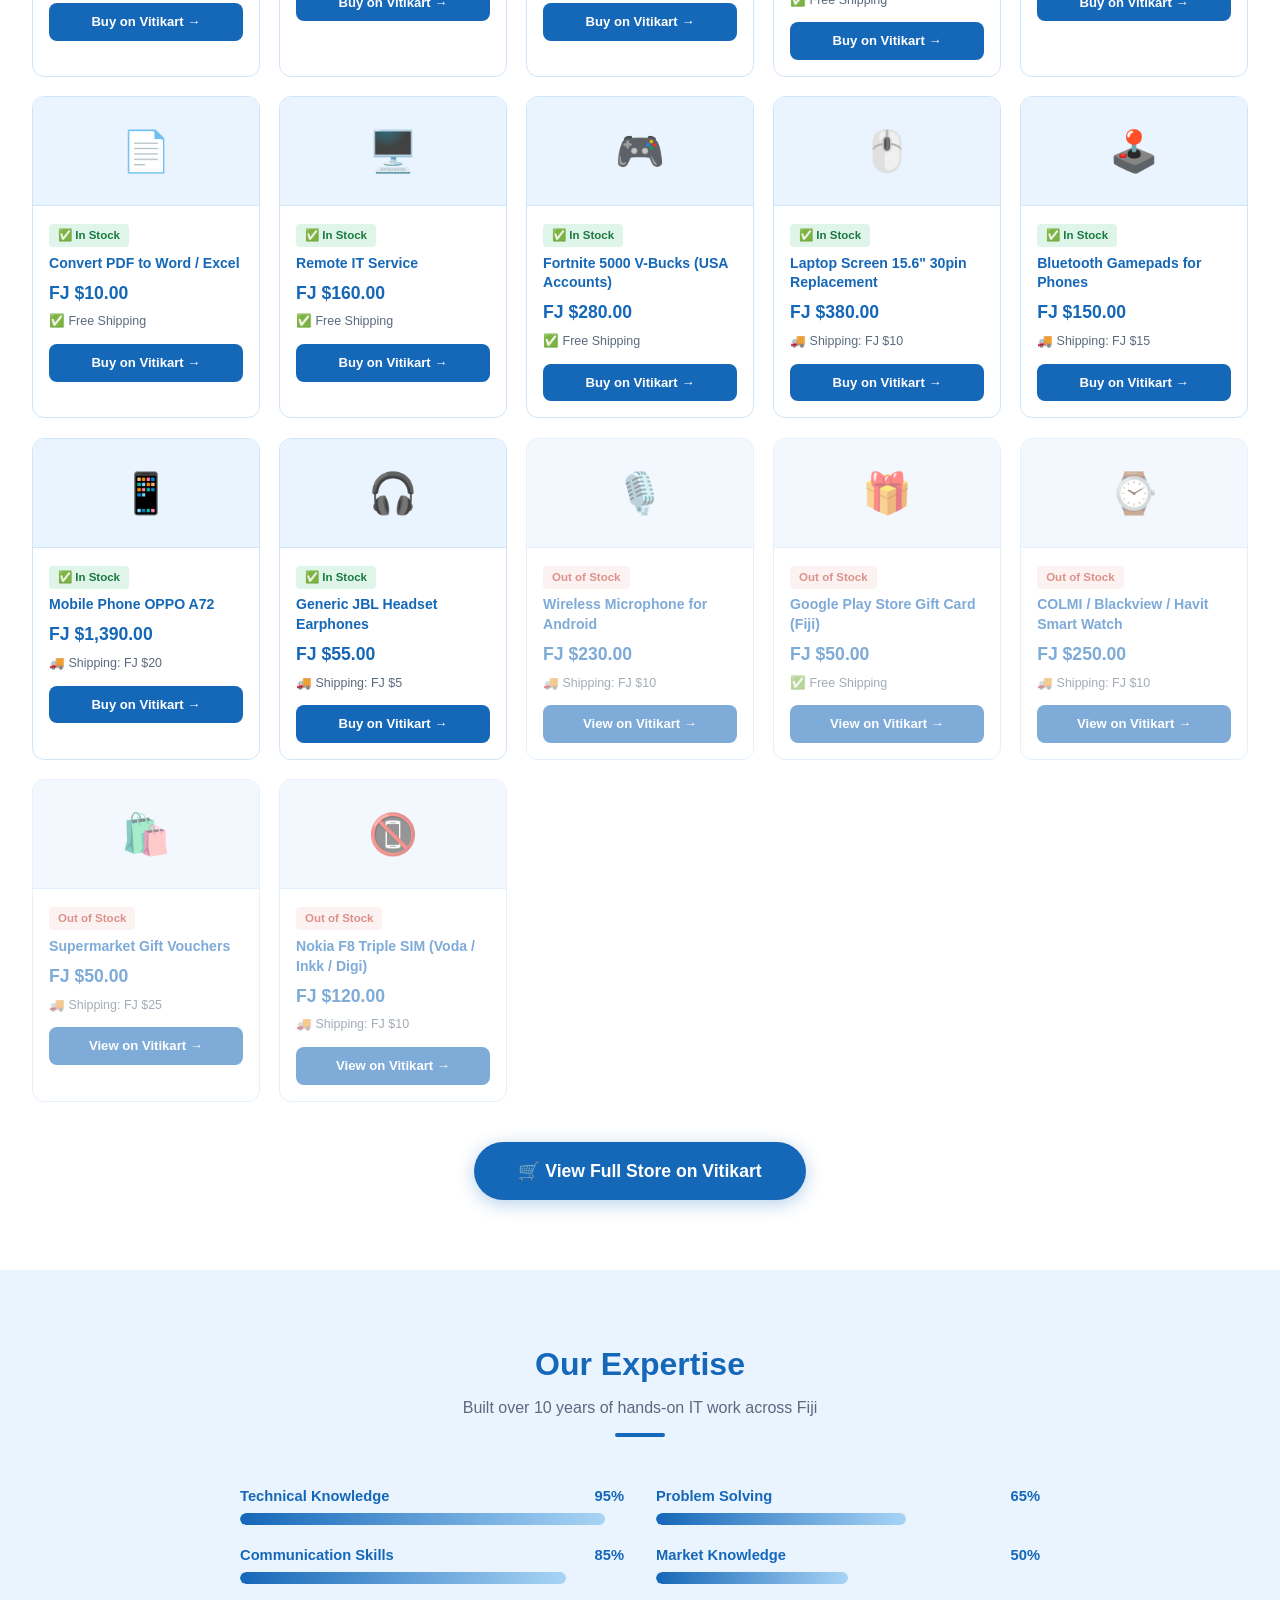
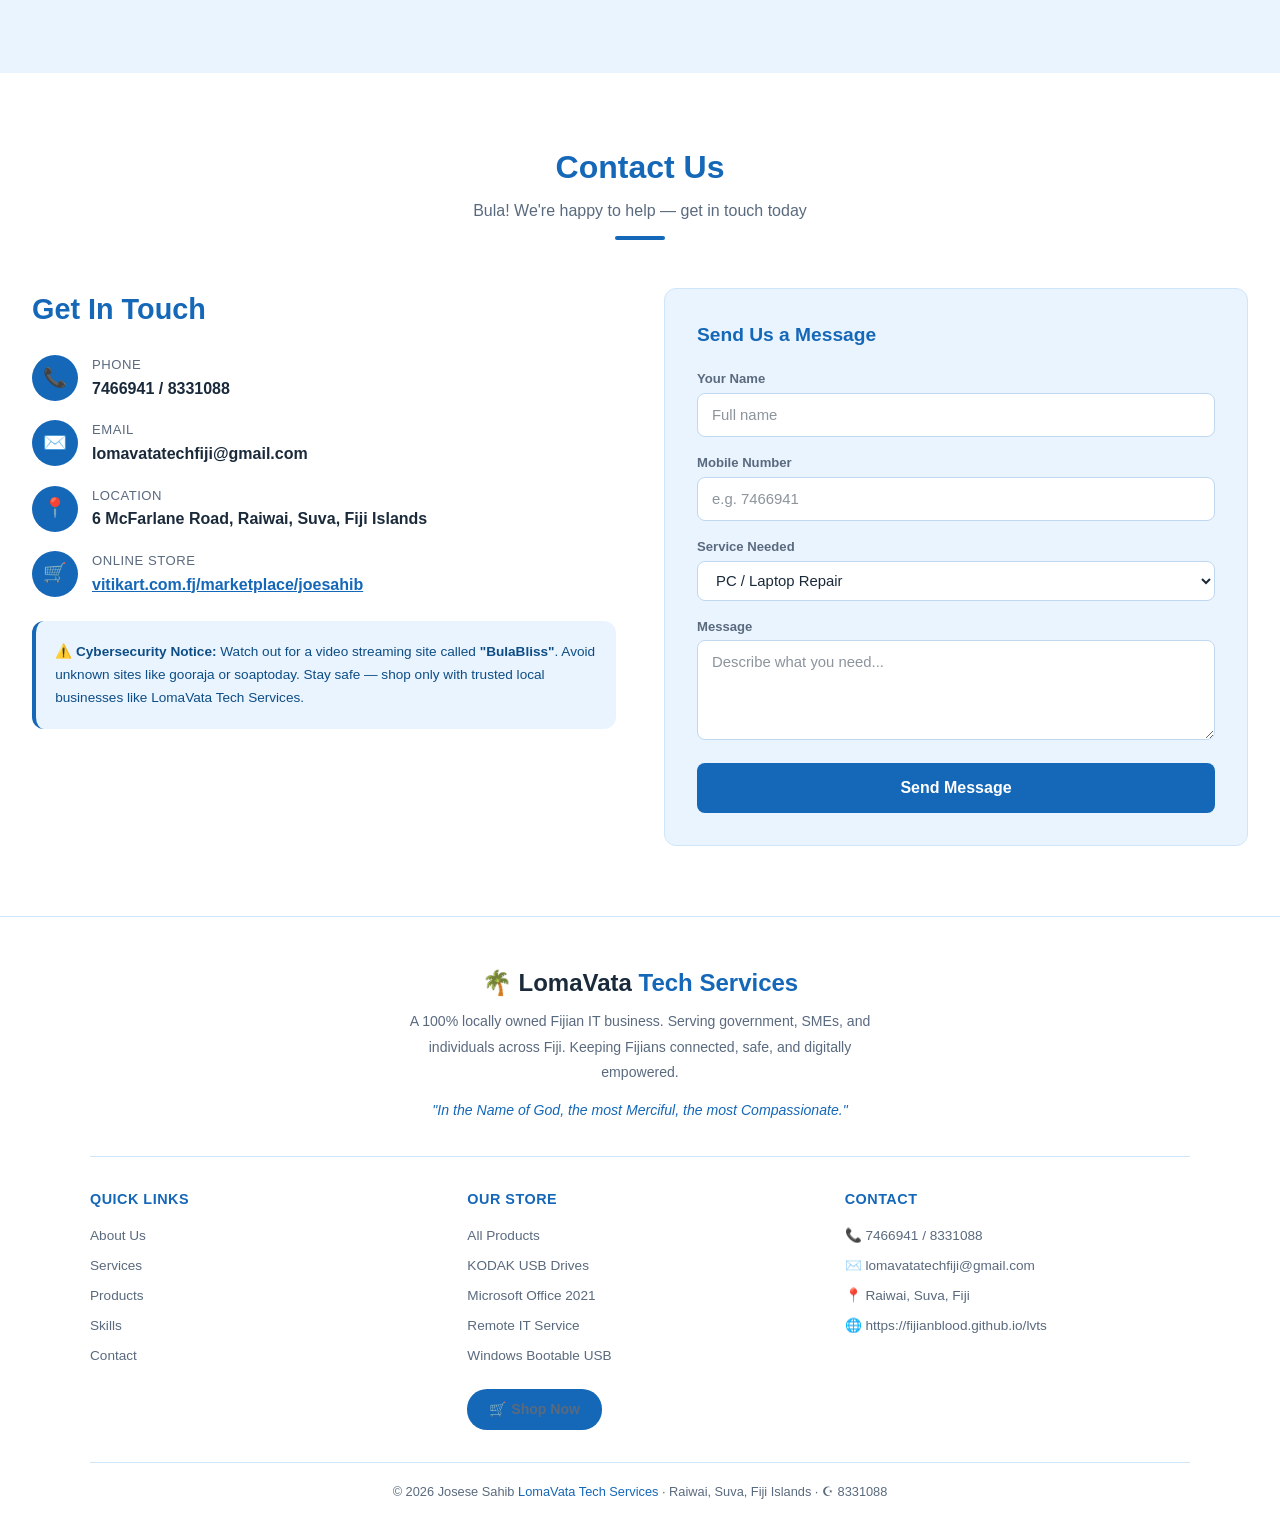
==== commit cd69bc2f: "Fix official site link: drop invalid www. prefix from github.io URL" ====
--- a/index.html
+++ b/index.html
@@ -6,7 +6,7 @@
     <meta name="viewport" content="width=device-width, initial-scale=1.0" />
     <title>LomaVata Tech Services | LvTS</title>
     <meta name="description" content="LomaVata Tech Services — locally owned IT sales, web development, and PC/laptop repair serving Suva and all of Fiji." />
-    <script type="module" crossorigin src="./assets/index-Bat9mSIe.js"></script>
+    <script type="module" crossorigin src="./assets/index-BvDH6CsG.js"></script>
     <link rel="stylesheet" crossorigin href="./assets/index-pjIQN64t.css">
   </head>
   <body>
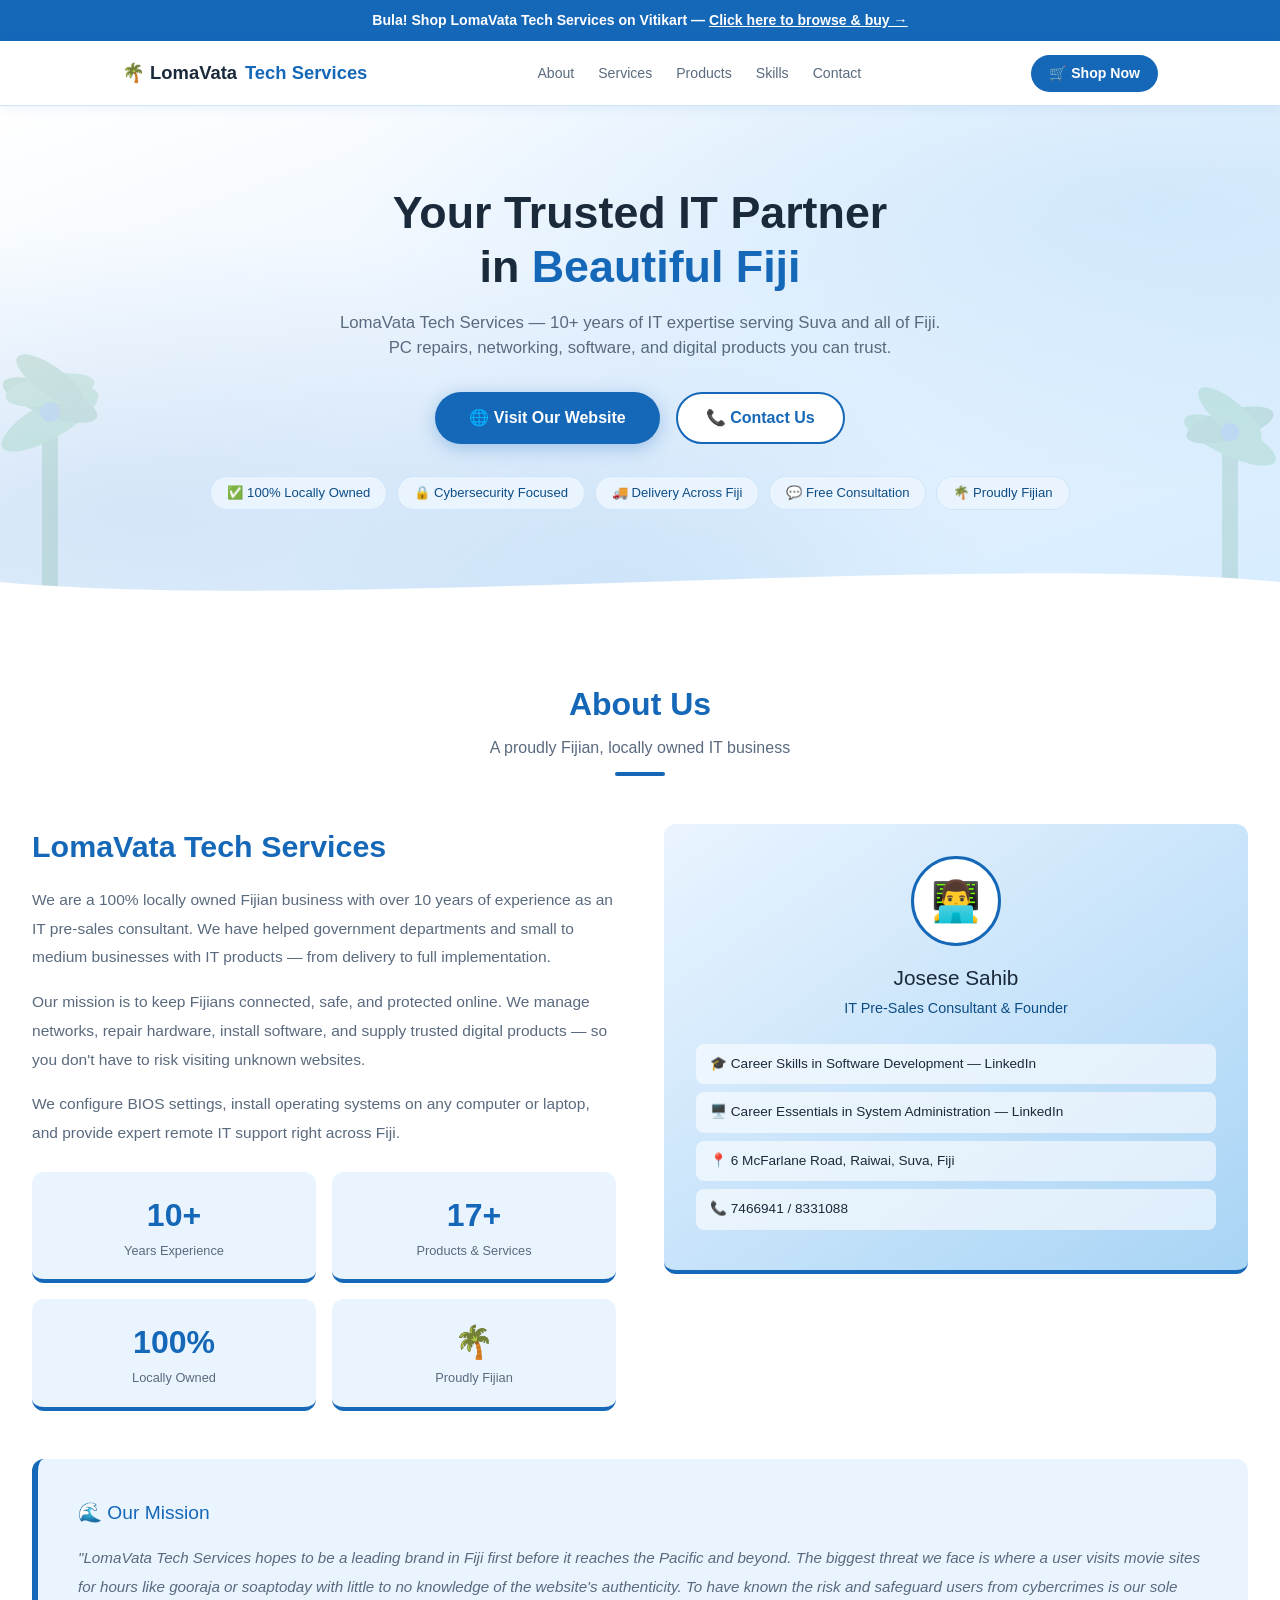
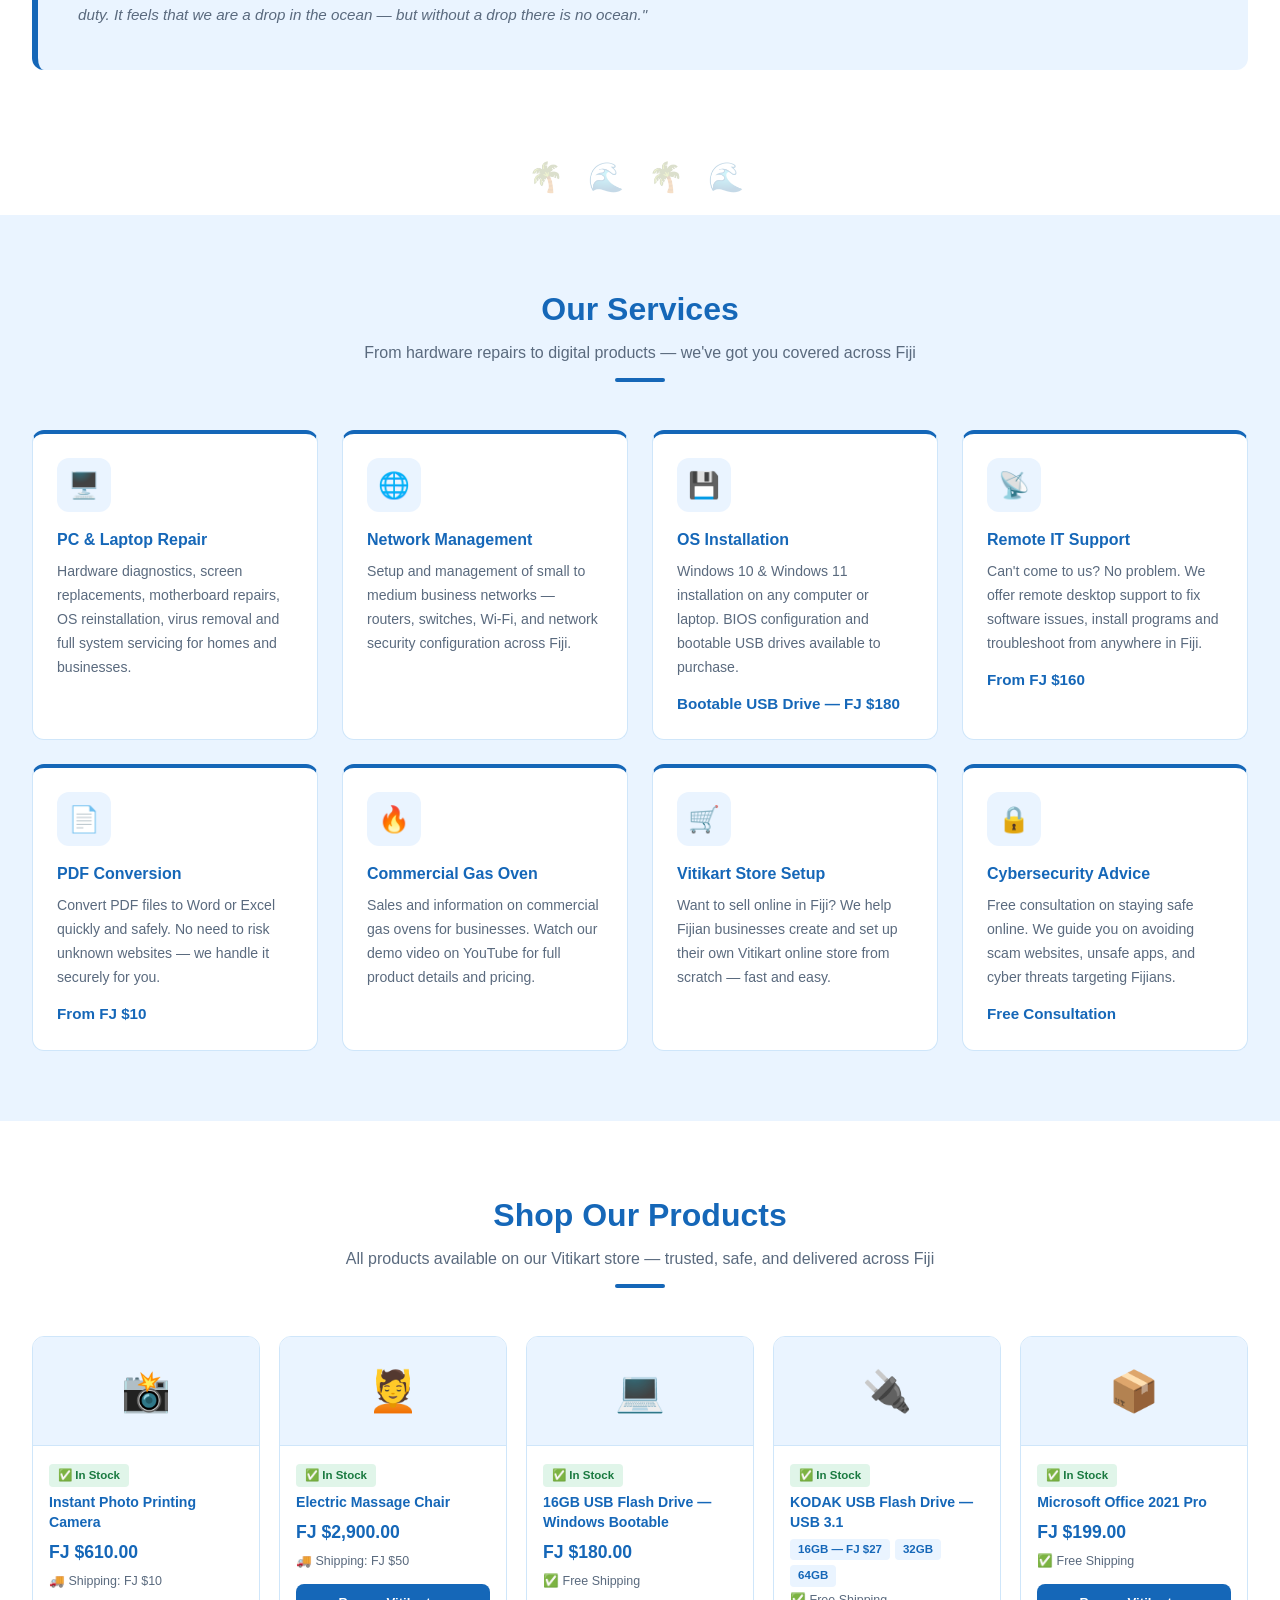
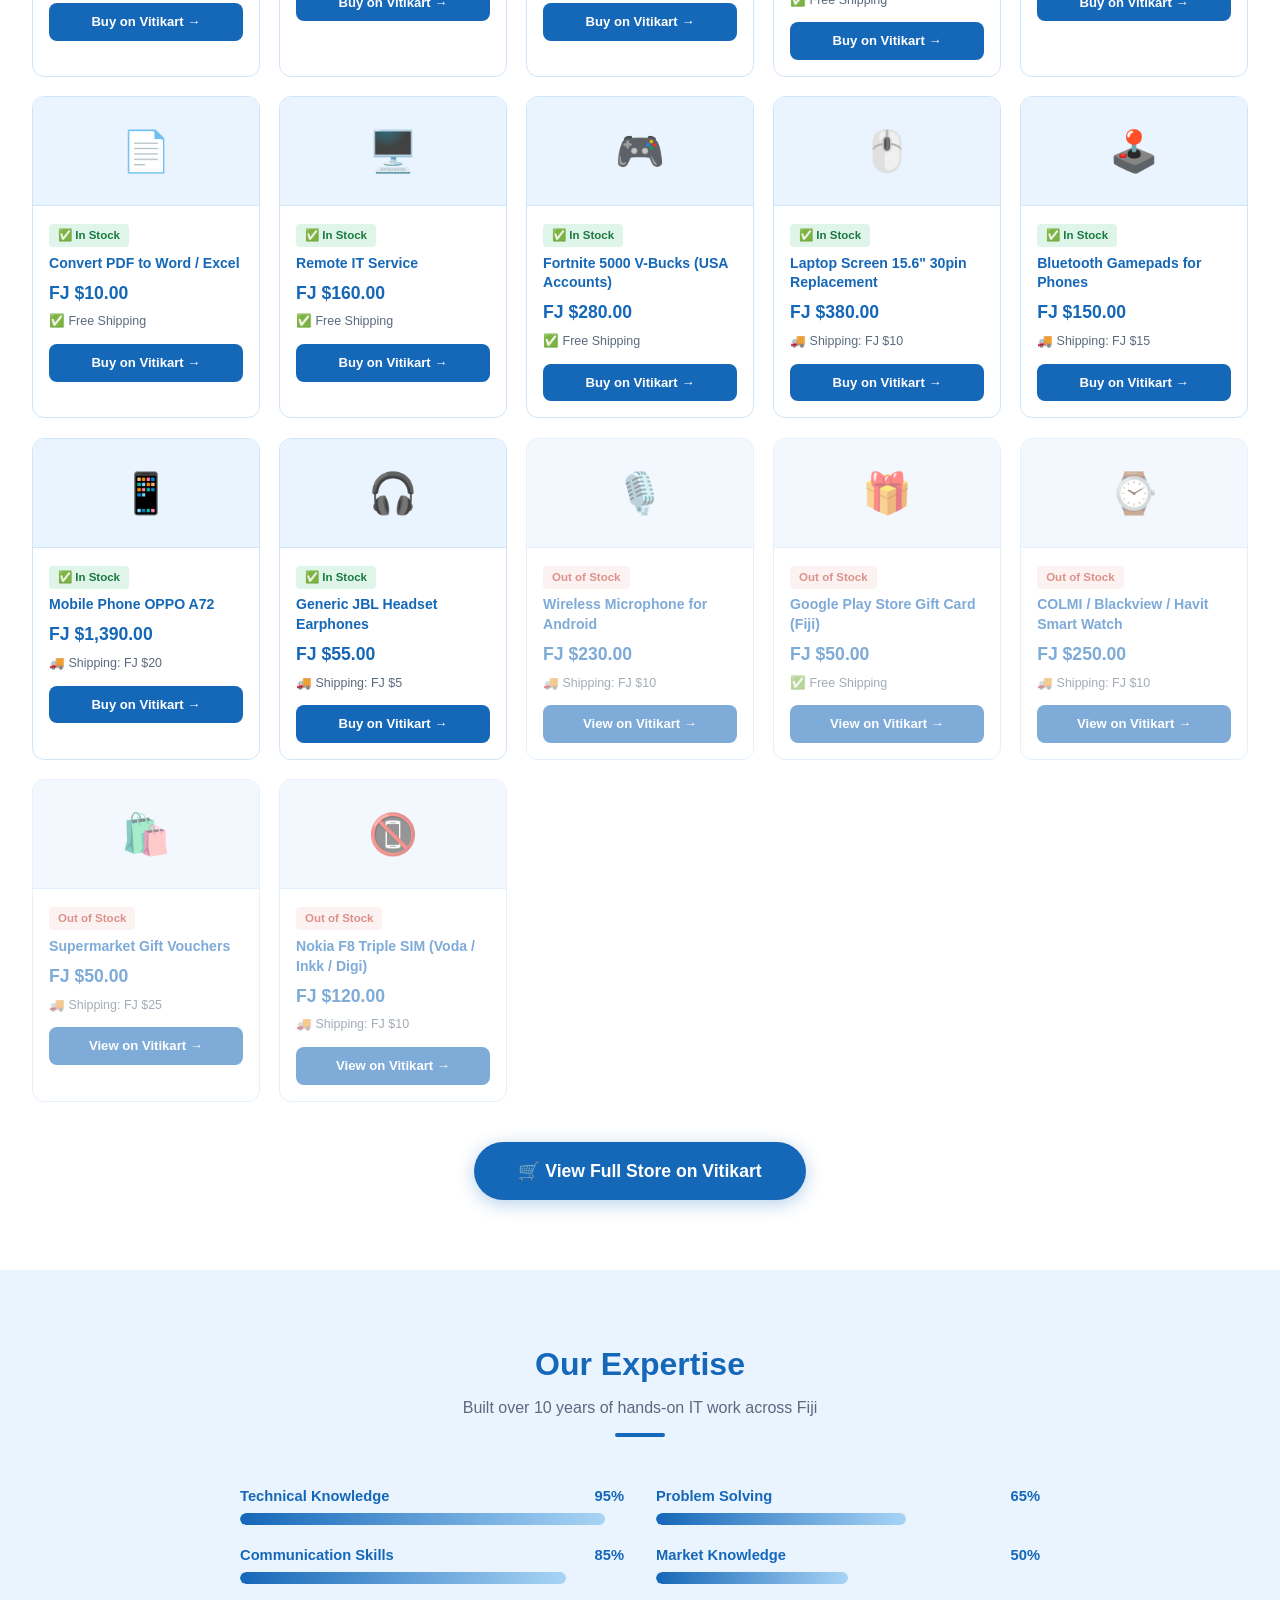
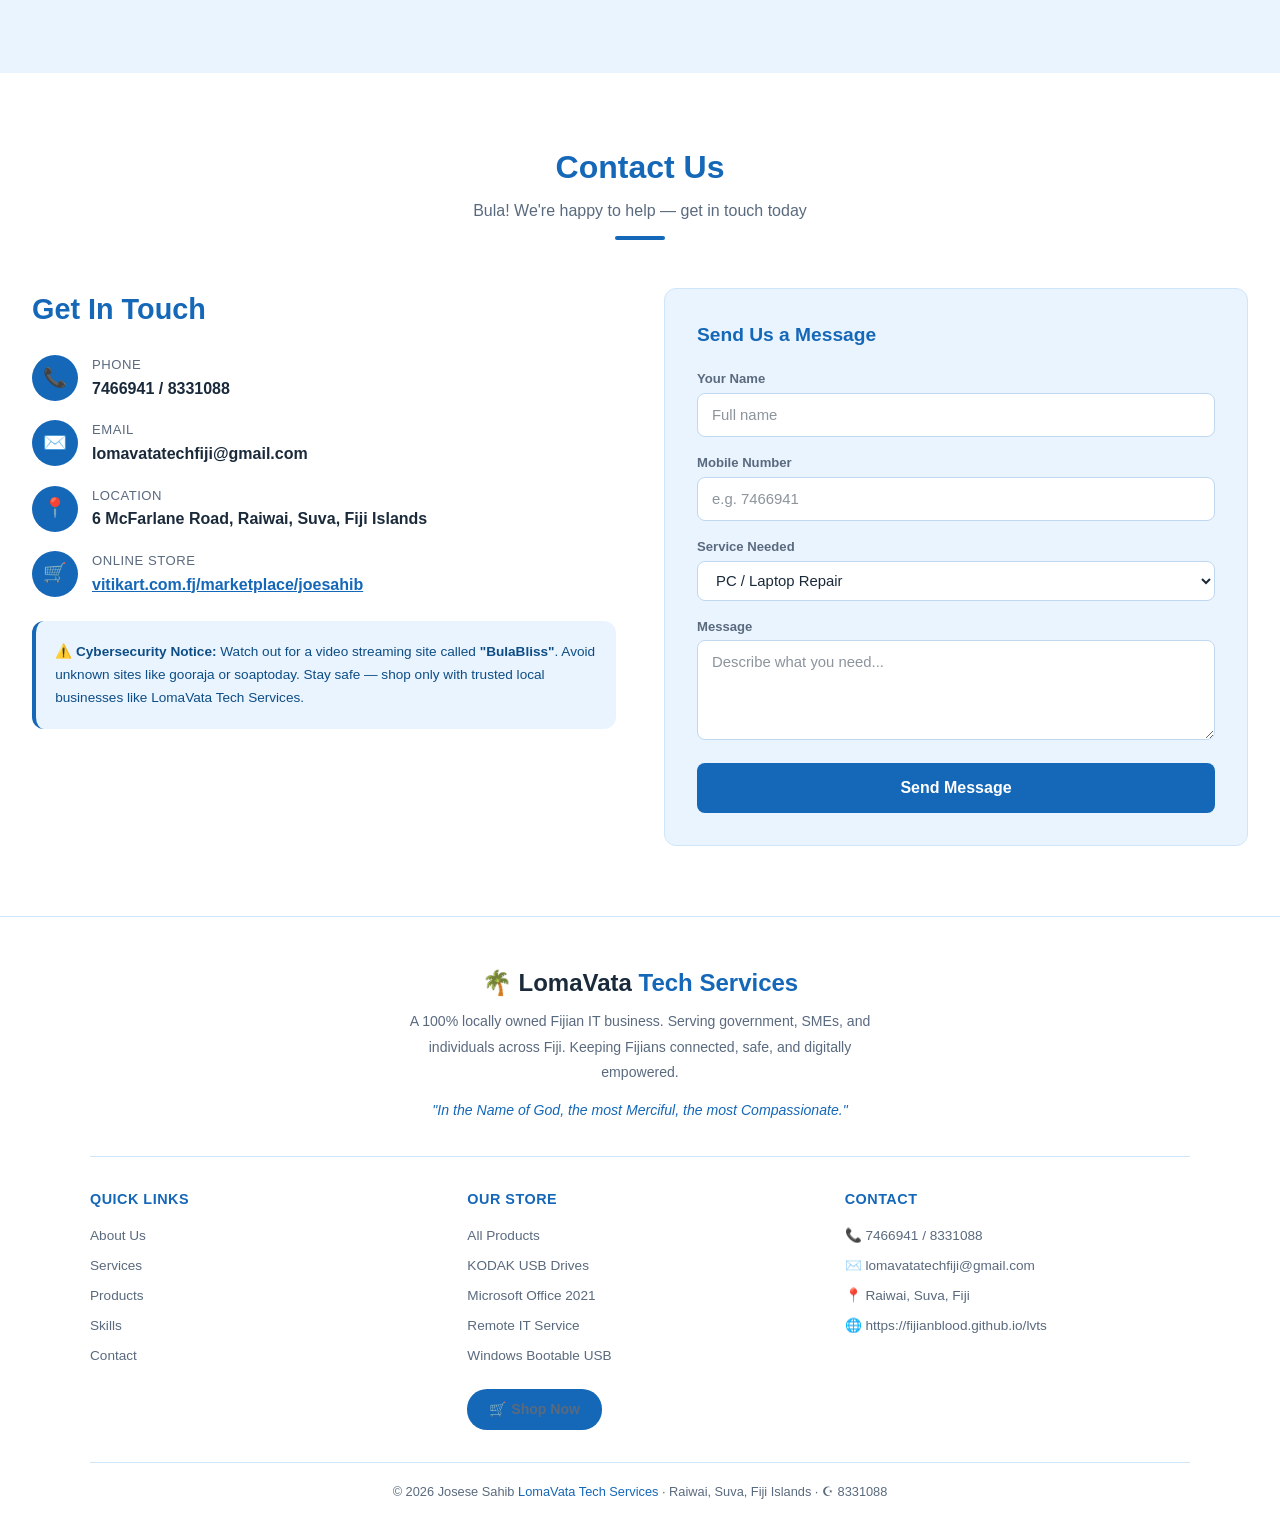
==== commit 18082670: "Replace Shop on Vitikart hero CTA with link to official website" ====
--- a/index.html
+++ b/index.html
@@ -6,8 +6,8 @@
     <meta name="viewport" content="width=device-width, initial-scale=1.0" />
     <title>LomaVata Tech Services | LvTS</title>
     <meta name="description" content="LomaVata Tech Services — locally owned IT sales, web development, and PC/laptop repair serving Suva and all of Fiji." />
-    <script type="module" crossorigin src="./assets/index-BvDH6CsG.js"></script>
-    <link rel="stylesheet" crossorigin href="./assets/index-pjIQN64t.css">
+    <script type="module" crossorigin src="./assets/index-Blka9q3s.js"></script>
+    <link rel="stylesheet" crossorigin href="./assets/index-f-qTMqel.css">
   </head>
   <body>
     <div id="root"></div>
--- a/assets/index-f-qTMqel.css
+++ b/assets/index-f-qTMqel.css
@@ -0,0 +1,2 @@
+/*! tailwindcss v4.3.3 | MIT License | https://tailwindcss.com */
+@layer properties{@supports (((-webkit-hyphens:none)) and (not (margin-trim:inline))) or ((-moz-orient:inline) and (not (color:rgb(from red r g b)))){*,:before,:after,::backdrop{--tw-rotate-x:initial;--tw-rotate-y:initial;--tw-rotate-z:initial;--tw-skew-x:initial;--tw-skew-y:initial;--tw-blur:initial;--tw-brightness:initial;--tw-contrast:initial;--tw-grayscale:initial;--tw-hue-rotate:initial;--tw-invert:initial;--tw-opacity:initial;--tw-saturate:initial;--tw-sepia:initial;--tw-drop-shadow:initial;--tw-drop-shadow-color:initial;--tw-drop-shadow-alpha:100%;--tw-drop-shadow-size:initial}}}@layer theme{:root,:host{--font-sans:-apple-system, BlinkMacSystemFont, "Segoe UI", Roboto, "Helvetica Neue", "Noto Sans", Arial, sans-serif, "Apple Color Emoji", "Segoe UI Emoji", "Segoe UI Symbol", "Noto Color Emoji";--font-mono:ui-monospace, SFMono-Regular, Menlo, Monaco, Consolas, "Liberation Mono", "Courier New", monospace;--default-font-family:var(--font-sans);--default-mono-font-family:var(--font-mono)}}@layer base{*,:after,:before,::backdrop{box-sizing:border-box;border:0 solid;margin:0;padding:0}::file-selector-button{box-sizing:border-box;border:0 solid;margin:0;padding:0}html,:host{-webkit-text-size-adjust:100%;tab-size:4;line-height:1.5;font-family:var(--default-font-family,-apple-system, BlinkMacSystemFont, "Segoe UI", Roboto, "Helvetica Neue", "Noto Sans", Arial, sans-serif, "Apple Color Emoji", "Segoe UI Emoji", "Segoe UI Symbol", "Noto Color Emoji");font-feature-settings:var(--default-font-feature-settings,normal);font-variation-settings:var(--default-font-variation-settings,normal);-webkit-tap-highlight-color:transparent}hr{height:0;color:inherit;border-top-width:1px}abbr:where([title]){-webkit-text-decoration:underline dotted;text-decoration:underline dotted}h1,h2,h3,h4,h5,h6{font-size:inherit;font-weight:inherit}a{color:inherit;-webkit-text-decoration:inherit;-webkit-text-decoration:inherit;-webkit-text-decoration:inherit;-webkit-text-decoration:inherit;text-decoration:inherit}b,strong{font-weight:bolder}code,kbd,samp,pre{font-family:var(--default-mono-font-family,ui-monospace, SFMono-Regular, Menlo, Monaco, Consolas, "Liberation Mono", "Courier New", monospace);font-feature-settings:var(--default-mono-font-feature-settings,normal);font-variation-settings:var(--default-mono-font-variation-settings,normal);font-size:1em}small{font-size:80%}sub,sup{vertical-align:baseline;font-size:75%;line-height:0;position:relative}sub{bottom:-.25em}sup{top:-.5em}table{text-indent:0;border-color:inherit;border-collapse:collapse}:-moz-focusring:where(:not(iframe)){outline:auto}progress{vertical-align:baseline}summary{display:list-item}ol,ul,menu{list-style:none}img,svg,video,canvas,audio,iframe,embed,object{vertical-align:middle;display:block}img,video{max-width:100%;height:auto}button,input,select,optgroup,textarea{font:inherit;font-feature-settings:inherit;font-variation-settings:inherit;letter-spacing:inherit;color:inherit;opacity:1;background-color:#0000;border-radius:0}::file-selector-button{font:inherit;font-feature-settings:inherit;font-variation-settings:inherit;letter-spacing:inherit;color:inherit;opacity:1;background-color:#0000;border-radius:0}:where(select:is([multiple],[size])) optgroup{font-weight:bolder}:where(select:is([multiple],[size])) optgroup option{padding-inline-start:20px}::file-selector-button{margin-inline-end:4px}::placeholder{opacity:1}@supports (not ((-webkit-appearance:-apple-pay-button))) or (contain-intrinsic-size:1px){::placeholder{color:currentColor}@supports (color:color-mix(in lab, red, red)){::placeholder{color:color-mix(in oklab, currentcolor 50%, transparent)}}}textarea{resize:vertical}::-webkit-search-decoration{-webkit-appearance:none}::-webkit-date-and-time-value{min-height:1lh;text-align:inherit}::-webkit-datetime-edit{display:inline-flex}::-webkit-datetime-edit-fields-wrapper{padding:0}::-webkit-datetime-edit{padding-block:0}::-webkit-datetime-edit-year-field{padding-block:0}::-webkit-datetime-edit-month-field{padding-block:0}::-webkit-datetime-edit-day-field{padding-block:0}::-webkit-datetime-edit-hour-field{padding-block:0}::-webkit-datetime-edit-minute-field{padding-block:0}::-webkit-datetime-edit-second-field{padding-block:0}::-webkit-datetime-edit-millisecond-field{padding-block:0}::-webkit-datetime-edit-meridiem-field{padding-block:0}::-webkit-calendar-picker-indicator{line-height:1}:-moz-ui-invalid{box-shadow:none}button,input:where([type=button],[type=reset],[type=submit]){appearance:button}::file-selector-button{appearance:button}::-webkit-inner-spin-button{height:auto}::-webkit-outer-spin-button{height:auto}[hidden]:where(:not([hidden=until-found])){display:none!important}*{box-sizing:border-box;margin:0;padding:0}:root{--blue:#1567b8;--blue2:#a8d4f5;--accent:#1567b8;--white:#fff;--light:#eaf4ff;--gray:#5a6a7e;--text:#1a2a3a;--radius:12px}body{color:var(--text);background:#fff;font-family:Segoe UI,Arial,sans-serif}a{color:inherit;text-decoration:none}}@layer components{.tropical-bg{position:relative;overflow:hidden}.tropical-bg:before{content:"";pointer-events:none;z-index:0;background:radial-gradient(at 10% 80%,#1567b81a 0%,#0000 50%),radial-gradient(at 90% 20%,#a8d4f559 0%,#0000 50%),radial-gradient(at 50% 100%,#1567b80f 0%,#0000 40%);position:absolute;inset:0}.palm-svg{z-index:0;opacity:.15;position:absolute;bottom:0}.wave-white{fill:#fff}nav{z-index:100;background:#fff;border-bottom:1px solid #cfe6fa;position:sticky;top:0;box-shadow:0 2px 12px #1567b814}.nav-inner{justify-content:space-between;align-items:center;max-width:1100px;height:64px;margin:auto;padding:0 2rem;display:flex}.logo{color:var(--text);align-items:center;gap:8px;font-size:1.15rem;font-weight:800;display:flex}.logo em{color:var(--accent);font-style:normal}.nav-links{gap:1.5rem;list-style:none;display:flex}.nav-links a{color:var(--gray);font-size:.88rem;transition:color .2s}.nav-links a:hover{color:var(--accent)}.nav-cta{background:var(--accent);color:#fff;border-radius:20px;padding:8px 18px;font-size:.88rem;font-weight:700;transition:opacity .2s}.nav-cta:hover{opacity:.9}.hero{color:var(--text);text-align:center;background:linear-gradient(160deg,#fff 0%,#eaf4ff 45%,#d6ecff 100%);padding:80px 2rem 100px;position:relative;overflow:hidden}.hero-waves{width:100%;line-height:0;position:absolute;bottom:-2px;left:0}.hero h1{z-index:1;margin-bottom:1rem;font-size:2.8rem;font-weight:900;line-height:1.2;position:relative}.hero h1 em{color:var(--accent);font-style:normal}.hero p{color:var(--gray);z-index:1;max-width:620px;margin:0 auto 2rem;font-size:1.05rem;position:relative}.hero-btns{z-index:1;flex-wrap:wrap;justify-content:center;gap:1rem;display:flex;position:relative}.btn-primary{background:var(--accent);color:#fff;cursor:pointer;border:none;border-radius:30px;padding:14px 34px;font-size:1rem;font-weight:800;transition:transform .2s,box-shadow .2s;box-shadow:0 4px 18px #1567b84d}.btn-primary:hover{transform:translateY(-2px);box-shadow:0 6px 24px #1567b866}.btn-outline{border:2px solid var(--accent);color:var(--accent);cursor:pointer;background:#fff;border-radius:30px;padding:12px 28px;font-size:1rem;font-weight:600;transition:background .2s}.btn-outline:hover{background:var(--light)}.hero-badges{z-index:1;flex-wrap:wrap;justify-content:center;gap:10px;margin-top:2rem;display:flex;position:relative}.badge{background:var(--light);color:#0d4d85;border:1px solid #cfe6fa;border-radius:20px;padding:6px 16px;font-size:.82rem}section{padding:70px 2rem}.container{max-width:1100px;margin:auto}.section-title{text-align:center;margin-bottom:3rem}.section-title h2{color:var(--blue);margin-bottom:.5rem;font-size:2rem;font-weight:800}.section-title p{color:var(--gray);font-size:1rem}.section-title .title-line{background:var(--accent);border-radius:2px;width:50px;height:4px;margin:.8rem auto 0}.alt-bg{background:var(--light)}.about-grid{grid-template-columns:1fr 1fr;align-items:start;gap:3rem;display:grid}.about-text h2{color:var(--blue);margin-bottom:1rem;font-size:1.9rem;font-weight:800}.about-text p{color:var(--gray);margin-bottom:1rem;font-size:.97rem;line-height:1.85}.about-stats{grid-template-columns:1fr 1fr;gap:1rem;margin-top:1.5rem;display:grid}.stat-box{background:var(--light);color:var(--text);border-radius:var(--radius);text-align:center;border-bottom:4px solid var(--accent);padding:1.2rem}.stat-box .num{color:var(--accent);font-size:2rem;font-weight:900}.stat-box .lbl{color:var(--gray);margin-top:2px;font-size:.8rem}.profile-card{background:linear-gradient(145deg, var(--light), var(--blue2));border-radius:var(--radius);color:var(--text);text-align:center;border-bottom:4px solid var(--accent);padding:2rem}.avatar{border:3px solid var(--accent);background:#fff;border-radius:50%;justify-content:center;align-items:center;width:90px;height:90px;margin:0 auto 1rem;font-size:2.5rem;display:flex}.profile-card h3{margin-bottom:.3rem;font-size:1.3rem}.profile-card .role{color:#0d4d85;margin-bottom:1.5rem;font-size:.9rem}.cred-item{text-align:left;background:#fff9;border-radius:8px;align-items:center;gap:8px;margin-bottom:8px;padding:10px 14px;font-size:.85rem;display:flex}.mission-box{background:var(--light);color:var(--text);border-radius:var(--radius);border-left:6px solid var(--accent);margin-top:3rem;padding:2.5rem;position:relative;overflow:hidden}.mission-box h3{color:var(--accent);margin-bottom:1rem;font-size:1.2rem}.mission-box p{color:var(--gray);font-size:.95rem;font-style:italic;line-height:1.9}.services-grid{grid-template-columns:repeat(auto-fit,minmax(240px,1fr));gap:1.5rem;display:grid}.service-card{border-radius:var(--radius);border:1px solid #cfe6fa;border-top:4px solid var(--blue);background:#fff;padding:1.5rem;transition:transform .2s,box-shadow .2s}.service-card:hover{transform:translateY(-5px);box-shadow:0 10px 30px #c2317d1f}.service-icon{background:var(--light);border-radius:12px;justify-content:center;align-items:center;width:54px;height:54px;margin-bottom:1rem;font-size:1.6rem;display:flex}.service-card h3{color:var(--blue);margin-bottom:.5rem;font-size:1rem;font-weight:700}.service-card p{color:var(--gray);font-size:.88rem;line-height:1.7}.service-price{color:var(--accent);margin-top:.8rem;font-size:.95rem;font-weight:800}.filter-row{flex-wrap:wrap;justify-content:center;gap:8px;margin-bottom:2rem;display:flex}.filter-btn{border:1.5px solid var(--blue);color:var(--blue);cursor:pointer;background:#fff;border-radius:20px;padding:7px 18px;font-size:.85rem;font-weight:600;transition:all .2s}.filter-btn.active,.filter-btn:hover{background:var(--blue);color:#fff}.products-grid{grid-template-columns:repeat(auto-fit,minmax(200px,1fr));gap:1.2rem;display:grid}.product-card{border-radius:var(--radius);background:#fff;border:1px solid #cfe6fa;transition:transform .2s,box-shadow .2s;overflow:hidden}.product-card:hover{transform:translateY(-4px);box-shadow:0 8px 24px #c2317d1f}.product-top{background:var(--light);text-align:center;border-bottom:1px solid #cfe6fa;padding:1.5rem;font-size:2.5rem}.product-body{padding:1rem}.product-body h4{color:var(--blue);margin-bottom:.4rem;font-size:.88rem;font-weight:700;line-height:1.4}.product-body .price{color:var(--accent);margin:.4rem 0;font-size:1.1rem;font-weight:900}.product-body .ship{color:var(--gray);font-size:.78rem}.out-of-stock{opacity:.55}.stock-badge{border-radius:4px;margin-bottom:.4rem;padding:3px 9px;font-size:.72rem;font-weight:700;display:inline-block}.in-stock{color:#1a7a40;background:#e0f5e9}.oos{color:#c0392b;background:#fde8e8}.variants{flex-wrap:wrap;gap:5px;margin:4px 0;display:flex}.variant-tag{background:var(--light);color:var(--blue);border-radius:4px;padding:2px 8px;font-size:.72rem;font-weight:700}.buy-btn{background:var(--blue);color:#fff;text-align:center;cursor:pointer;border-radius:8px;margin-top:.8rem;padding:9px;font-size:.82rem;font-weight:700;transition:background .2s;display:block}.buy-btn:hover{background:#0d4d85}.skills-wrap{grid-template-columns:1fr 1fr;gap:2rem;max-width:800px;margin:auto;display:grid}.skill-item{margin-bottom:1.2rem}.skill-label{color:var(--blue);justify-content:space-between;margin-bottom:6px;font-size:.92rem;font-weight:700;display:flex}.skill-bar{background:var(--light);border-radius:10px;height:12px;overflow:hidden}.skill-fill{background:linear-gradient(90deg, var(--blue), var(--blue2));border-radius:10px;height:100%}.tropical-divider{text-align:center;letter-spacing:8px;color:var(--blue);opacity:.25;padding:1rem 0;font-size:1.8rem}.contact-grid{grid-template-columns:1fr 1fr;gap:3rem;display:grid}.contact-info h2{color:var(--blue);margin-bottom:1.5rem;font-size:1.8rem;font-weight:800}.contact-item{align-items:flex-start;gap:14px;margin-bottom:1.2rem;display:flex}.contact-icon{background:var(--blue);color:#fff;border-radius:50%;justify-content:center;align-items:center;width:46px;min-width:46px;height:46px;font-size:1.2rem;display:flex}.contact-item h4{color:var(--gray);text-transform:uppercase;letter-spacing:.5px;margin-bottom:2px;font-size:.82rem}.contact-item p{color:var(--text);font-size:1rem;font-weight:700}.contact-form{background:var(--light);border-radius:var(--radius);border:1px solid #cfe6fa;padding:2rem}.contact-form h3{color:var(--blue);margin-bottom:1.2rem;font-size:1.2rem;font-weight:800}.form-group{margin-bottom:1rem}.form-group label{color:var(--gray);margin-bottom:4px;font-size:.82rem;font-weight:600;display:block}.form-group input,.form-group textarea,.form-group select{width:100%;color:var(--text);background:#fff;border:1.5px solid #c0d8f0;border-radius:8px;padding:10px 14px;font-family:inherit;font-size:.93rem;transition:border .2s}.form-group input:focus,.form-group textarea:focus,.form-group select:focus{border-color:var(--blue);outline:none}.form-group textarea{resize:vertical;height:100px}.submit-btn{background:var(--accent);color:#fff;cursor:pointer;border:none;border-radius:8px;width:100%;padding:13px 28px;font-size:1rem;font-weight:800;transition:opacity .2s}.submit-btn:hover{opacity:.9}.cyber-notice{background:var(--light);border-radius:var(--radius);border-left:4px solid var(--accent);margin-top:1.5rem;padding:1.2rem}.cyber-notice p{color:#0d4d85;font-size:.85rem;line-height:1.7}footer{color:var(--gray);background:#fff;border-top:1px solid #cfe6fa;padding:3rem 2rem 1.5rem}.footer-inner{max-width:1100px;margin:auto}.footer-top{text-align:center;border-bottom:1px solid #cfe6fa;margin-bottom:2rem;padding-bottom:2rem}.footer-top .f-logo{color:var(--text);margin-bottom:.5rem;font-size:1.5rem;font-weight:900}.footer-top .f-logo em{color:var(--accent);font-style:normal}.footer-top p{max-width:500px;margin:.5rem auto 0;font-size:.88rem;line-height:1.8}.footer-grid{grid-template-columns:1fr 1fr 1fr;gap:2rem;margin-bottom:2rem;display:grid}.footer-col h4{color:var(--blue);text-transform:uppercase;letter-spacing:.5px;margin-bottom:1rem;font-size:.9rem;font-weight:700}.footer-col ul{list-style:none}.footer-col li{margin-bottom:.6rem;font-size:.85rem}.footer-col a{color:var(--gray);transition:color .2s}.footer-col a:hover{color:var(--accent)}.footer-shop-btn{background:var(--accent);color:#fff;border-radius:20px;margin-top:.8rem;padding:10px 22px;font-size:.88rem;font-weight:700;display:inline-block}.footer-bottom{text-align:center;color:var(--gray);border-top:1px solid #cfe6fa;padding-top:1.2rem;font-size:.8rem}.footer-bottom em{color:var(--accent);font-style:normal}.promo-bar{background:var(--accent);color:#fff;text-align:center;padding:10px;font-size:.88rem;font-weight:700}.promo-bar a{color:#fff;text-decoration:underline}}@layer utilities{.relative{position:relative}.container{width:100%}@media (width>=40rem){.container{max-width:40rem}}@media (width>=48rem){.container{max-width:48rem}}@media (width>=64rem){.container{max-width:64rem}}@media (width>=80rem){.container{max-width:80rem}}@media (width>=96rem){.container{max-width:96rem}}.block{display:block}.transform{transform:var(--tw-rotate-x,) var(--tw-rotate-y,) var(--tw-rotate-z,) var(--tw-skew-x,) var(--tw-skew-y,)}.italic{font-style:italic}.underline{text-decoration-line:underline}.filter{filter:var(--tw-blur,) var(--tw-brightness,) var(--tw-contrast,) var(--tw-grayscale,) var(--tw-hue-rotate,) var(--tw-invert,) var(--tw-saturate,) var(--tw-sepia,) var(--tw-drop-shadow,)}}@media (width<=768px){.about-grid,.contact-grid,.footer-grid,.skills-wrap{grid-template-columns:1fr}.hero h1{font-size:2rem}.nav-links{display:none}}@property --tw-rotate-x{syntax:"*";inherits:false}@property --tw-rotate-y{syntax:"*";inherits:false}@property --tw-rotate-z{syntax:"*";inherits:false}@property --tw-skew-x{syntax:"*";inherits:false}@property --tw-skew-y{syntax:"*";inherits:false}@property --tw-blur{syntax:"*";inherits:false}@property --tw-brightness{syntax:"*";inherits:false}@property --tw-contrast{syntax:"*";inherits:false}@property --tw-grayscale{syntax:"*";inherits:false}@property --tw-hue-rotate{syntax:"*";inherits:false}@property --tw-invert{syntax:"*";inherits:false}@property --tw-opacity{syntax:"*";inherits:false}@property --tw-saturate{syntax:"*";inherits:false}@property --tw-sepia{syntax:"*";inherits:false}@property --tw-drop-shadow{syntax:"*";inherits:false}@property --tw-drop-shadow-color{syntax:"*";inherits:false}@property --tw-drop-shadow-alpha{syntax:"<percentage>";inherits:false;initial-value:100%}@property --tw-drop-shadow-size{syntax:"*";inherits:false}
